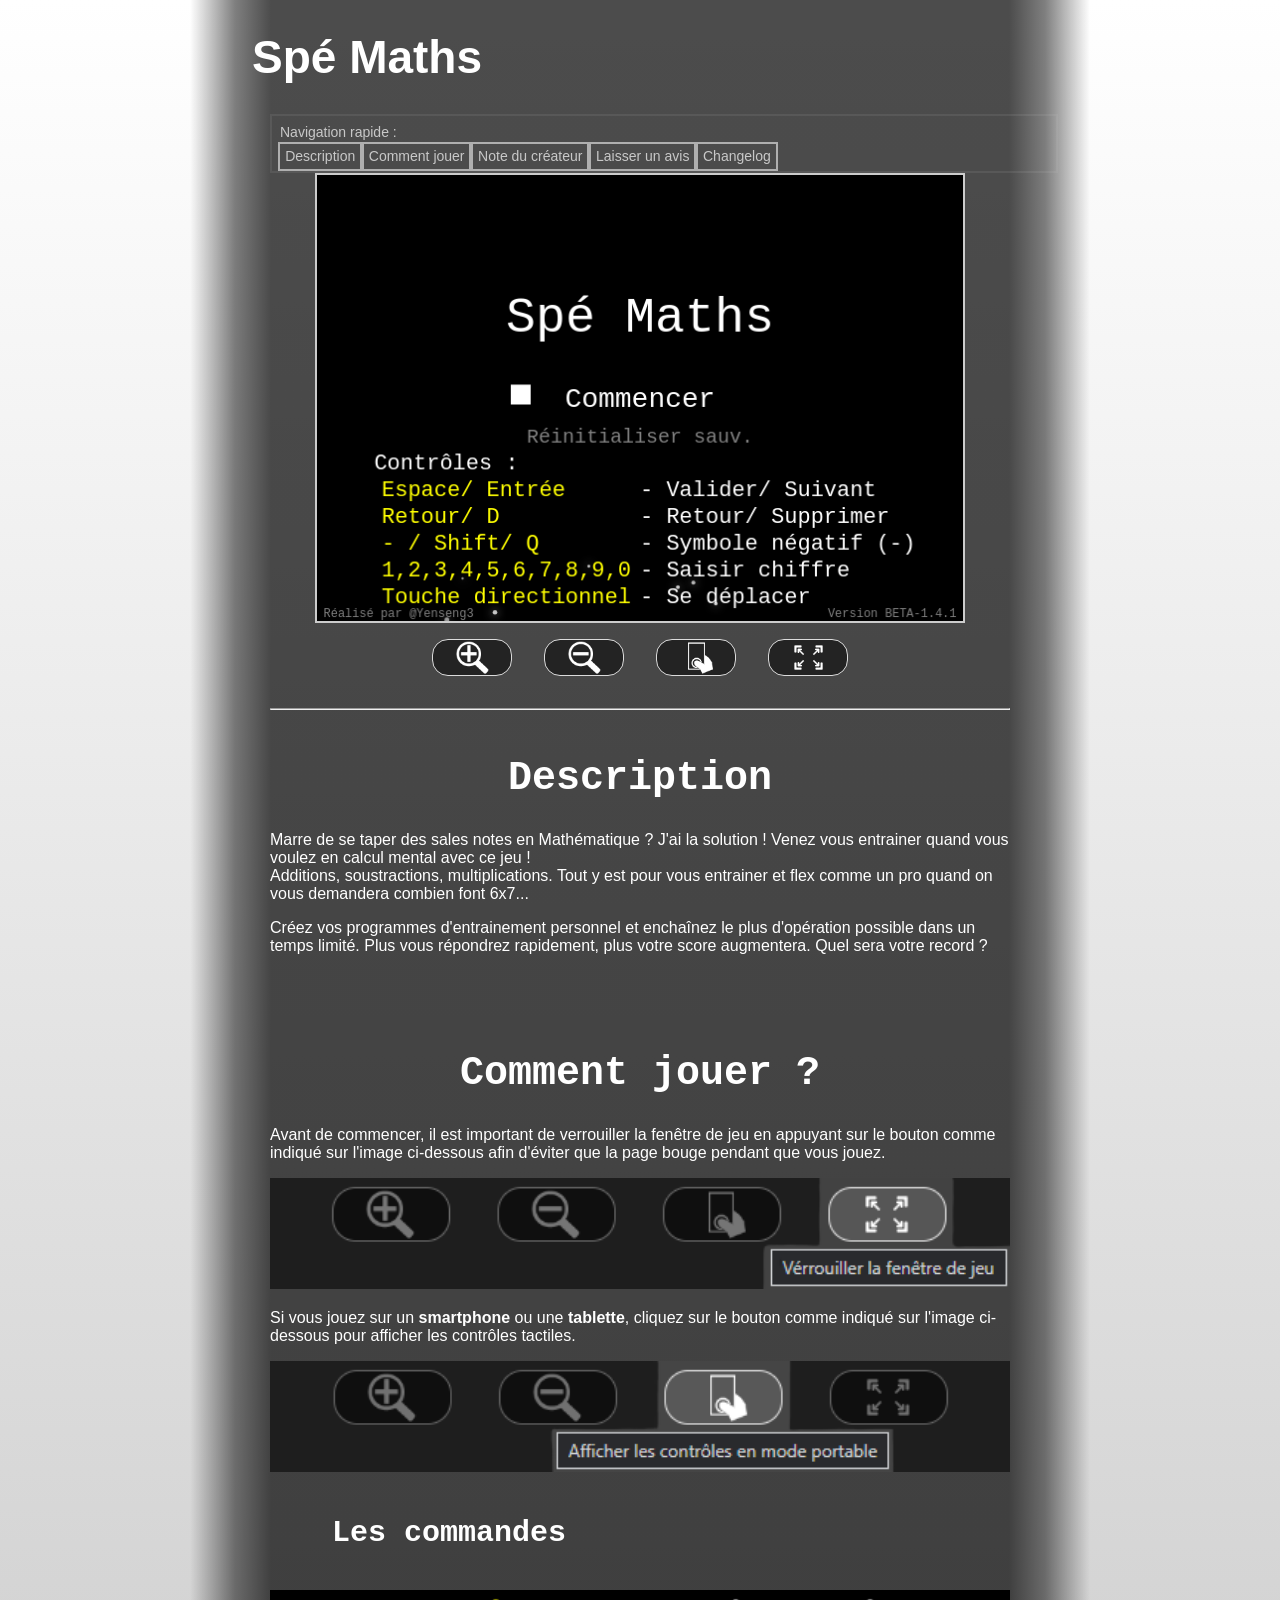
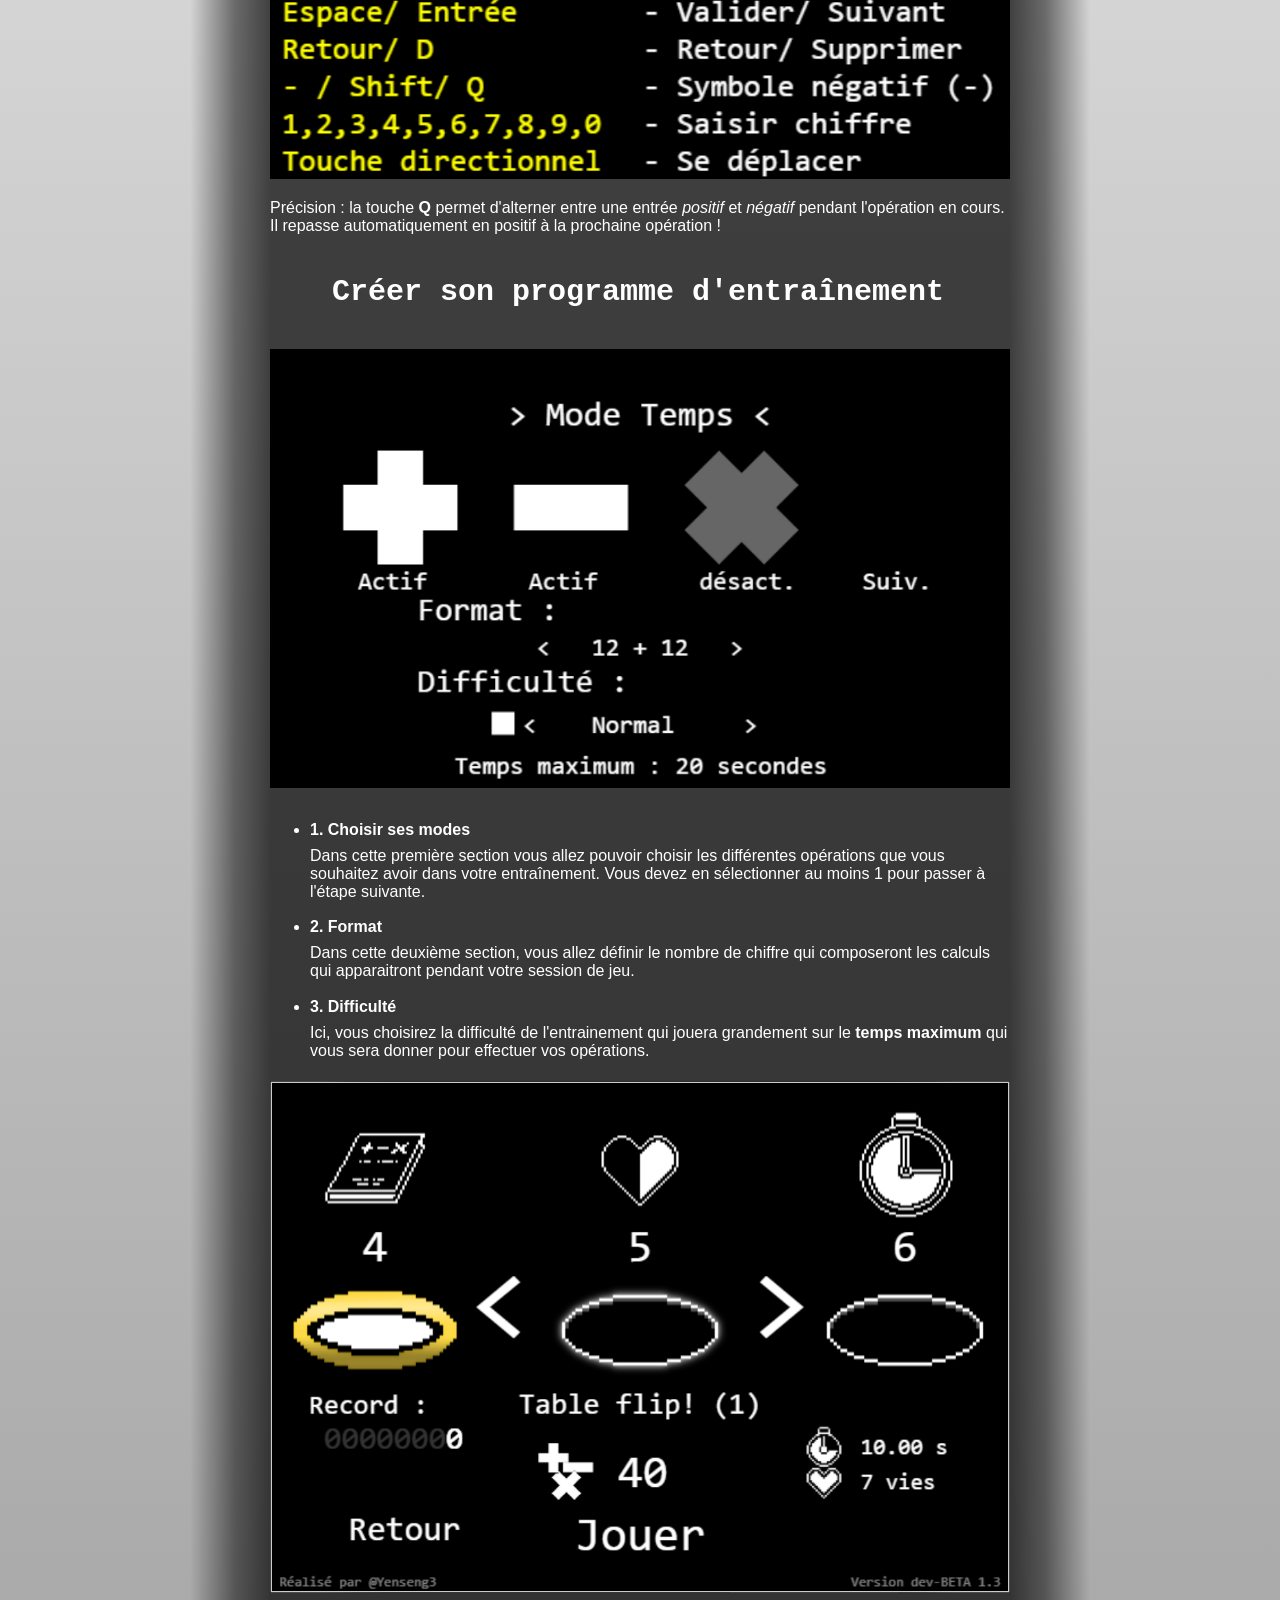
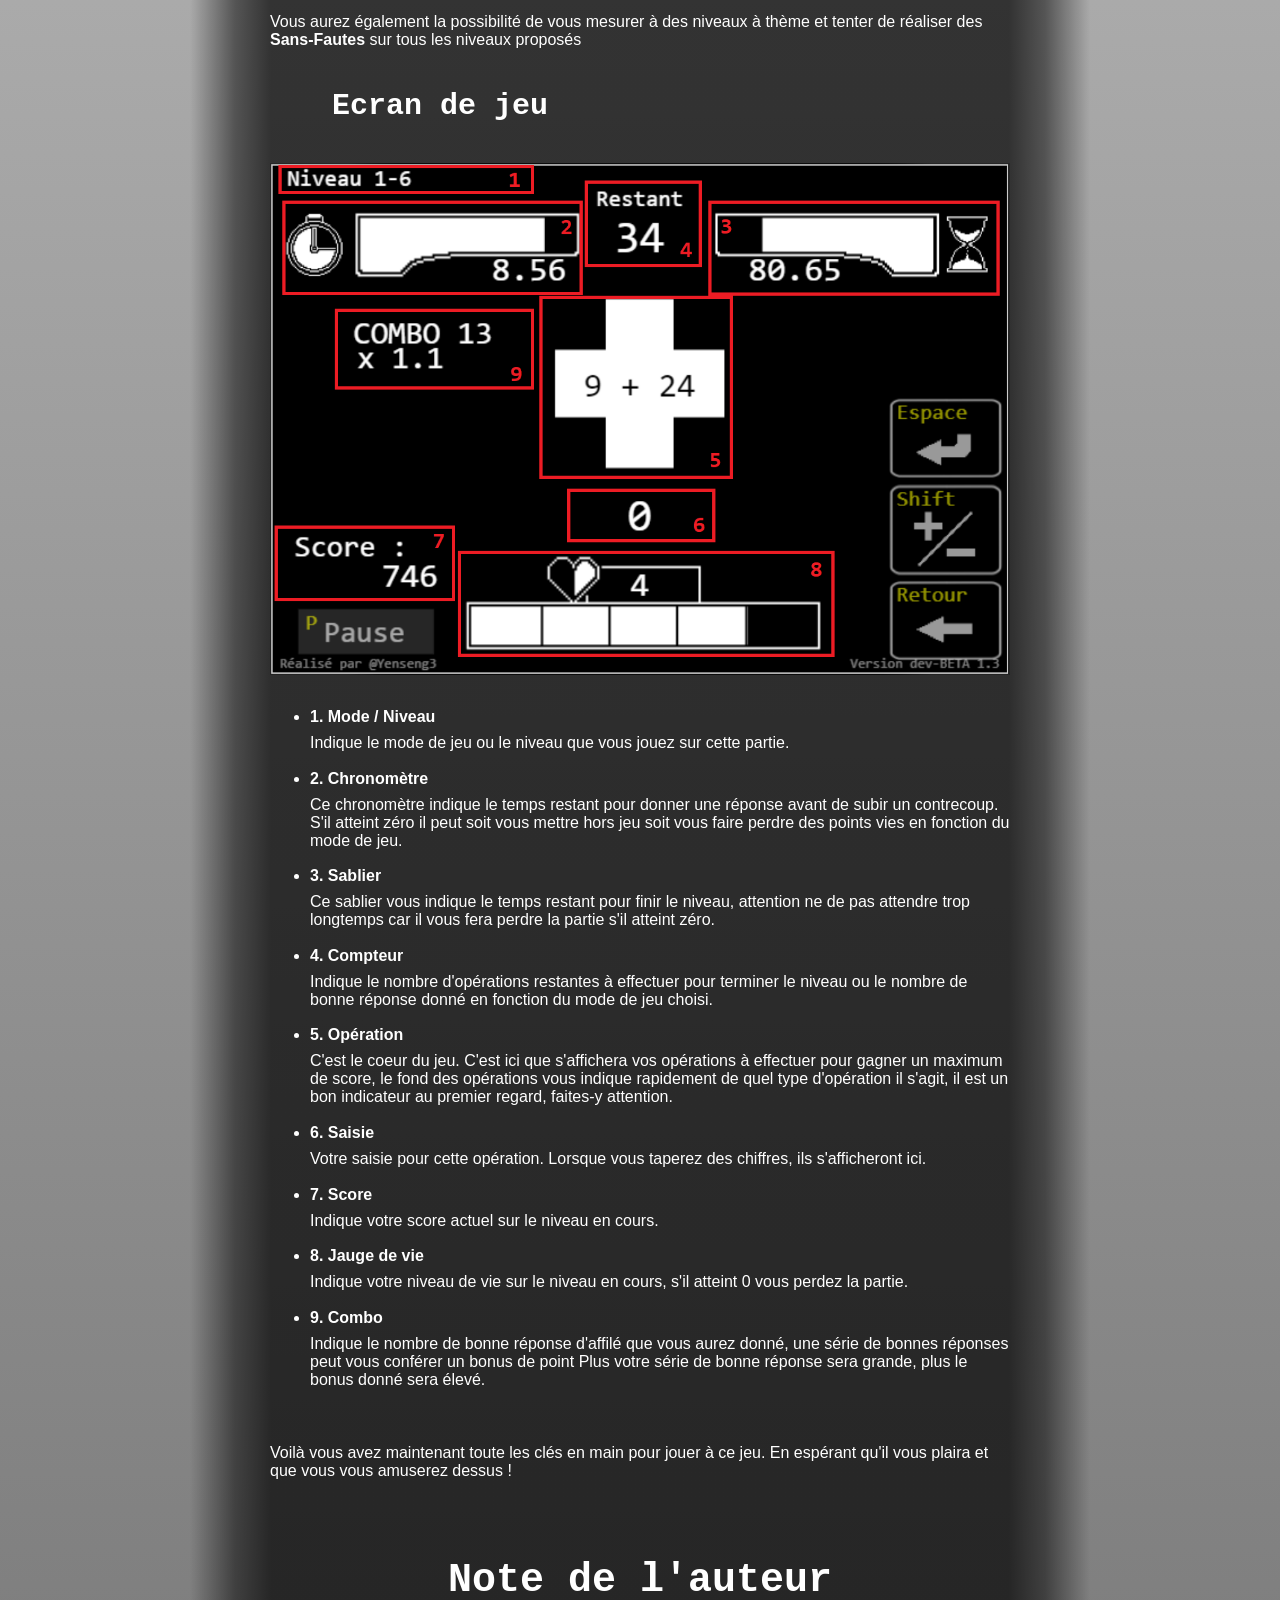
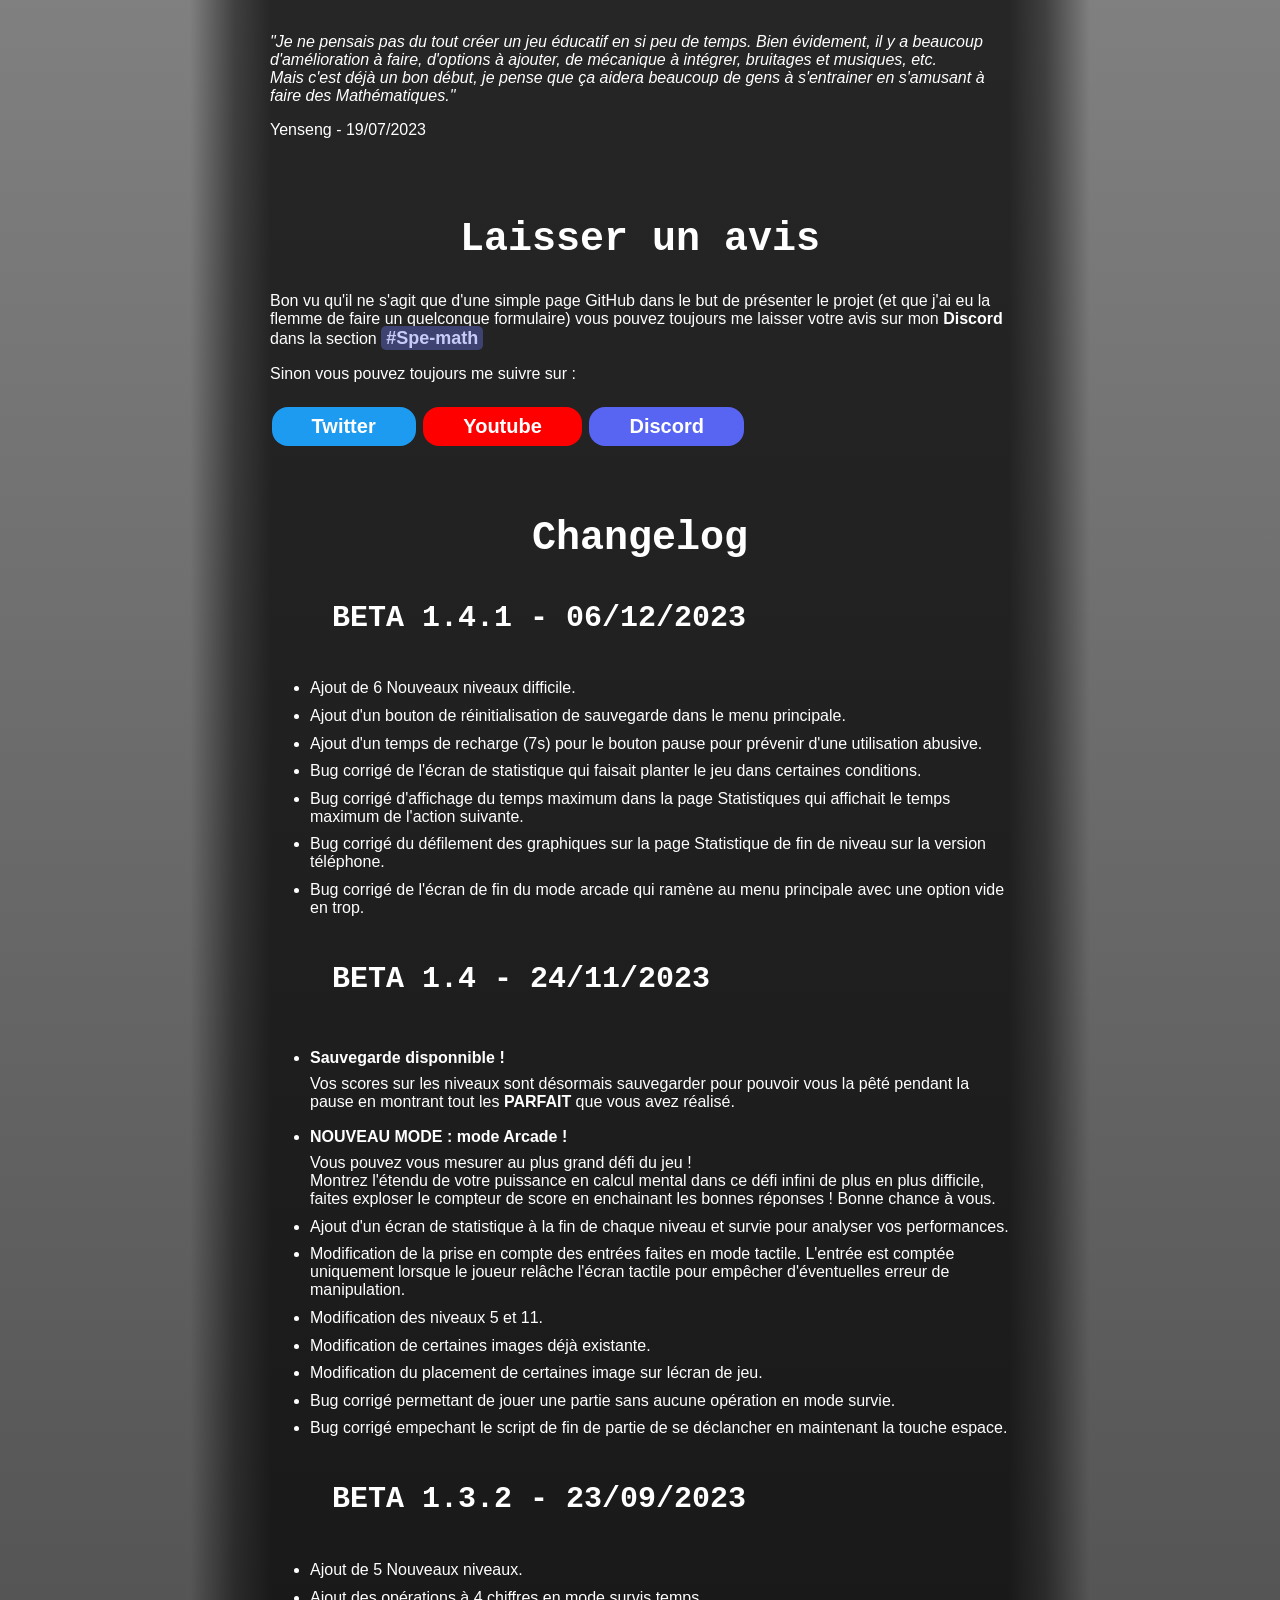
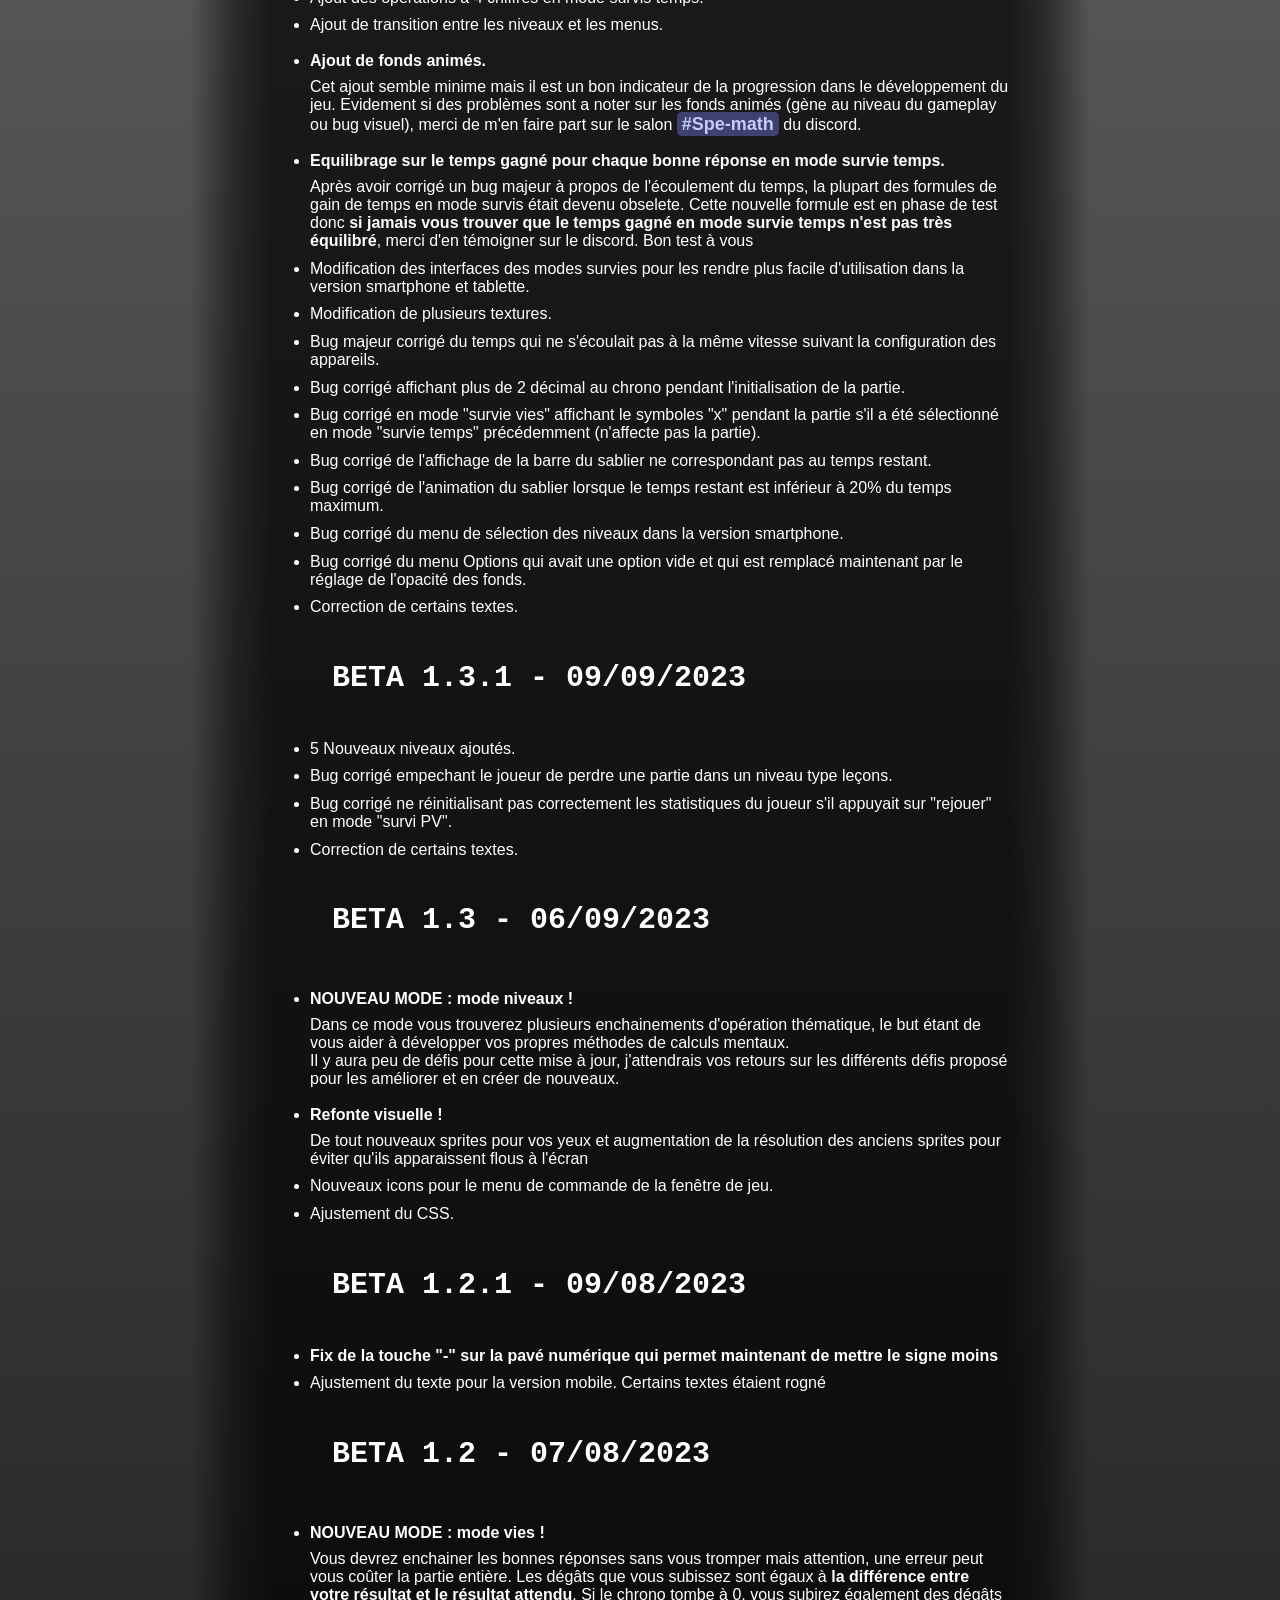
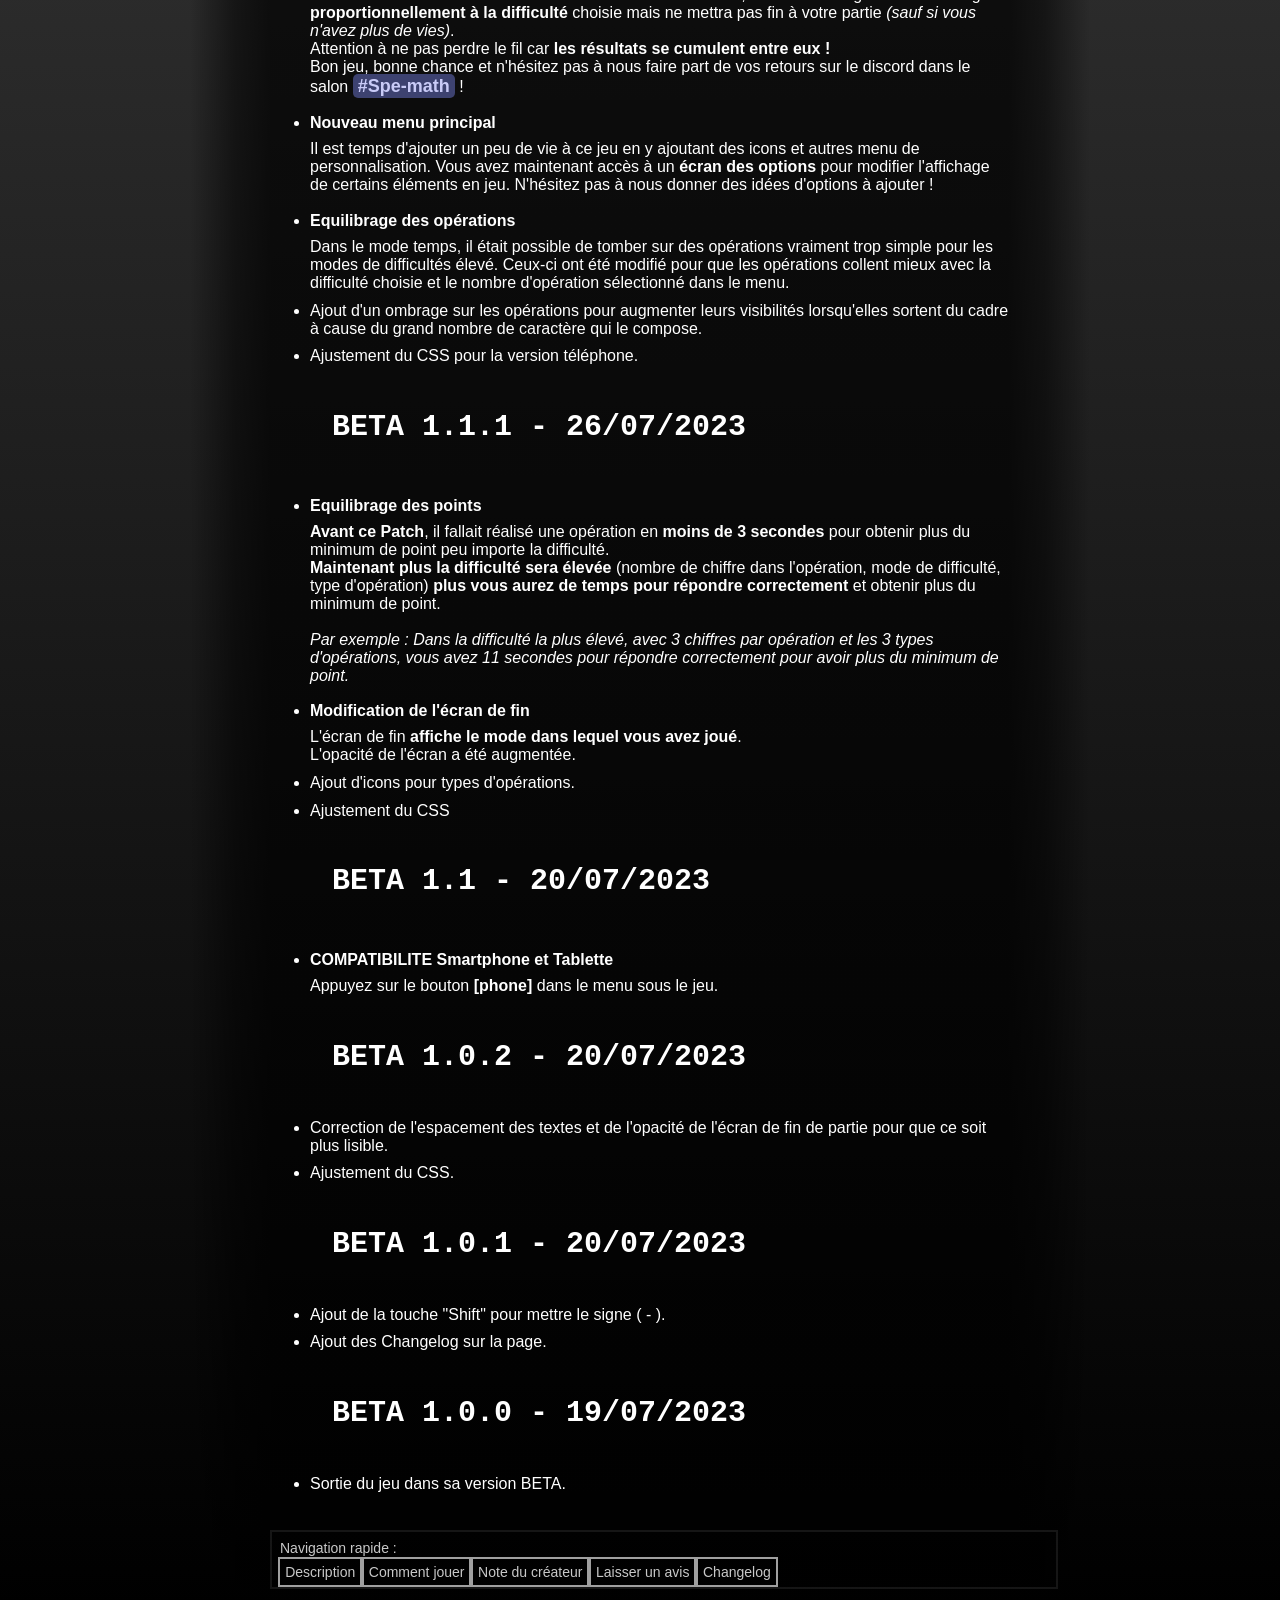
==== index.html @ 5b3243f6 "Version b-1.4.1" ====
<!DOCTYPE html>
<html lang="fr-FR">

<head>
	<meta charset="utf-8">
	<link rel="stylesheet" type="text/css" href="assets/css/style.css">
	<link rel="stylesheet" type="text/css" href="assets/game/pageorder.css">
	<meta name="viewport" content="width=device-width, initial-scale=1.0">
	<title>Spé maths</title>
	<script type="text/javascript">
		let chargement=0;
	</script>
</head>
<!-- Oui tout est en Français, flemme de faire les traductions en Anglais + ratio + golem + koubeh + tg + ça arriveras quand j'aurais décidé que ça arrivera xD -->
<body style="background-color: black;">
	<main>
		<h1>Spé Maths</h1>
		<div class="quicknav">
			<p>Navigation rapide :</p>
			<div>
				<a href="#Description">Description</a>
				<a href="#CommentJouer">Comment jouer</a>
				<a href="#NDLR">Note du créateur</a>
				<a href="#retour">Laisser un avis</a>
				<a href="#changelog">Changelog</a>
			</div>
		</div>
		<div id="game">
			<canvas id="canvas1"></canvas>
			<div class="btn-game-controler-box" id="controler">
				<div class="btn-game-controler-row">
					<button onclick="inputPlayerPhone(7)"> 7 </button>
					<button onclick="inputPlayerPhone(8)"> 8 </button>
					<button onclick="inputPlayerPhone(9)"> 9 </button>
					<button onclick="inputPlayerPhone('p')"> <img src="assets/game/assets/btn_pause.png" width="40px"> </button>
				</div>
				<div class="btn-game-controler-row">
					<button onclick="inputPlayerPhone(4)"> 4 </button>
					<button onclick="inputPlayerPhone(5)"> 5 </button>
					<button onclick="inputPlayerPhone(6)"> 6 </button>
					<button onclick="inputPlayerPhone('Retour')"><img src="assets/game/assets/btn_return.png" width="40px"> </button>
				</div>
				<div class="btn-game-controler-row">
					<button onclick="inputPlayerPhone(1)"> 1 </button>
					<button onclick="inputPlayerPhone(2)"> 2 </button>
					<button onclick="inputPlayerPhone(3)"> 3 </button>
					<button onclick="inputPlayerPhone('Negat')"><img src="assets/game/assets/btn_plusmoins.png" width="40px"></button>
				</div>
				<div class="btn-game-controler-row">
					<button onclick="inputPlayerPhone(0)"> 0 </button>
					<button class="btn-game-controller-ghost" disabled>   </button>
					<button class="btn-game-controller-ghost" disabled>   </button>
					<button onclick="inputPlayerPhone('Enter')"> <img src="assets/game/assets/btn_enter.png" width="40px"> </button>
				</div>
			</div>
			<div class="btn-game-box">
				<button class="btn-game-off" id="zoomin" onclick="zoomin()" title="Agrandir la fenêtre de jeu"><img src="assets/img/zoomup.png" width="35px"></button>
				<button class="btn-game-off" id="zoomout" onclick="zoomout()" title="Retrécir la fenêtre de jeu"><img src="assets/img/zoomdown.png" width="35px"></button>
				<button class="btn-game-off" onclick="phone(this)" title="Afficher les contrôles en mode portable"><img src="assets/img/modephone.png" width="35px"></button>
				<button class="btn-game-off" onclick="lock(this)" title="Vérrouiller la fenêtre de jeu"><img src="assets/img/fullscreen.png" width="35px"></button>
				<div class="btn-game-menu"><img src="assets/img/menu.png" width="32px" id="game-menu-btn"></div>
			</div>
		</div>
		<script type="text/javascript" src="assets/js/scriptpage.js"></script>
		<script src="assets/game/game.js"></script>
		<script src="assets/game/game-levels.js"></script>
		<script src="assets/game/game-function.js"></script>
		<script src="assets/game/game-event.js"></script>
		<script>
			const zoommax=6;
			const zoommin=0.75;
		</script>
		<hr>
		<article class="desc-game" id="Description">
			<h2>Description</h2>
			<p>Marre de se taper des sales notes en Mathématique ? J'ai la solution ! Venez vous entrainer quand vous voulez en calcul mental avec ce jeu !
				<br>Additions, soustractions, multiplications. Tout y est pour vous entrainer et flex comme un pro quand on vous demandera combien font 6x7...</p>
			<p>Créez vos programmes d'entrainement personnel et enchaînez le plus d'opération possible dans un temps limité. Plus vous répondrez rapidement, plus votre score augmentera. Quel sera votre record ?</p>
			<br>
		</article>
		<article class="desc-game" id="CommentJouer">
			<h2>Comment jouer ?</h2>
			<p>Avant de commencer, il est important de verrouiller la fenêtre de jeu en appuyant sur le bouton comme indiqué sur l'image ci-dessous afin d'éviter que la page bouge pendant que vous jouez.</p>
			<img src="assets/img/tuto1.png">
			<p>Si vous jouez sur un <b>smartphone</b> ou une <b>tablette</b>, cliquez sur le bouton comme indiqué sur l'image ci-dessous pour afficher les contrôles tactiles.</p>
			<img src="assets/img/tuto1-2.png">

			<h3>Les commandes</h3>
			<img src="assets/img/controles.png">
			<p>Précision : la touche <b>Q</b> permet d'alterner entre une entrée <i>positif</i> et <i>négatif</i> pendant l'opération en cours. Il repasse automatiquement en positif à la prochaine opération !</p>

			<h3>Créer son programme d'entraînement</h3>
			<img src="assets/img/tuto2.png">
			<ul>
				<li><h4>1. Choisir ses modes</h4><span>Dans cette première section vous allez pouvoir choisir les différentes opérations que vous souhaitez avoir dans votre entraînement. Vous devez en sélectionner au moins 1 pour passer à l'étape suivante.</span></li>
				<li><h4>2. Format</h4><span>Dans cette deuxième section, vous allez définir le nombre de chiffre qui composeront les calculs qui apparaitront pendant votre session de jeu.</span></li>
				<li><h4>3. Difficulté</h4><span>Ici, vous choisirez la difficulté de l'entrainement qui jouera grandement sur le <b>temps maximum</b> qui vous sera donner pour effectuer vos opérations.</span></li>
			</ul>
			<img src="assets/img/tuto2-2.png">
			<p>Vous aurez également la possibilité de vous mesurer à  des niveaux à thème et tenter de réaliser des <b>Sans-Fautes</b> sur tous les niveaux proposés</p>
			<h3>Ecran de jeu</h3>
			<img src="assets/img/tuto3.png">
			<ul>
				<li>
					<h4>1. Mode / Niveau</h4>
					<span>Indique le mode de jeu ou le niveau que vous jouez sur cette partie.</span>
				</li>
				<li>
					<h4>2. Chronomètre</h4>
					<span>Ce chronomètre indique le temps restant pour donner une réponse avant de subir un contrecoup. S'il atteint zéro il peut soit vous mettre hors jeu soit vous faire perdre des points vies en fonction du mode de jeu.</span>
				</li>
				<li>
					<h4>3. Sablier</h4>
					<span>Ce sablier vous indique le temps restant pour finir le niveau, attention ne de pas attendre trop longtemps car il vous fera perdre la partie s'il atteint zéro.</span>
				</li>
				<li>
					<h4>4. Compteur</h4>
					<span>Indique le nombre d'opérations restantes à effectuer pour terminer le niveau ou le nombre de bonne réponse donné en fonction du mode de jeu choisi.</span>
				</li>
				<li>
					<h4>5. Opération</h4>
					<span>C'est le coeur du jeu. C'est ici que s'affichera vos opérations à effectuer pour gagner un maximum de score, le fond des opérations vous indique rapidement de quel type d'opération il s'agit, il est un bon indicateur au premier regard, faites-y attention.</span>
				</li>
				<li>
					<h4>6. Saisie</h4>
					<span>Votre saisie pour cette opération. Lorsque vous taperez des chiffres, ils s'afficheront ici.</span>
				</li>
				<li>
					<h4>7. Score</h4>
					<span>Indique votre score actuel sur le niveau en cours.</span>
				</li>
				<li>
					<h4>8. Jauge de vie</h4>
					<span>Indique votre niveau de vie sur le niveau en cours, s'il atteint 0 vous perdez la partie.</span>
				</li>
				<li>
					<h4>9. Combo</h4>
					<span>Indique le nombre de bonne réponse d'affilé que vous aurez donné, une série de bonnes réponses peut vous conférer un bonus de point Plus votre série de bonne réponse sera grande, plus le bonus donné sera élevé.</span>
				</li>
			</ul>
			<br>
			<p>Voilà vous avez maintenant toute les clés en main pour jouer à ce jeu. En espérant qu'il vous plaira et que vous vous amuserez dessus !</p>
		</article>
		<article class="desc-game" id="NDLR">
			<h2>Note de l'auteur</h2>
			<cite>"Je ne pensais pas du tout créer un jeu éducatif en si peu de temps. Bien évidement, il y a beaucoup d'amélioration à faire, d'options à ajouter, de mécanique à intégrer, bruitages et musiques, etc.
				<br>Mais c'est déjà un bon début, je pense que ça aidera beaucoup de gens à s'entrainer en s'amusant à faire des Mathématiques."
			</cite>
			<p>Yenseng - 19/07/2023</p>
		</article>
		<article class="desc-game" id="retour">
			<h2>Laisser un avis</h2>
			<p>Bon vu qu'il ne s'agit que d'une simple page GitHub dans le but de présenter le projet (et que j'ai eu la flemme de faire un quelconque formulaire) vous pouvez toujours me laisser votre avis sur mon <b>Discord</b> dans la section <a class="discord-room" href="https://discord.gg/js3aJtBxdn" target="_blank"> #Spe-math </a> </p>
			<p>Sinon vous pouvez toujours me suivre sur :</p>
			<a href="https://twitter.com/Yenseng3" target="_blank" class="twitter">Twitter</a>
			<a href="https://www.youtube.com/channel/UCZDcdxTOk54EYf5yQXkz46w" target="_blank" class="youtube">Youtube</a>
			<a href="https://discord.gg/js3aJtBxdn" target="_blank" class="discord">Discord </a>
		</article>

		<article class="desc-game" id="changelog">
			<h2>Changelog</h2>
			<h3>BETA 1.4.1 - 06/12/2023</h3>
			<ul>
				<li>Ajout de 6 Nouveaux niveaux difficile.</li>
				<li>Ajout d'un bouton de réinitialisation de sauvegarde dans le menu principale.</li>
				<li>Ajout d'un temps de recharge (7s) pour le bouton pause pour prévenir d'une utilisation abusive.</li>
				<li>Bug corrigé de l'écran de statistique qui faisait planter le jeu dans certaines conditions.</li>
				<li>Bug corrigé d'affichage du temps maximum dans la page Statistiques qui affichait le temps maximum de l'action suivante.</li> 
				<li>Bug corrigé du défilement des graphiques sur la page Statistique de fin de niveau sur la version téléphone.</li> 
				<li>Bug corrigé de l'écran de fin du mode arcade qui ramène au menu principale avec une option vide en trop.</li>
			</ul>
			<h3>BETA 1.4 - 24/11/2023</h3>
			<ul>
				<li><h4>Sauvegarde disponnible !</h4> Vos scores sur les niveaux sont désormais sauvegarder pour pouvoir vous la pêté pendant la pause en montrant tout les <b>PARFAIT</b> que vous avez réalisé.</li>
				<li><h4>NOUVEAU MODE : mode Arcade !</h4> Vous pouvez vous mesurer au plus grand défi du jeu !<br>Montrez l'étendu de votre puissance en calcul mental dans ce défi infini de plus en plus difficile, faites exploser le compteur de score en enchainant les bonnes réponses ! Bonne chance à vous.</li>
				<li>Ajout d'un écran de statistique à la fin de chaque niveau et survie pour analyser vos performances.</li>
				<li>Modification de la prise en compte des entrées faites en mode tactile. L'entrée est comptée uniquement lorsque le joueur relâche l'écran tactile pour empêcher d'éventuelles erreur de manipulation.</li>
				<li>Modification des niveaux 5 et 11.</li>
				<li>Modification de certaines images déjà existante.</li>
				<li>Modification du placement de certaines image sur lécran de jeu.</li>
				<li>Bug corrigé permettant de jouer une partie sans aucune opération en mode survie.</li>
				<li>Bug corrigé empechant le script de fin de partie de se déclancher en maintenant la touche espace.</li>
			</ul>
			<h3>BETA 1.3.2 - 23/09/2023</h3>
			<ul>
				<li>Ajout de 5 Nouveaux niveaux.</li>
				<li>Ajout des opérations à 4 chiffres en mode survis temps.</li>
				<li>Ajout de transition entre les niveaux et les menus.</li>
				<li><h4>Ajout de fonds animés.</h4><span>Cet ajout semble minime mais il est un bon indicateur de la progression dans le développement du jeu. Evidement si des problèmes sont a noter sur les fonds animés (gène au niveau du gameplay ou bug visuel), merci de m'en faire part sur le salon <a class="discord-room" href="https://discord.gg/js3aJtBxdn" target="_blank"> #Spe-math</a> du discord.</span></li>
				<li><h4>Equilibrage sur le temps gagné pour chaque bonne réponse en mode survie temps.</h4><span>Après avoir corrigé un bug majeur à propos de l'écoulement du temps, la plupart des formules de gain de temps en mode survis était devenu obselete. Cette nouvelle formule est en phase de test donc <b>si jamais vous trouver que le temps gagné en mode survie temps n'est pas très équilibré</b>, merci d'en témoigner sur le discord. Bon test à vous</span></li>
				<li>Modification des interfaces des modes survies pour les rendre plus facile d'utilisation dans la version smartphone et tablette.</li>
				<li>Modification de plusieurs textures.</li>
				<li>Bug majeur corrigé du temps qui ne s'écoulait pas à la même vitesse suivant la configuration des appareils.</li>
				<li>Bug corrigé affichant plus de 2 décimal au chrono pendant l'initialisation de la partie.</li>
				<li>Bug corrigé en mode "survie vies" affichant le symboles "x" pendant la partie s'il a été sélectionné en mode "survie temps" précédemment (n'affecte pas la partie).</li>
				<li>Bug corrigé de l'affichage de la barre du sablier ne correspondant pas au temps restant.</li>
				<li>Bug corrigé de l'animation du sablier lorsque le temps restant est inférieur à 20% du temps maximum.</li>
				<li>Bug corrigé du menu de sélection des niveaux dans la version smartphone.</li>
				<li>Bug corrigé du menu Options qui avait une option vide et qui est remplacé maintenant par le réglage de l'opacité des fonds.</li>
				<li>Correction de certains textes.</li>
			</ul>
			<h3>BETA 1.3.1 - 09/09/2023</h3>
			<ul>
				<li>5 Nouveaux niveaux ajoutés.</li>
				<li>Bug corrigé empechant le joueur de perdre une partie dans un niveau type leçons.</li>
				<li>Bug corrigé ne réinitialisant pas correctement les statistiques du joueur s'il appuyait sur "rejouer" en mode "survi PV".</li>
				<li>Correction de certains textes.</li>
			</ul>
			<h3>BETA 1.3 - 06/09/2023</h3>
			<ul>
				<li><h4>NOUVEAU MODE : mode niveaux ! </h4><span> Dans ce mode vous trouverez plusieurs enchainements d'opération thématique, le but étant de vous aider à développer vos propres méthodes de calculs mentaux.<br> Il y aura peu de défis pour cette mise à jour, j'attendrais vos retours sur les différents défis proposé pour les améliorer et en créer de nouveaux.</span></li>
				<li><h4>Refonte visuelle !</h4><span> De tout nouveaux sprites pour vos yeux et augmentation de la résolution des anciens sprites pour éviter qu'ils apparaissent flous à l'écran</span></li>
				<li>Nouveaux icons pour le menu de commande de la fenêtre de jeu.</li>
				<li>Ajustement du CSS.</li>
			</ul>
			<h3>BETA 1.2.1 - 09/08/2023</h3>
			<ul>
				<li><b>Fix de la touche "-" sur la pavé numérique qui permet maintenant de mettre le signe moins</b></li>
				<li>Ajustement du texte pour la version mobile. Certains textes étaient rogné</li>
			</ul>
			<h3>BETA 1.2 - 07/08/2023</h3>
			<ul>
				<li><h4>NOUVEAU MODE : mode vies !</h4> Vous devrez enchainer les bonnes réponses sans vous tromper mais attention, une erreur peut vous coûter la partie entière. Les dégâts que vous subissez sont égaux à <b>la différence entre votre résultat et le résultat attendu</b>. Si le chrono tombe à 0, vous subirez également des dégâts <b>proportionnellement à la difficulté</b> choisie mais ne mettra pas fin à votre partie <i>(sauf si vous n'avez plus de vies)</i>.
				<br>Attention à ne pas perdre le fil car <b>les résultats se cumulent entre eux !</b><br>Bon jeu, bonne chance et n'hésitez pas à nous faire part de vos retours sur le discord dans le salon <a class="discord-room" href="https://discord.gg/js3aJtBxdn" target="_blank"> #Spe-math</a> !</li>
				<li><h4>Nouveau menu principal</h4> Il est temps d'ajouter un peu de vie à ce jeu en y ajoutant des icons et autres menu de personnalisation. Vous avez maintenant accès à un <b>écran des options</b> pour modifier l'affichage de certains éléments en jeu. N'hésitez pas à nous donner des idées d'options à ajouter !</li>
				<li><h4>Equilibrage des opérations</h4> Dans le mode temps, il était possible de tomber sur des opérations vraiment trop simple pour les modes de difficultés élevé. Ceux-ci ont été modifié pour que les opérations collent mieux avec la difficulté choisie et le nombre d'opération sélectionné dans le menu.</li>
				<li>Ajout d'un ombrage sur les opérations pour augmenter leurs visibilités lorsqu'elles sortent du cadre à cause du grand nombre de caractère qui le compose.</li>
				<li>Ajustement du CSS pour la version téléphone.</li>
			</ul>
			<h3>BETA 1.1.1 - 26/07/2023</h3>
			<ul>
				<li><h4>Equilibrage des points</h4> <b>Avant ce Patch</b>, il fallait réalisé une opération en <b>moins de 3 secondes</b> pour obtenir plus du minimum de point peu importe la difficulté.<br> <b>Maintenant plus la difficulté sera élevée</b> (nombre de chiffre dans l'opération, mode de difficulté, type d'opération) <b>plus vous aurez de temps pour répondre correctement</b> et obtenir plus du minimum de point.<br><br><i>Par exemple : Dans la difficulté la plus élevé, avec 3 chiffres par opération et les 3 types d'opérations, vous avez 11 secondes pour répondre correctement pour avoir plus du minimum de point.</i></li>
				<li><h4>Modification de l'écran de fin</h4> L'écran de fin <b>affiche le mode dans lequel vous avez joué</b>.<br>L'opacité de l'écran a été augmentée.</li>
				<li>Ajout d'icons pour types d'opérations.</li>
				<li>Ajustement du CSS</li>
			</ul>
			<h3>BETA 1.1 - 20/07/2023</h3>
			<ul>
				<li><h4>COMPATIBILITE Smartphone et Tablette</h4> Appuyez sur le bouton <b>[phone]</b> dans le menu sous le jeu.</li>
			</ul>
			<h3>BETA 1.0.2 - 20/07/2023</h3>
			<ul>
				<li>Correction de l'espacement des textes et de l'opacité de l'écran de fin de partie pour que ce soit plus lisible.</li>
				<li>Ajustement du CSS.</li>
			</ul>
			<h3>BETA 1.0.1 - 20/07/2023</h3>
			<ul>
				<li>Ajout de la touche "Shift" pour mettre le signe ( - ).</li>
				<li>Ajout des Changelog sur la page.</li>
			</ul>
			<h3>BETA 1.0.0 - 19/07/2023</h3>
			<ul>
				<li>Sortie du jeu dans sa version BETA.</li>
			</ul>
		</article>

		<div class="quicknav">
			<p>Navigation rapide :</p>
			<div>
				<a href="#Description">Description</a>
				<a href="#CommentJouer">Comment jouer</a>
				<a href="#NDLR">Note du créateur</a>
				<a href="#retour">Laisser un avis</a>
				<a href="#changelog">Changelog</a>
			</div>
		</div>
		<hr>
	</main>
	
</body>
</html>
---- assets/css/style.css ----
@charset "utf-8";
*{
	font-family: arial;
	box-sizing: border-box
}
html {
	scroll-behavior: smooth
}
body {
	margin:0;
	background: rgb(255,255,255);
	background: -moz-linear-gradient(top,  rgb(255,255,255) 0%, rgb(0,0,0) 100%);
	background: -webkit-linear-gradient(top,  rgb(255,255,255) 0%,rgb(0,0,0) 100%);
	background: linear-gradient(to bottom,  rgb(255,255,255) 0%,rgb(0,0,0) 100%);
	/*filter: progid:DXImageTransform.Microsoft.gradient( startColorstr='#ffffff', endColorstr='#000000',GradientType=0 )*/
}
.overflowhide {
	overflow: hidden !important;
}
a {
	text-decoration: none
}

header {
	background-color: rgb(20,50,50);
	width: 100%;
	z-index: 19;
}
nav {
	z-index: 20;
	position: fixed;
	left: 0;
	top:0;
	padding-top : 5vh;
	width: 100%;
	height: 100vh;
	flex-flow: column nowrap;
	align-items: center;
	transform: translateX(-100%);
	background-color: rgba(16,42,42,0.8);
}
nav>div>p{
	margin: 15px;
	color: white;
	font-size: 30px;
	font-weight: bold;
	padding-left: 85px;
}
nav>ul {
	margin: 0;
	list-style: square;
	display:flex;
	flex-flow: column;
}
nav>ul>li {
	padding: 0.5rem 1.5rem;
}
nav>ul>li::marker {
	color: white;
}
nav>ul>li>a {
	color: white;
	font-size: 20px;
}
nav>ul>li:hover {
	background-color: rgba(255,255,255,0.2);
}
.nav-active {
	transform: translateX(0);
	transition: transform 0.3s ease-in-out;
}
.menu{
	position: absolute;
	top: 15px;
	right : -98%;
	background-color: rgba(16,42,42,0.8);
	width: 75px;
	height: 75px;
	border: white solid 2px;
	border-radius: 50%;
	display: block;
}
.menu-active{
	right: 2%;
	transition: right 0.3s ease-in-out;
}
.nav-isactive{
	overflow: hidden;
}
.quicknav {
	display: flex;
	flex-flow: column nowrap;
	margin: 0 0 0 3rem;
	border: solid 2px rgba(200,200,200,0.1);
	text-align: left;
	font-size: 14px;
	color: rgb(200,200,200);
	padding: 0.4rem 0.4rem 0 0.4rem;
}
.quicknav div {
	display: flex;
	flex-flow: row wrap;
	justify-content: flex-start;
}
.quicknav a {
	border: solid 2px rgba(200,200,200,0.8);
	padding: 0.3rem;
	color: rgb(200,200,200);
}
.quicknav a:hover {
	border: solid 2px rgba(250,250,250,0.9);
	padding: 0.3rem;
}
.quicknav p {
	margin: 0.1rem;
}
h1 {
	margin: 0;
	padding: 30px;
	font-size: 35px;
	font-family: Arial
}
h2 {
	margin: 30px;
	font-size: 28px;
	font-family: monospace
}
h3 {
	margin: 0;
	padding: 10px;
	text-align: start;
	font-size: 24px;
	font-family: monospace
}
hr {
	margin: 1rem 3rem 0rem 3rem
}
.fmaj{
	text-transform: uppercase;
}

.maintitle{
	font-weight: bold;
	font-size: 40px;
	padding: 30px;
	margin: 0;
	color:white;
}

main {
	color: white;
	width: 100%;
	min-height: 100vh;
	padding: 0rem 0.8rem 0rem 0.8rem;
	background: linear-gradient(to right, rgba(0,0,0,0) 0%,rgba(0,0,0,0.5) 5%,rgba(0,0,0,0.7) 9%,rgba(0,0,0,0.7) 20%,rgba(0,0,0,0.7) 50%,rgba(0,0,0,0.7) 80%,rgba(0,0,0,0.7) 91%,rgba(0,0,0,0.5) 95%,rgba(0,0,0,0) 100%);
	display: block;
}

.btn-article {
	margin: 0.5rem 0; 
	padding: 0.5rem 2rem;
	background-color: rgba(0,0,0,0.3);
	color: white;
	font-size: 18px;
	border: solid white 1px;
	border-radius: 5px;
	transition-duration: 0.3s;
}
.btn-article:hover {
	background-color: rgba(0,0,0,0.7);
}
.btn-show {
	display: inline-block;
	margin: 0.5rem 0; 
	padding: 0.5rem 0.5rem;
	width: 2.4rem;
	height: 2.4rem;
	text-align: center;
	background-color: rgba(0,0,0,0.4);
	color: white;
	font-size: 18px;
	border: solid white 1px;
	border-radius: 50%;
	transition-duration: 0.3s;
	font-family: monospace
}
.btn-show:hover {
	background-color: rgba(0,0,0,0.7);
}
.md-hide{
	display: none;
}
.md-show{
	display: block;
} 
.sm-hide{
	display: none;
}
.sm-show{
	display: block;
}
.game-lib{
	display: flex;
	justify-content: center;
	flex-flow: row wrap;

}
.ltl-box{
	width: 410px;
	margin: 0 2px; 
}

footer {
	display: flex;
	padding: 10px;
	justify-content: space-around;
	align-items: flex-start;
	width: 100%;
	background-color: rgb(50, 50, 50);
	min-height: 5vh;
}
footer ul{
	margin: 20px 30px;
	padding: 0;
	list-style: none;
	text-align: center;
	color: white;
}
footer ul li {
	padding: 3px 0;
}
footer ul li a {
	color: white;
}
.footer-title{
	text-transform: uppercase;
	font-weight: bold;
	padding: 10px;
}

/* ----------- ARTICLE JEUX ---------- */

.article-game {
	display: block;
	margin: 0.5rem auto;
	width: 850px;
	height: 400px;
}

.background-article-game {
	display: grid;
	grid-template-rows: 400px;
	grid-template-columns: repeat(3, 1fr); 
}

.grid-article-game-1 {
	display: flex;
	flex-flow: column nowrap;
	justify-content: space-around;
	align-items: flex-start;
	padding-top: 2rem;
	padding-left: 1rem;
	padding-right: 3rem;
	opacity: 0%;

	color: white;
	
	background: -moz-linear-gradient(left,  rgba(0,0,0,1) 0%, rgba(0,0,0,0) 100%);
	background: -webkit-linear-gradient(left,  rgba(0,0,0,1) 0%,rgba(0,0,0,0) 100%);
	background: linear-gradient(to right,  rgba(0,0,0,1) 0%,rgba(0,0,0,0) 100%);
	/*filter: progid:DXImageTransform.Microsoft.gradient( startColorstr='#a6000000', endColorstr='#00000000',GradientType=1 );*/

	grid-row-start: 1;
	grid-row-end: 2;
	grid-column-start: 1;
	grid-column-end: 3;

	transition-duration: 0.3s;
}
.grid-article-game-1:hover {
	padding-left: 2rem;
	padding-right: 2rem;
	opacity: 100%;
}
.grid-article-game-1 p {
	text-shadow: 0px 0px 5px #000000f0;
}
.grid-article-game-1 div {
	display: flex;
	flex-flow: row wrap;
}
.grid-article-game-1 div span {
	margin: 0.5rem 0.1rem; 
	padding: 0.2rem 1rem;
	font-size: 15px;
	background-color: rgba(0,0,0,0.4);
	color: white;
	border: solid white 1px;
	border-radius: 5px;
}
.grid-article-game-2 {
	display: flex;
	flex-flow: column wrap;
	justify-content: center;
	align-items: center;

	grid-row-start: 1;
	grid-row-end: 2;
	grid-column-start: 3;
	grid-column-end: 4;
}
.grid-article-game-2 h2 {
	font-size: 30px;
	color: white;
}

/* ----------- ARTICLE JEUX mobile ---------- */

.sm-article-game {
	display: flex;
	position: relative;
	flex-flow: column nowrap;
	justify-content: space-between;
	margin: 0.5rem auto;
	height: 270px;
	padding: 0 0;
	overflow: hidden;
	max-width: 550px;
}

.sm-article-game-1 div {
	display: flex;
	flex-flow: row wrap; 
	padding: 0 10px;
}
.sm-article-game-1 h3 {
	margin: 0;
	text-align: start;
	text-shadow: 0px 0px 5px #000000f0;
	background-color: rgba(0,0,0,0.4);
}
.sm-article-game-1 div span {
	margin: 0.5rem 0.1rem; 
	padding: 0.2rem 1rem;
	font-size: 15px;
	background-color: rgba(0,0,0,0.4);
	color: white;
	border: solid white 1px;
	border-radius: 5px;
}
.sm-article-game-2 {
	display: flex;
	justify-content: space-between;
	width: 100%;
	padding: 0 20px;
}
.sm-article-game-3 {
	display: flex;
	position: absolute;
	top: 350px;
	left: 0;
	width: 100%;
	height: 100%;
	flex-flow: column nowrap;
	justify-content: space-around;
	align-items: flex-start;
	padding-left: 1rem;
	padding-right: 1rem;
	color: white;
	background: -moz-linear-gradient(bottom,  rgba(0,0,0,1) 0%, rgba(0,0,0,0.6) 100%);
	background: -webkit-linear-gradient(bottom,  rgba(0,0,0,1) 0%,rgba(0,0,0,0.6) 100%);
	background: linear-gradient(to top,  rgba(0,0,0,1) 0%,rgba(0,0,0,0.6) 100%);
	/*filter: progid:DXImageTransform.Microsoft.gradient( startColorstr='#a6000000', endColorstr='#00000000',GradientType=1 );*/

	transition-duration: 0.3s;
}
.sm-article-game-3 p{
	font-size: 15px;
	text-shadow: 0px 0px 5px #000000f0;
}
.sm-article-game-3.active {
	top:0;
}
.betatest {
	border: 1.5px gold solid !important;
	background-color: rgba(0, 0, 200, 0.4) !important;
}

/* ----------- BUTTON GAME OPTIONS ---------- */
.btn-game-box {
	display: flex;
	flex-flow: row wrap;
	justify-content: center;
	margin: auto;
}
.btn-game-box-fs {
	position: absolute;
	justify-content: center;
	border : white solid 1px;
	margin: auto;
	bottom: -156px;
	transition: bottom 0.3s;
}
.btn-game-box div{
	display: none;
}
.btn-game-box button{
	font-size: 30px;
	border: 1px solid rgb(220,220,220);
	border-radius: 1.15rem; 
	width: 6rem;
	height: 2.8rem;
	margin: 1rem;
}
.btn-game-box button img{
	width: 40px;
}
.btn-game-box-fs div{
	display: block;
	background-color: rgba(0, 0, 0, 0.9);
}
.btn-game-box-fs-active {
	bottom: 0px;
}
.btn-game-menu {
	position: absolute;
	padding:12px 0 0 8px;
	font-size: 24px;
	font-weight: bolder;
	bottom: 156px;
	width: 50px;
	height: 50px;
	border: white solid 1px;
	border-radius: 50% 50% 0 0;
	background-color: rgba(0, 0, 0, 0.5);
}
.btn-game-menu-active {
	bottom:156px;
	background-color: rgba(255, 255, 255, 0.3);
}
.btn-game-off {
	background-color: rgba(0,0,0,0.5);
	transition-duration: 0.2s;
	color: rgb(230,230,230);
}
.btn-game-on {
	background-color: rgba(0,150,0,0.7);
	transition-duration: 0.2s;
	color: rgb(255,255,255);
}
.btn-game-disable {
	background-color: rgba(0,0,0,0.1);
	color: rgb(150,150,150);
}
.btn-game-off:hover {
	background-color: rgba(100,100,100,0.6);
	color: rgb(255,255,255);
}
.btn-game-on:hover {
	background-color: rgba(150,0,0,0.7);
	transition-duration: 0.2s;
	color: rgb(255,255,255);
}
.game-lock {
	z-index: 100;
	position: fixed;
	top: 0;
	left: 0;
	padding-top: 0.2%;
	height: 100%;
	margin: auto;
	width: 100%;
	background-color: rgba(0,0,0,0.85);
	overflow: hidden;
}
.btn-game-controler-box {
	display: none;
	margin-top: 1rem;
	flex-flow: column nowrap;
	justify-content: center;
}
.btn-game-controler-row {
	display: flex;
	flex-flow: row nowrap;
	justify-content: center;
}
.btn-game-controler-box button {
	font-size: 26px;
	border: 1px solid rgb(220,220,220);
	background-color: rgba(0,0,0,0.85);
	border-radius: 0.3rem; 
	width: 20%;
	height: 5rem;
	margin: 0.3rem;
	color: white;
}
.btn-game-controler-box button:active {
	background-color: rgba(255,255,255,0.1);
}
.btn-game-controller-ghost {
	opacity: 0;
}
/* ----------- ARRANGEMENT ARTICLES ---------- */
.armoire{
	display: flex;
	flex-flow: column;
	justify-content: center;
}
.armoire a{
	width: 100%;
} 
.tirroir{
	margin: 2px 0;
	padding: 10px;
	background-color: rgba(255,255,255,0.3);
	display: flex;
	flex-flow: column nowrap;
	align-items: center;
}
.tirroir p{
	padding: 3px;
	margin: 5px 0;
	color : white;
	text-align: center;
}
.cadre img{
	border-radius: 10px;
	border: 3px solid gold;
	width: 150px;
}

.desc-game {
	display: block;
	padding: 1rem 1rem;
}
.desc-game h2 {
	text-align: center;
}
.desc-game h3 {
	text-align: left;
	padding-left: 2rem;
}
.desc-game h4 {
	margin: 0.5rem 0;
}
.desc-game img{
	width: 100%;
}
.desc-game li {
	padding: 0.3rem 0;
}
/* ----------- AUTRES ---------- */
.discord-room {
	background-color: rgb(61, 66, 112);
	color: rgb(201,203,247);
	font-weight: bold;
	padding: 2px 5px;
	border-radius: 5px;
	font-size: 18px;
}
.discord-room:hover {
	background-color: rgb(88, 101, 242);
	color: white;
}
.twitter {
	display: inline-block;
	background-color: rgb(29, 155, 240);
	font-weight: bold;
	margin: 0.5rem 0.1rem;
	padding: 0.5rem 2.5rem;
	border-radius: 1rem;
	font-size: 20px;
	color: white;
}
.youtube {
	display: inline-block;
	background-color: rgb(255, 0, 0);
	font-weight: bold;
	margin: 0.5rem 0.1rem;
	padding: 0.5rem 2.5rem;
	border-radius: 1rem;
	font-size: 20px;
	color: white;
}
.discord {
	display: inline-block;
	background-color: rgb(88, 101, 242);
	font-weight: bold;
	margin: 0.5rem 0.1rem;
	padding: 0.5rem 2.5rem;
	border-radius: 1rem;
	font-size: 20px;
	color: white;
}
@media (min-width: 386px){
	.btn-game-box-fs {
		position: absolute;
		justify-content: center;
		border : white solid 1px;
		margin: auto;
		bottom: -149px;
		transition: bottom 0.3s;
	}
	.btn-game-menu {
		position: absolute;
		padding:12px 0 0 8px;
		font-size: 24px;
		font-weight: bolder;
		bottom: 149px;
		width: 50px;
		height: 50px;
		border: white solid 1px;
		border-radius: 50% 50% 0 0;
		background-color: rgba(0, 0, 0, 0.5);
	}
	.btn-game-box-fs-active {
		bottom: 0px;
	}
	.btn-game-menu-active {
		background-color: rgba(255, 255, 255, 0.3);
	}
	.btn-game-box button{
		font-size: 22px;
		border: 1px solid rgb(220,220,220);
		border-radius: 1rem; 
		width: 5rem;
		height: 2.6rem;
		margin: 1rem;
	}
}

@media (min-width: 450px){
	.btn-game-box-fs {
		position: absolute;
		justify-content: center;
		border : white solid 1px;
		margin: auto;
		bottom: -71px;
		transition: bottom 0.3s;
	}
	.btn-game-menu {
		position: absolute;
		padding:12px 0 0 8px;
		font-size: 24px;
		font-weight: bolder;
		bottom: 71px;
		width: 50px;
		height: 50px;
		border: white solid 1px;
		border-radius: 50% 50% 0 0;
		background-color: rgba(0, 0, 0, 0.5);
	}
	.btn-game-box-fs-active {
		bottom: 0px;
	}
	.btn-game-menu-active {
		background-color: rgba(255, 255, 255, 0.3);
	}
	.btn-game-box button{
		font-size: 22px;
		border: 1px solid rgb(220,220,220);
		border-radius: 1rem; 
		width: 5rem;
		height: 2.3rem;
		margin: 1rem;
	}
	.btn-game-box button img{
		width: 33px;
	}
}
@media (min-width: 576px){
	h1 {
		font-size: 40px;
		font-family: Arial
	}
	h2 {
		font-size: 30px;
		font-family: monospace
	}
	h3 {
		margin: 0;
		padding: 10px;
		text-align: start;
		font-size: 28px;
		font-family: monospace
	}
	main {
		width: 100%;
	}
	.md-hide{
		display: none;
	}
	.md-show{
		display: block;
	} 
	.sm-hide{
		display: none;
	}
	.sm-show{
		display: block;
	}
	.tirroir{
		flex-flow: row nowrap;
		align-items: center;
	}
	.tirroir p{
		padding-left: 20px;
		color : white;
	}
}
@media (min-width: 768px){
	body {
		overflow-y: scroll !important;
	}
	h1 {
		font-size: 42px;
		font-family: Arial
	}
	h2 {
		font-size: 34px;
		font-family: monospace
	}
	h3 {
		text-align: center;
		font-size: 30px;
		font-family: monospace
	}
	main {
		width: 100%;
		padding: 0rem 2rem 0rem 2rem;
	}
	nav {
		position: sticky;
		padding-top: 0;
		height: 40px;
		background-color: rgb(16,42,42);
		transform: translateX(0);
	}
	nav>div {
		display: none;
	}
	nav>ul {
		list-style: none;
		flex-flow: row;
	}
	.menu {
		/*position: fixed;
		z-index: 18;
		top: 10px;
		right: 2%;*/
		display: none;
	}
	.md-hide{
		display: block;
	}
	.md-show{
		display: none;
	} 
	.sm-hide{
		display: block;
	}
	.sm-show{
		display: none;
	}
	.background-article-game {
		width: 715px;
		margin: auto;
	}
}
@media (min-width: 992px) {
	main {
		width: 900px;
		margin: auto;
	}
	h1 {
		margin: 0;
		padding: 30px;
		font-size: 46px;
		font-family: Arial
	}
	h2 {
		margin: 30px;
		font-size: 40px;
		font-family: monospace
	}
	h3 {
		margin: 30px;
		text-align: center;
		font-size: 30px;
		font-family: monospace
	}
	.md-hide{
		display: block;
	}
	.md-show{
		display: none;
	} 
	.sm-hide{
		display: block;
	}
	.sm-show{
		display: none;
	}
	.background-article-game {
		width: 836px;
	}
	.desc-game {
		display: block;
		padding: 1rem 3rem;
	}
}
---- assets/game/pageorder.css ----
#canvas1 {
	display: block;
	margin: auto;
	border: 2px solid #cccccc;
	width: 650px ;
	height: 450px;
	background-color: black;
}
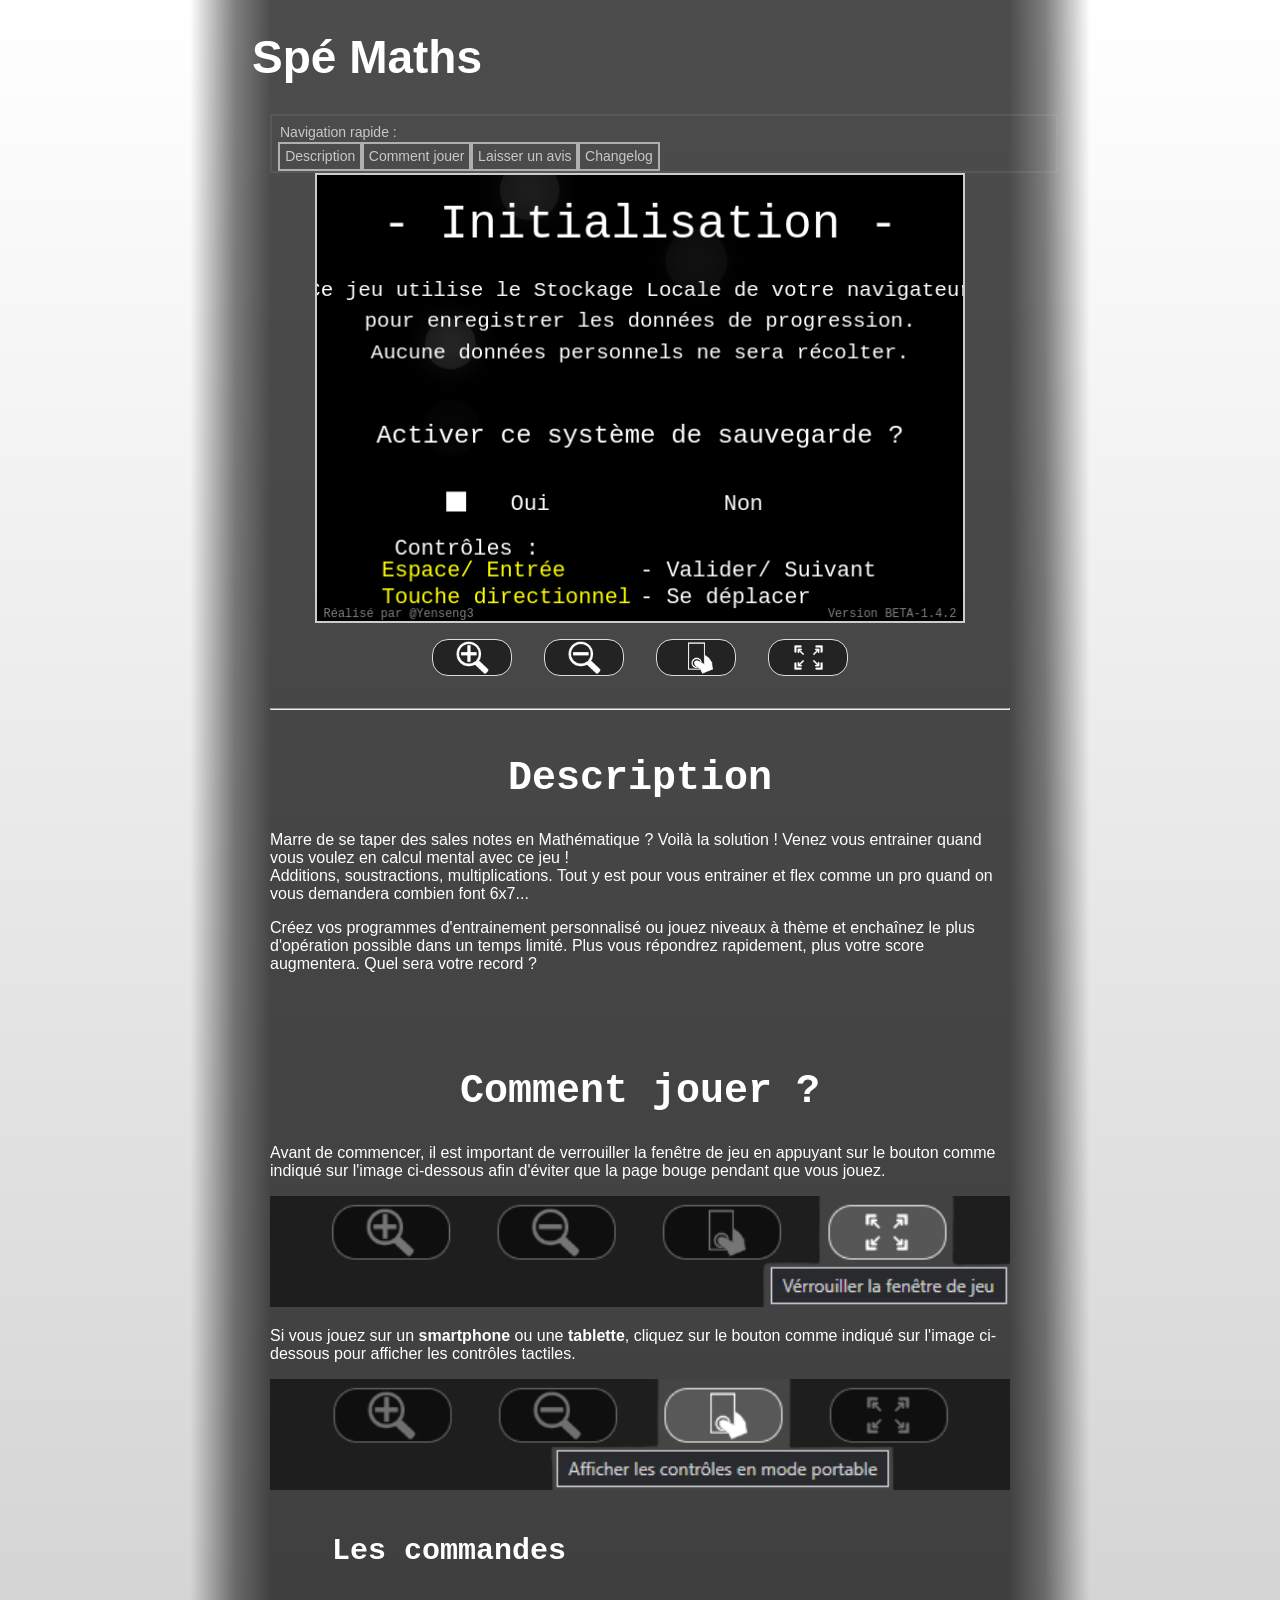
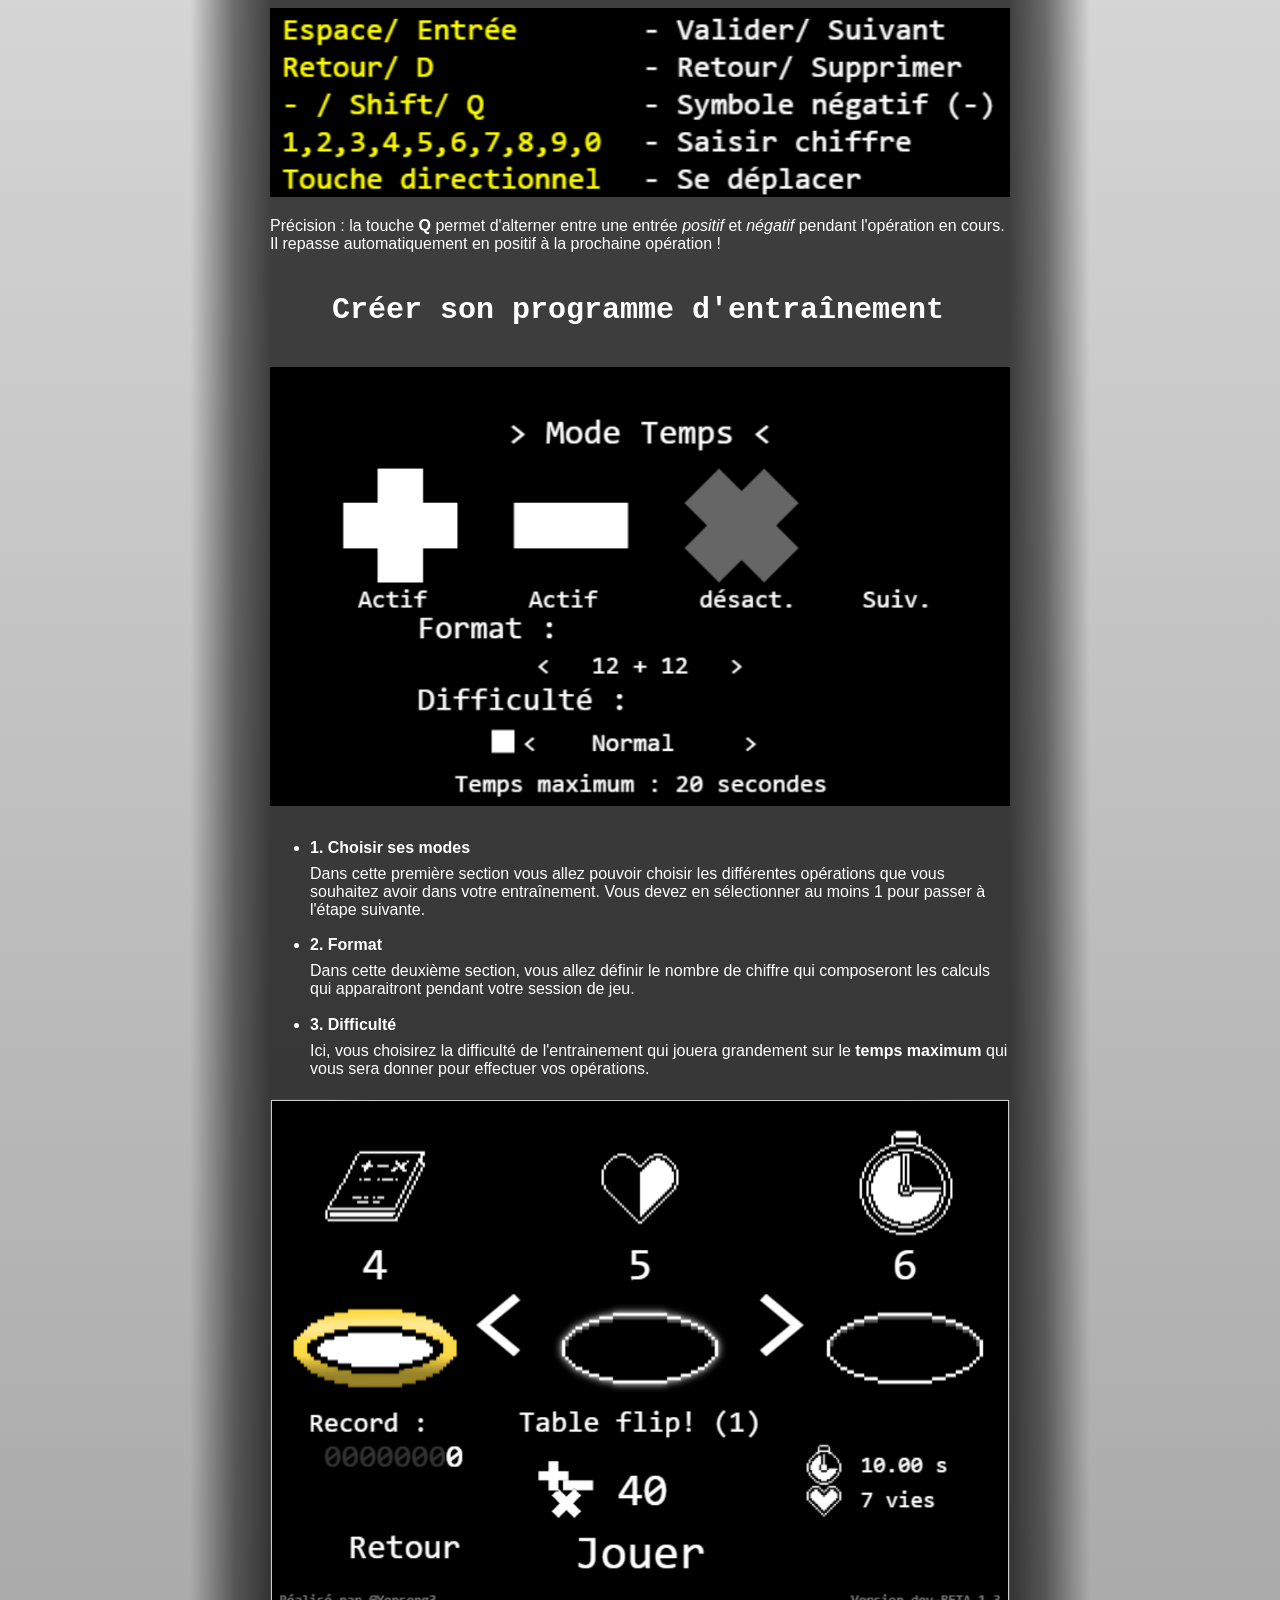
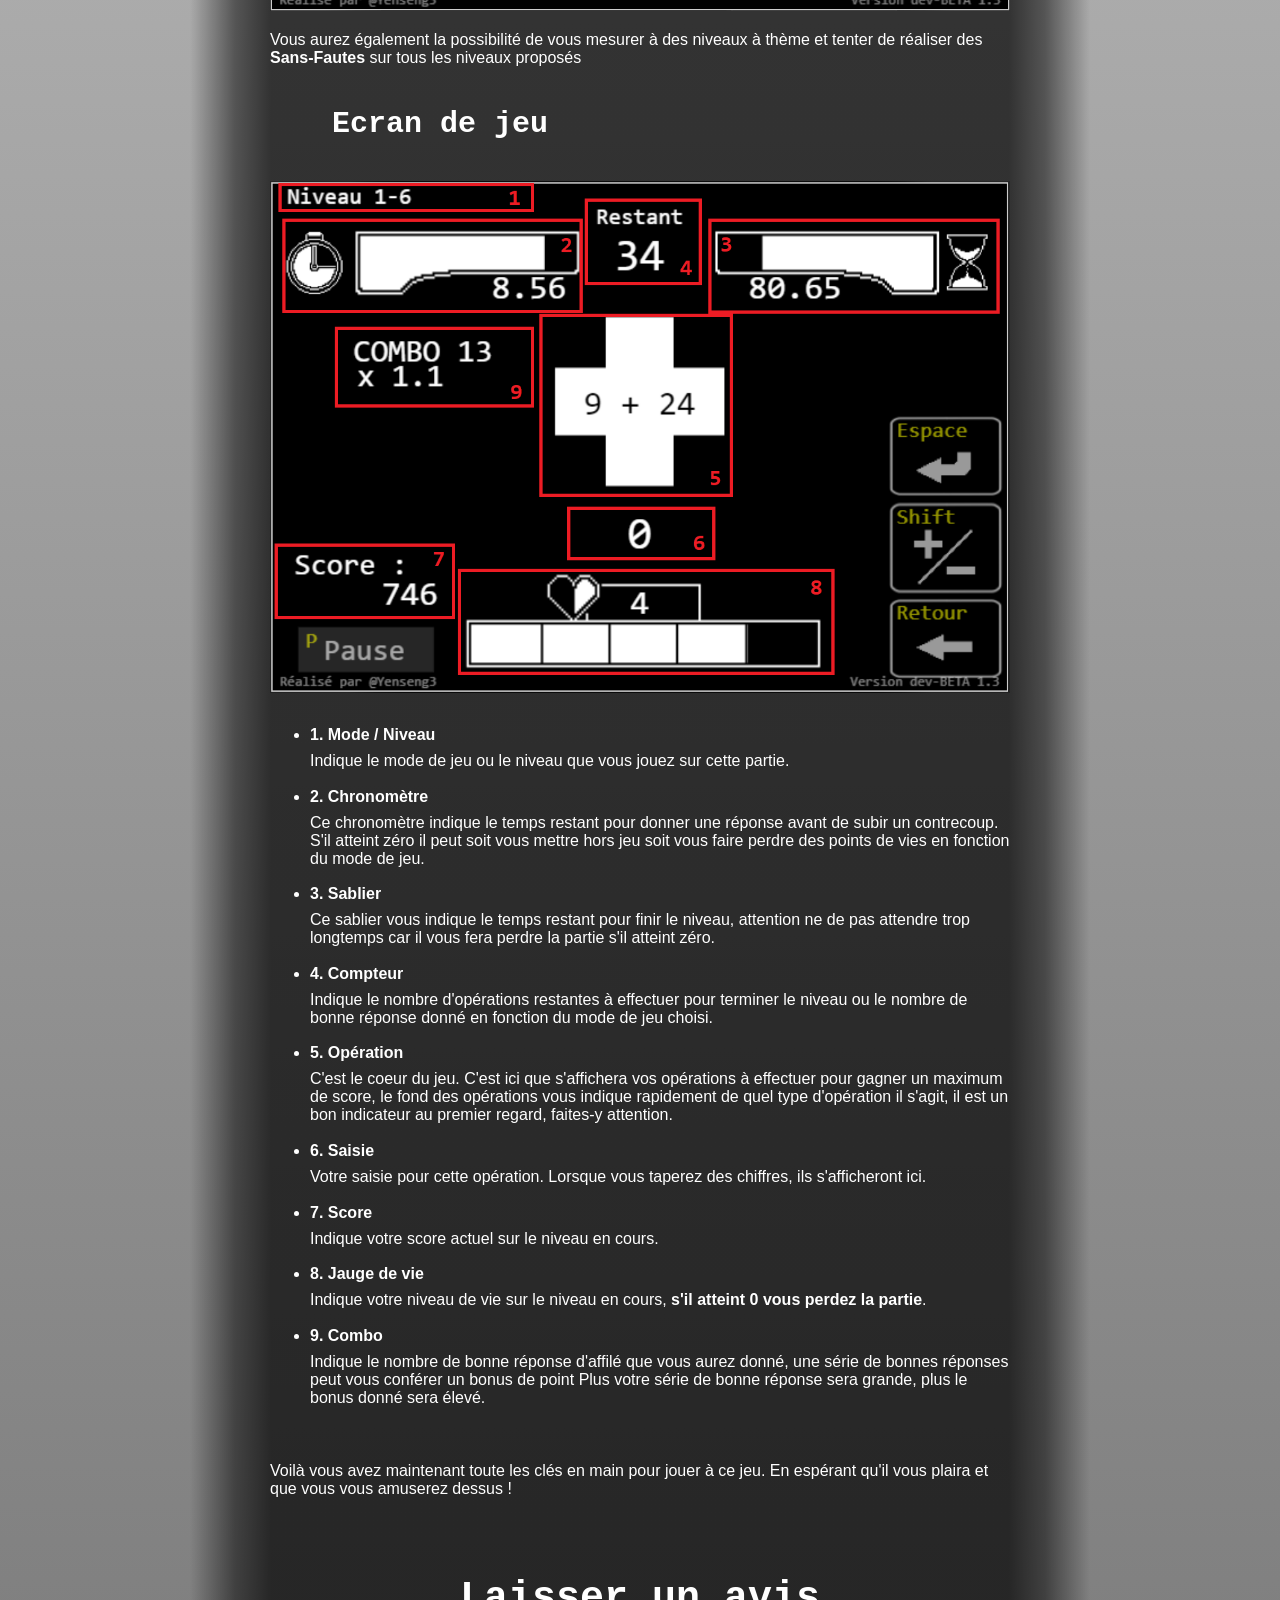
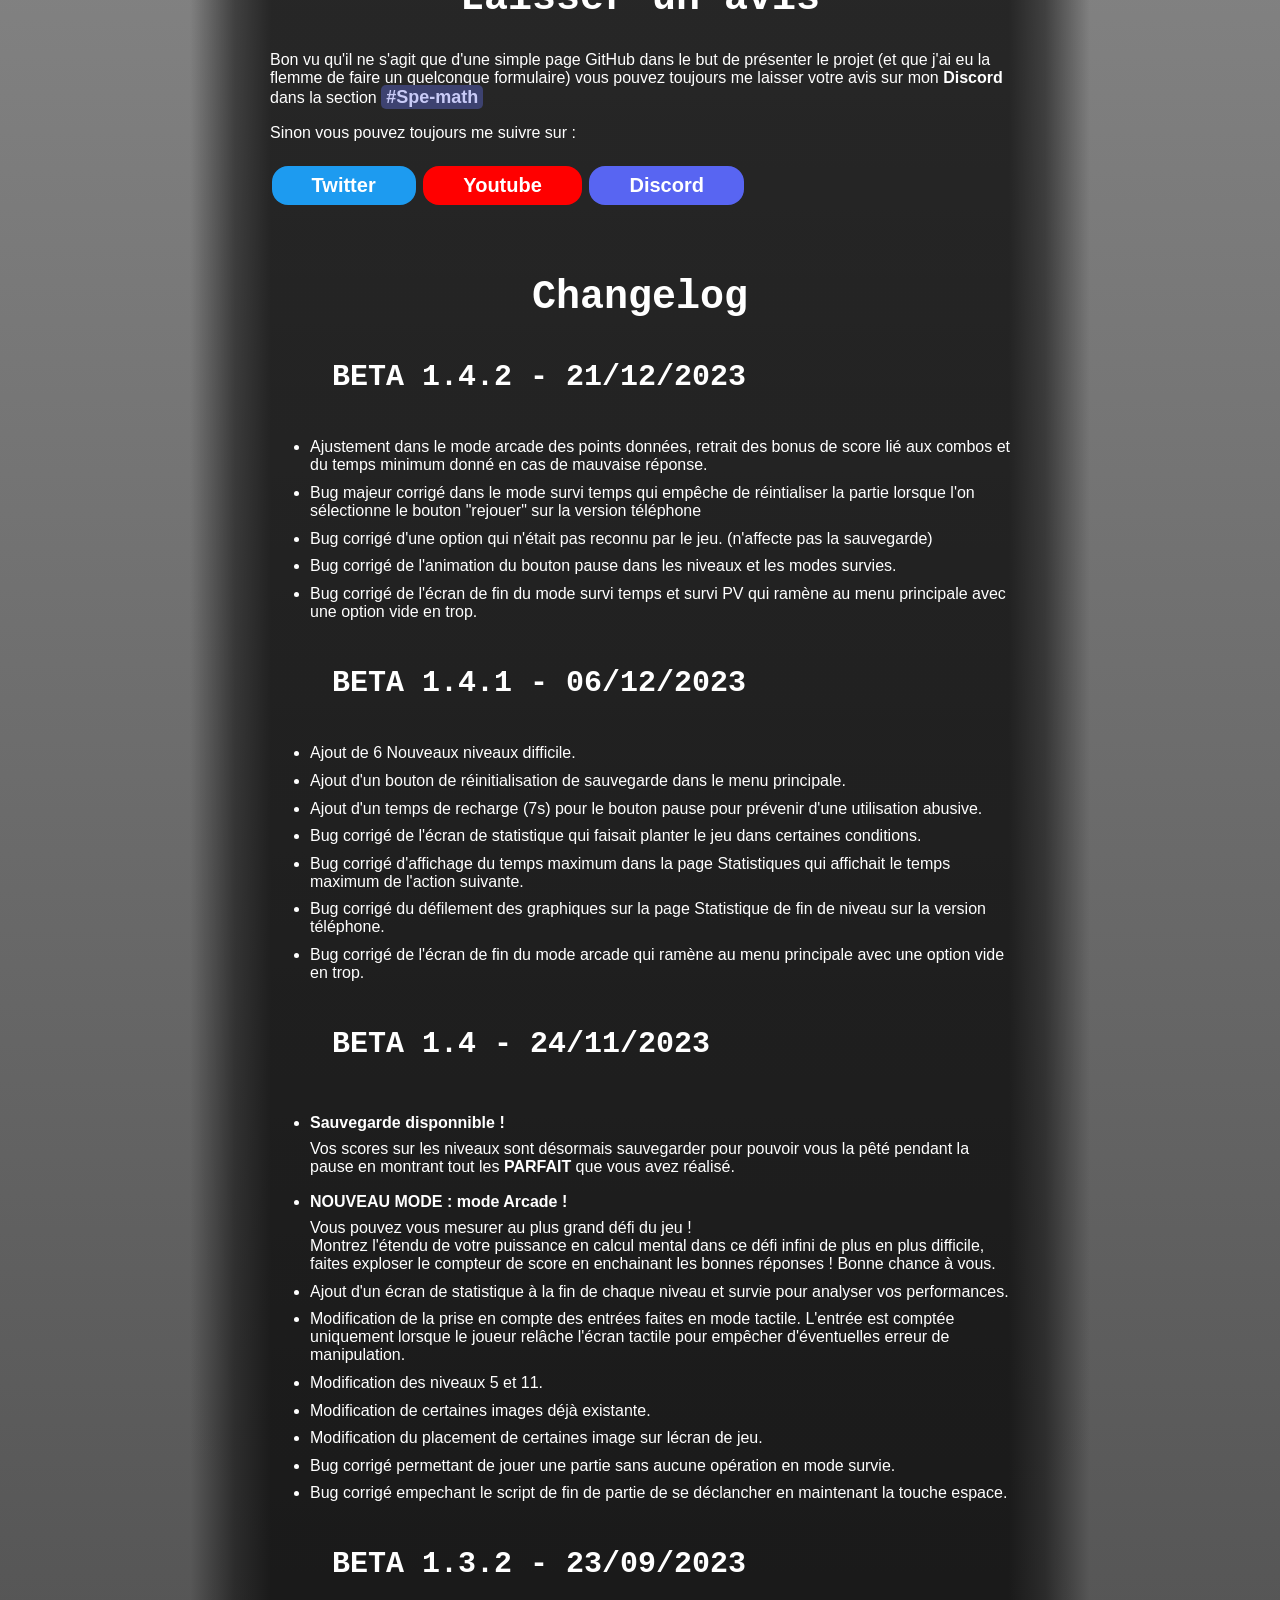
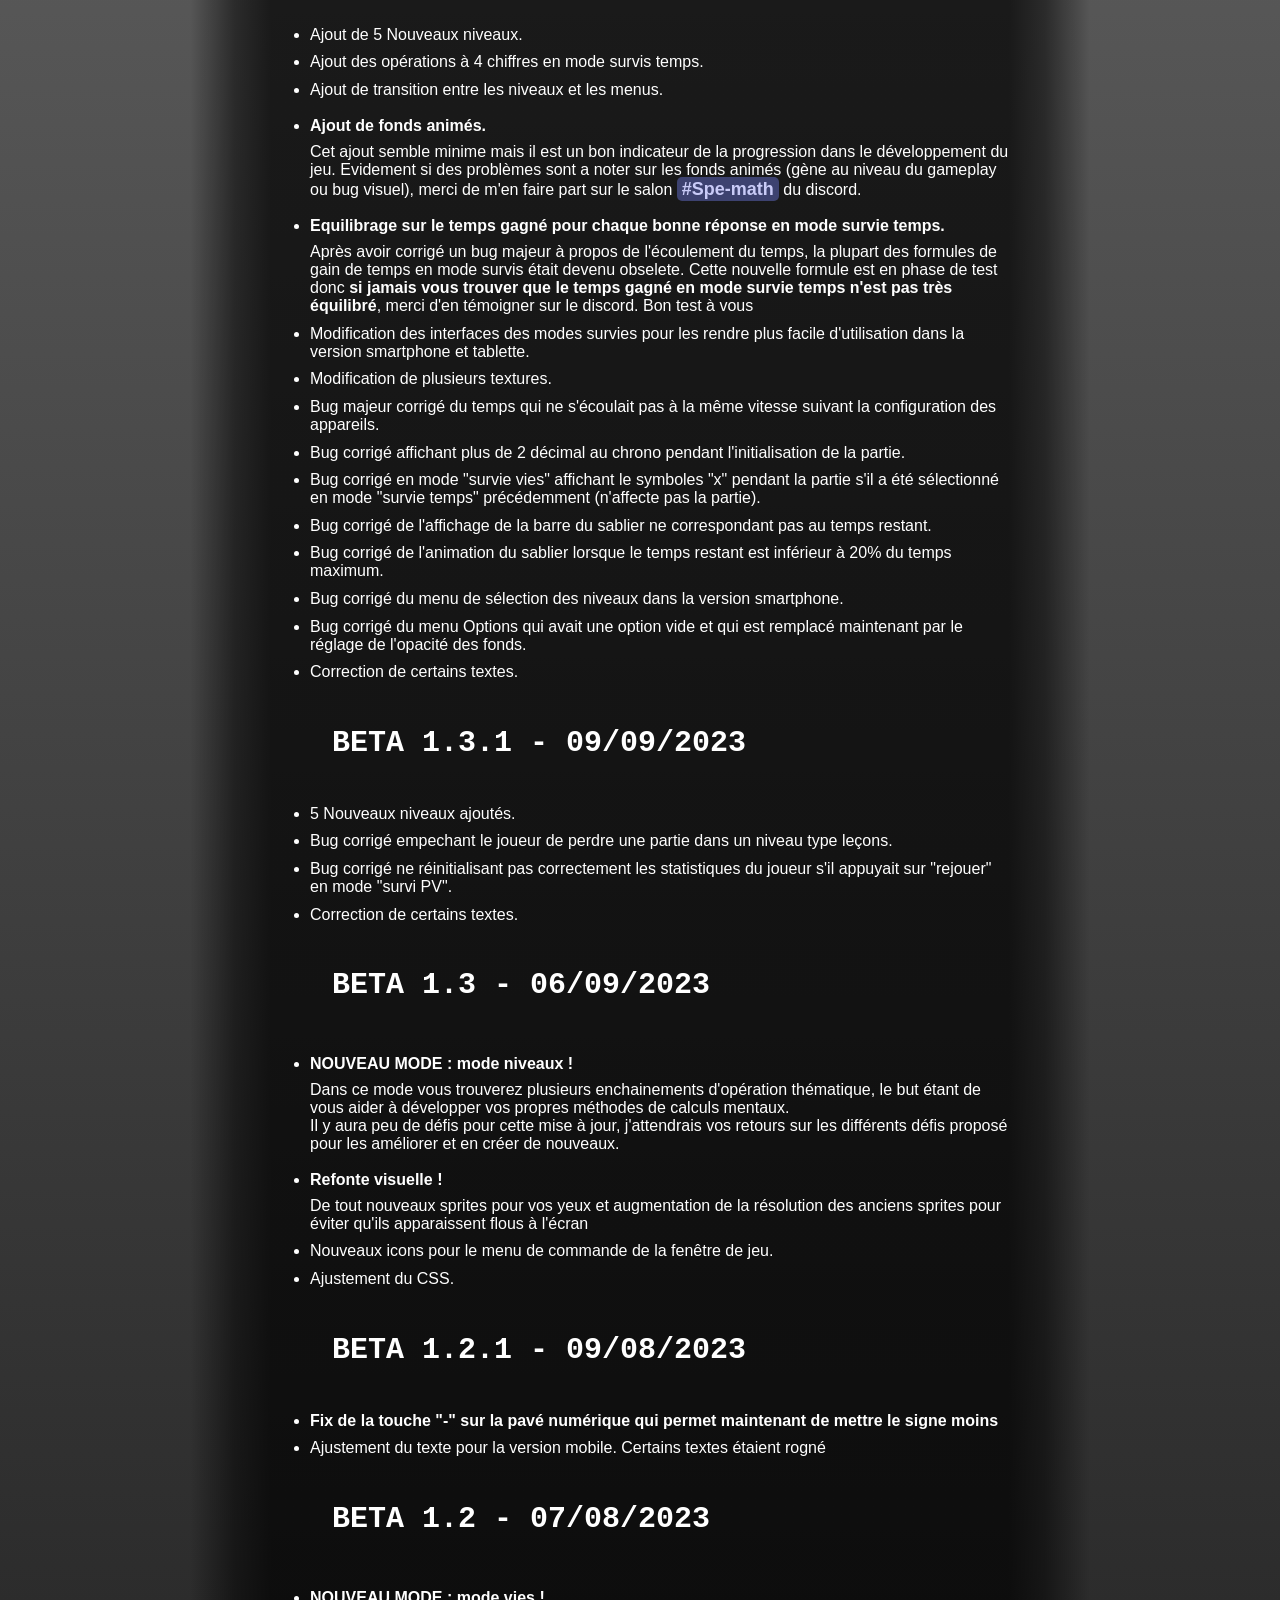
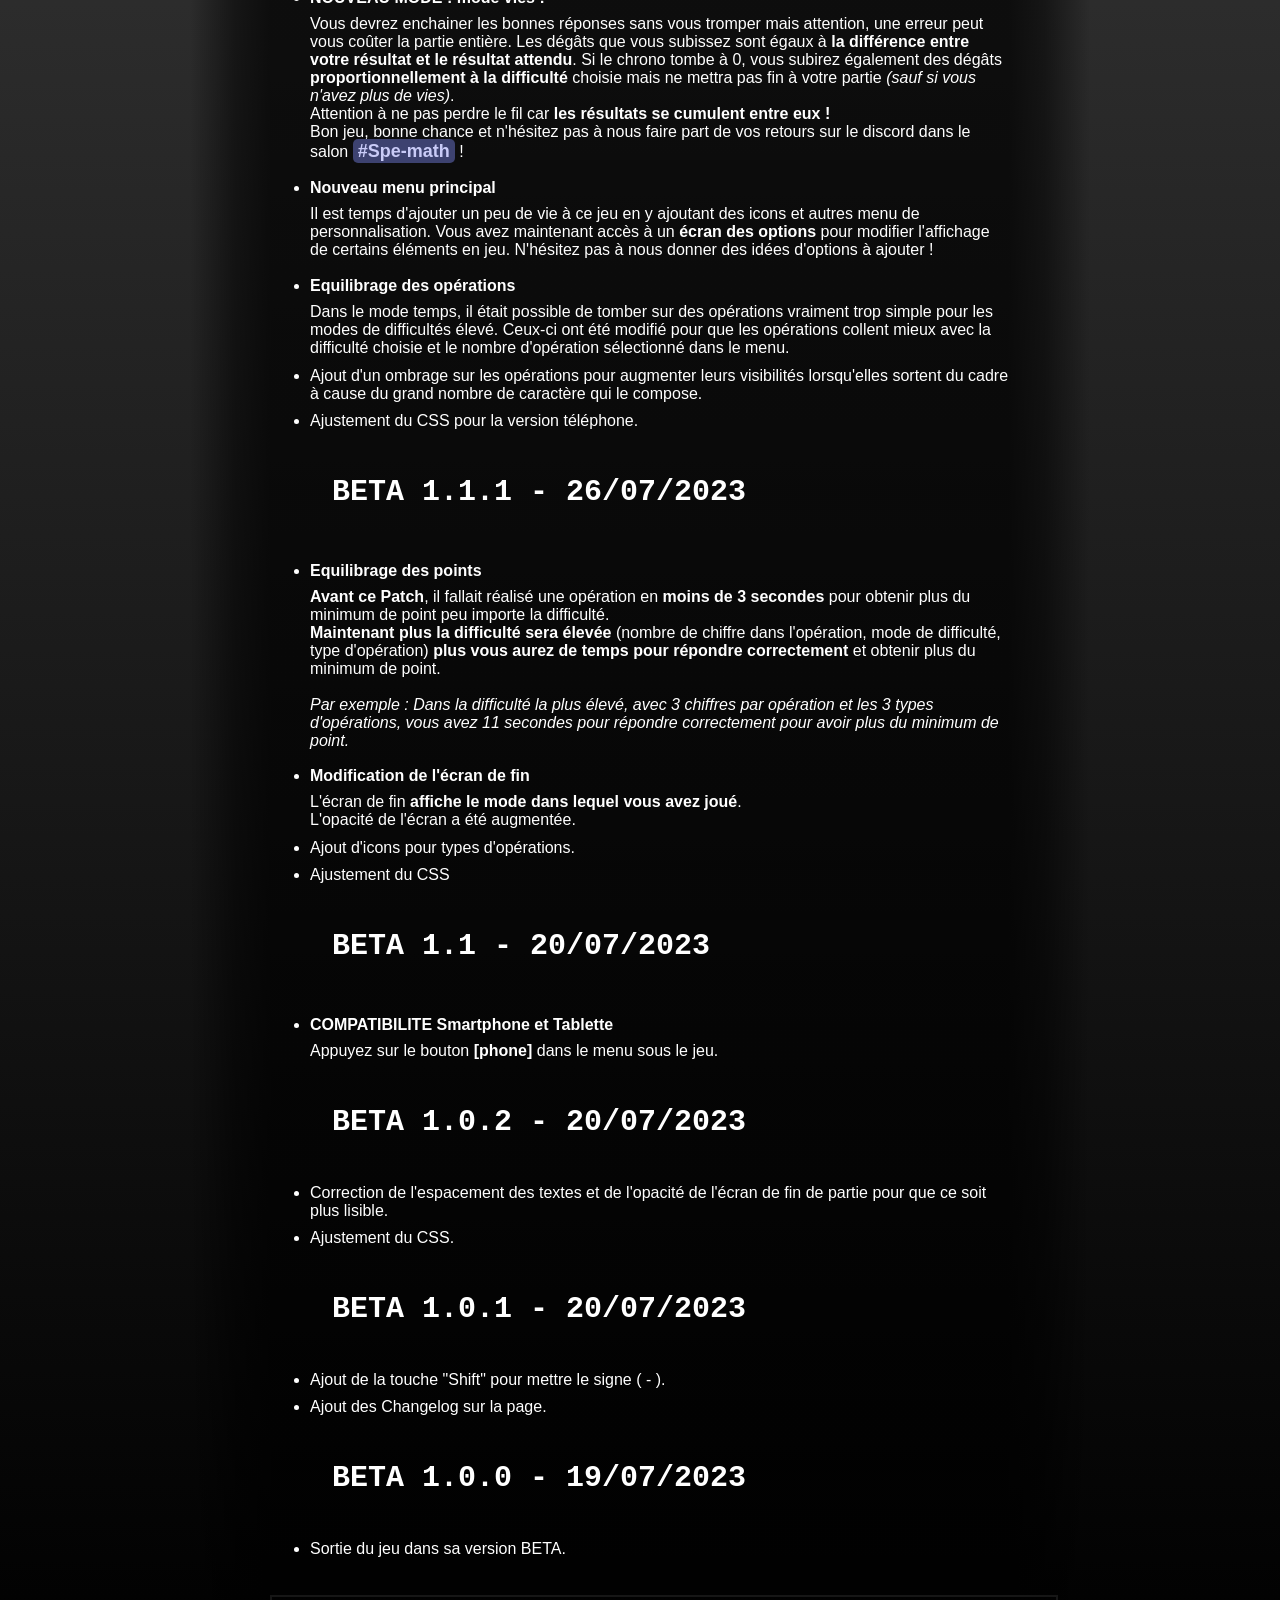
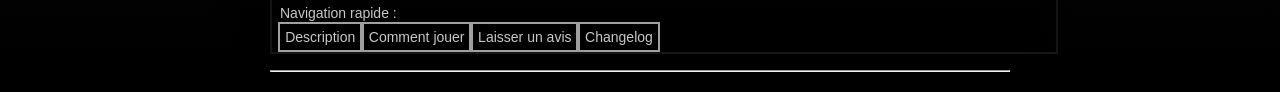
==== commit fcb00ec9: "b-1.4.2" ====
--- a/index.html
+++ b/index.html
@@ -11,7 +11,6 @@
 		let chargement=0;
 	</script>
 </head>
-<!-- Oui tout est en Français, flemme de faire les traductions en Anglais + ratio + golem + koubeh + tg + ça arriveras quand j'aurais décidé que ça arrivera xD -->
 <body style="background-color: black;">
 	<main>
 		<h1>Spé Maths</h1>
@@ -20,13 +19,13 @@
 			<div>
 				<a href="#Description">Description</a>
 				<a href="#CommentJouer">Comment jouer</a>
-				<a href="#NDLR">Note du créateur</a>
 				<a href="#retour">Laisser un avis</a>
 				<a href="#changelog">Changelog</a>
 			</div>
 		</div>
 		<div id="game">
 			<canvas id="canvas1"></canvas>
+			<p class="error" id="game-error">EEREUR 0 : Une option de votre navigateur semble bloquer l'execution de fichier Javascript.</p>
 			<div class="btn-game-controler-box" id="controler">
 				<div class="btn-game-controler-row">
 					<button onclick="inputPlayerPhone(7)"> 7 </button>
@@ -73,33 +72,33 @@
 		<hr>
 		<article class="desc-game" id="Description">
 			<h2>Description</h2>
-			<p>Marre de se taper des sales notes en Mathématique ? J'ai la solution ! Venez vous entrainer quand vous voulez en calcul mental avec ce jeu !
+			<p>Marre de se taper des sales notes en Mathématique ? Voilà la solution ! Venez vous entrainer quand vous voulez en calcul mental avec ce jeu !
 				<br>Additions, soustractions, multiplications. Tout y est pour vous entrainer et flex comme un pro quand on vous demandera combien font 6x7...</p>
-			<p>Créez vos programmes d'entrainement personnel et enchaînez le plus d'opération possible dans un temps limité. Plus vous répondrez rapidement, plus votre score augmentera. Quel sera votre record ?</p>
+			<p>Créez vos programmes d'entrainement personnalisé ou jouez niveaux à thème et enchaînez le plus d'opération possible dans un temps limité. Plus vous répondrez rapidement, plus votre score augmentera. Quel sera votre record ?</p>
 			<br>
 		</article>
 		<article class="desc-game" id="CommentJouer">
 			<h2>Comment jouer ?</h2>
 			<p>Avant de commencer, il est important de verrouiller la fenêtre de jeu en appuyant sur le bouton comme indiqué sur l'image ci-dessous afin d'éviter que la page bouge pendant que vous jouez.</p>
-			<img src="assets/img/tuto1.png">
+			<img src="assets/img/tuto1.png" loading="lazy">
 			<p>Si vous jouez sur un <b>smartphone</b> ou une <b>tablette</b>, cliquez sur le bouton comme indiqué sur l'image ci-dessous pour afficher les contrôles tactiles.</p>
-			<img src="assets/img/tuto1-2.png">
+			<img src="assets/img/tuto1-2.png" loading="lazy">
 
 			<h3>Les commandes</h3>
-			<img src="assets/img/controles.png">
+			<img src="assets/img/controles.png" loading="lazy">
 			<p>Précision : la touche <b>Q</b> permet d'alterner entre une entrée <i>positif</i> et <i>négatif</i> pendant l'opération en cours. Il repasse automatiquement en positif à la prochaine opération !</p>
 
 			<h3>Créer son programme d'entraînement</h3>
-			<img src="assets/img/tuto2.png">
+			<img src="assets/img/tuto2.png" loading="lazy">
 			<ul>
 				<li><h4>1. Choisir ses modes</h4><span>Dans cette première section vous allez pouvoir choisir les différentes opérations que vous souhaitez avoir dans votre entraînement. Vous devez en sélectionner au moins 1 pour passer à l'étape suivante.</span></li>
 				<li><h4>2. Format</h4><span>Dans cette deuxième section, vous allez définir le nombre de chiffre qui composeront les calculs qui apparaitront pendant votre session de jeu.</span></li>
 				<li><h4>3. Difficulté</h4><span>Ici, vous choisirez la difficulté de l'entrainement qui jouera grandement sur le <b>temps maximum</b> qui vous sera donner pour effectuer vos opérations.</span></li>
 			</ul>
-			<img src="assets/img/tuto2-2.png">
+			<img src="assets/img/tuto2-2.png" loading="lazy">
 			<p>Vous aurez également la possibilité de vous mesurer à  des niveaux à thème et tenter de réaliser des <b>Sans-Fautes</b> sur tous les niveaux proposés</p>
 			<h3>Ecran de jeu</h3>
-			<img src="assets/img/tuto3.png">
+			<img src="assets/img/tuto3.png" loading="lazy">
 			<ul>
 				<li>
 					<h4>1. Mode / Niveau</h4>
@@ -107,7 +106,7 @@
 				</li>
 				<li>
 					<h4>2. Chronomètre</h4>
-					<span>Ce chronomètre indique le temps restant pour donner une réponse avant de subir un contrecoup. S'il atteint zéro il peut soit vous mettre hors jeu soit vous faire perdre des points vies en fonction du mode de jeu.</span>
+					<span>Ce chronomètre indique le temps restant pour donner une réponse avant de subir un contrecoup. S'il atteint zéro il peut soit vous mettre hors jeu soit vous faire perdre des points de vies en fonction du mode de jeu.</span>
 				</li>
 				<li>
 					<h4>3. Sablier</h4>
@@ -131,7 +130,7 @@
 				</li>
 				<li>
 					<h4>8. Jauge de vie</h4>
-					<span>Indique votre niveau de vie sur le niveau en cours, s'il atteint 0 vous perdez la partie.</span>
+					<span>Indique votre niveau de vie sur le niveau en cours, <b>s'il atteint 0 vous perdez la partie</b>.</span>
 				</li>
 				<li>
 					<h4>9. Combo</h4>
@@ -140,13 +139,6 @@
 			</ul>
 			<br>
 			<p>Voilà vous avez maintenant toute les clés en main pour jouer à ce jeu. En espérant qu'il vous plaira et que vous vous amuserez dessus !</p>
-		</article>
-		<article class="desc-game" id="NDLR">
-			<h2>Note de l'auteur</h2>
-			<cite>"Je ne pensais pas du tout créer un jeu éducatif en si peu de temps. Bien évidement, il y a beaucoup d'amélioration à faire, d'options à ajouter, de mécanique à intégrer, bruitages et musiques, etc.
-				<br>Mais c'est déjà un bon début, je pense que ça aidera beaucoup de gens à s'entrainer en s'amusant à faire des Mathématiques."
-			</cite>
-			<p>Yenseng - 19/07/2023</p>
 		</article>
 		<article class="desc-game" id="retour">
 			<h2>Laisser un avis</h2>
@@ -159,6 +151,14 @@
 
 		<article class="desc-game" id="changelog">
 			<h2>Changelog</h2>
+			<h3>BETA 1.4.2 - 21/12/2023</h3>
+			<ul>
+				<li>Ajustement dans le mode arcade des points données, retrait des bonus de score lié aux combos et du temps minimum donné en cas de mauvaise réponse.</li>
+				<li>Bug majeur corrigé dans le mode survi temps qui empêche de réintialiser la partie lorsque l'on sélectionne le bouton "rejouer" sur la version téléphone</li>
+				<li>Bug corrigé d'une option qui n'était pas reconnu par le jeu. (n'affecte pas la sauvegarde)</li>
+				<li>Bug corrigé de l'animation du bouton pause dans les niveaux et les modes survies.</li>
+				<li>Bug corrigé de l'écran de fin du mode survi temps et survi PV qui ramène au menu principale avec une option vide en trop.</li>
+			</ul>
 			<h3>BETA 1.4.1 - 06/12/2023</h3>
 			<ul>
 				<li>Ajout de 6 Nouveaux niveaux difficile.</li>
@@ -259,7 +259,6 @@
 			<div>
 				<a href="#Description">Description</a>
 				<a href="#CommentJouer">Comment jouer</a>
-				<a href="#NDLR">Note du créateur</a>
 				<a href="#retour">Laisser un avis</a>
 				<a href="#changelog">Changelog</a>
 			</div>
--- a/assets/css/style.css
+++ b/assets/css/style.css
@@ -209,6 +209,15 @@
 	width: 410px;
 	margin: 0 2px; 
 }
+.error{
+	width: 100%;
+	background-color: rgb(220, 200, 200);
+	padding: 3px 5px 3px 12px;
+	color: rgb(180,0,0);
+	border: solid rgb(220,0,0) 2px;
+	border-radius: 5px;
+	font-size: 18px;
+}
 
 footer {
 	display: flex;
@@ -424,18 +433,23 @@
 }
 .btn-game-menu {
 	position: absolute;
-	padding:12px 0 0 8px;
+	padding:11px 0 0 7px;
 	font-size: 24px;
 	font-weight: bolder;
 	bottom: 156px;
 	width: 50px;
+	opacity: 60%;
 	height: 50px;
-	border: white solid 1px;
+	border: white solid 2px;
 	border-radius: 50% 50% 0 0;
 	background-color: rgba(0, 0, 0, 0.5);
 }
+.btn-game-menu:hover {
+	opacity: 100%;
+}
 .btn-game-menu-active {
 	bottom:156px;
+	opacity: 100%;
 	background-color: rgba(255, 255, 255, 0.3);
 }
 .btn-game-off {
@@ -603,13 +617,13 @@
 	}
 	.btn-game-menu {
 		position: absolute;
-		padding:12px 0 0 8px;
+		padding:11px 0 0 7px;
 		font-size: 24px;
 		font-weight: bolder;
 		bottom: 149px;
 		width: 50px;
 		height: 50px;
-		border: white solid 1px;
+		border: white solid 2px;
 		border-radius: 50% 50% 0 0;
 		background-color: rgba(0, 0, 0, 0.5);
 	}
@@ -640,13 +654,13 @@
 	}
 	.btn-game-menu {
 		position: absolute;
-		padding:12px 0 0 8px;
+		padding:11px 0 0 7px;
 		font-size: 24px;
 		font-weight: bolder;
 		bottom: 71px;
 		width: 50px;
 		height: 50px;
-		border: white solid 1px;
+		border: white solid 2px;
 		border-radius: 50% 50% 0 0;
 		background-color: rgba(0, 0, 0, 0.5);
 	}
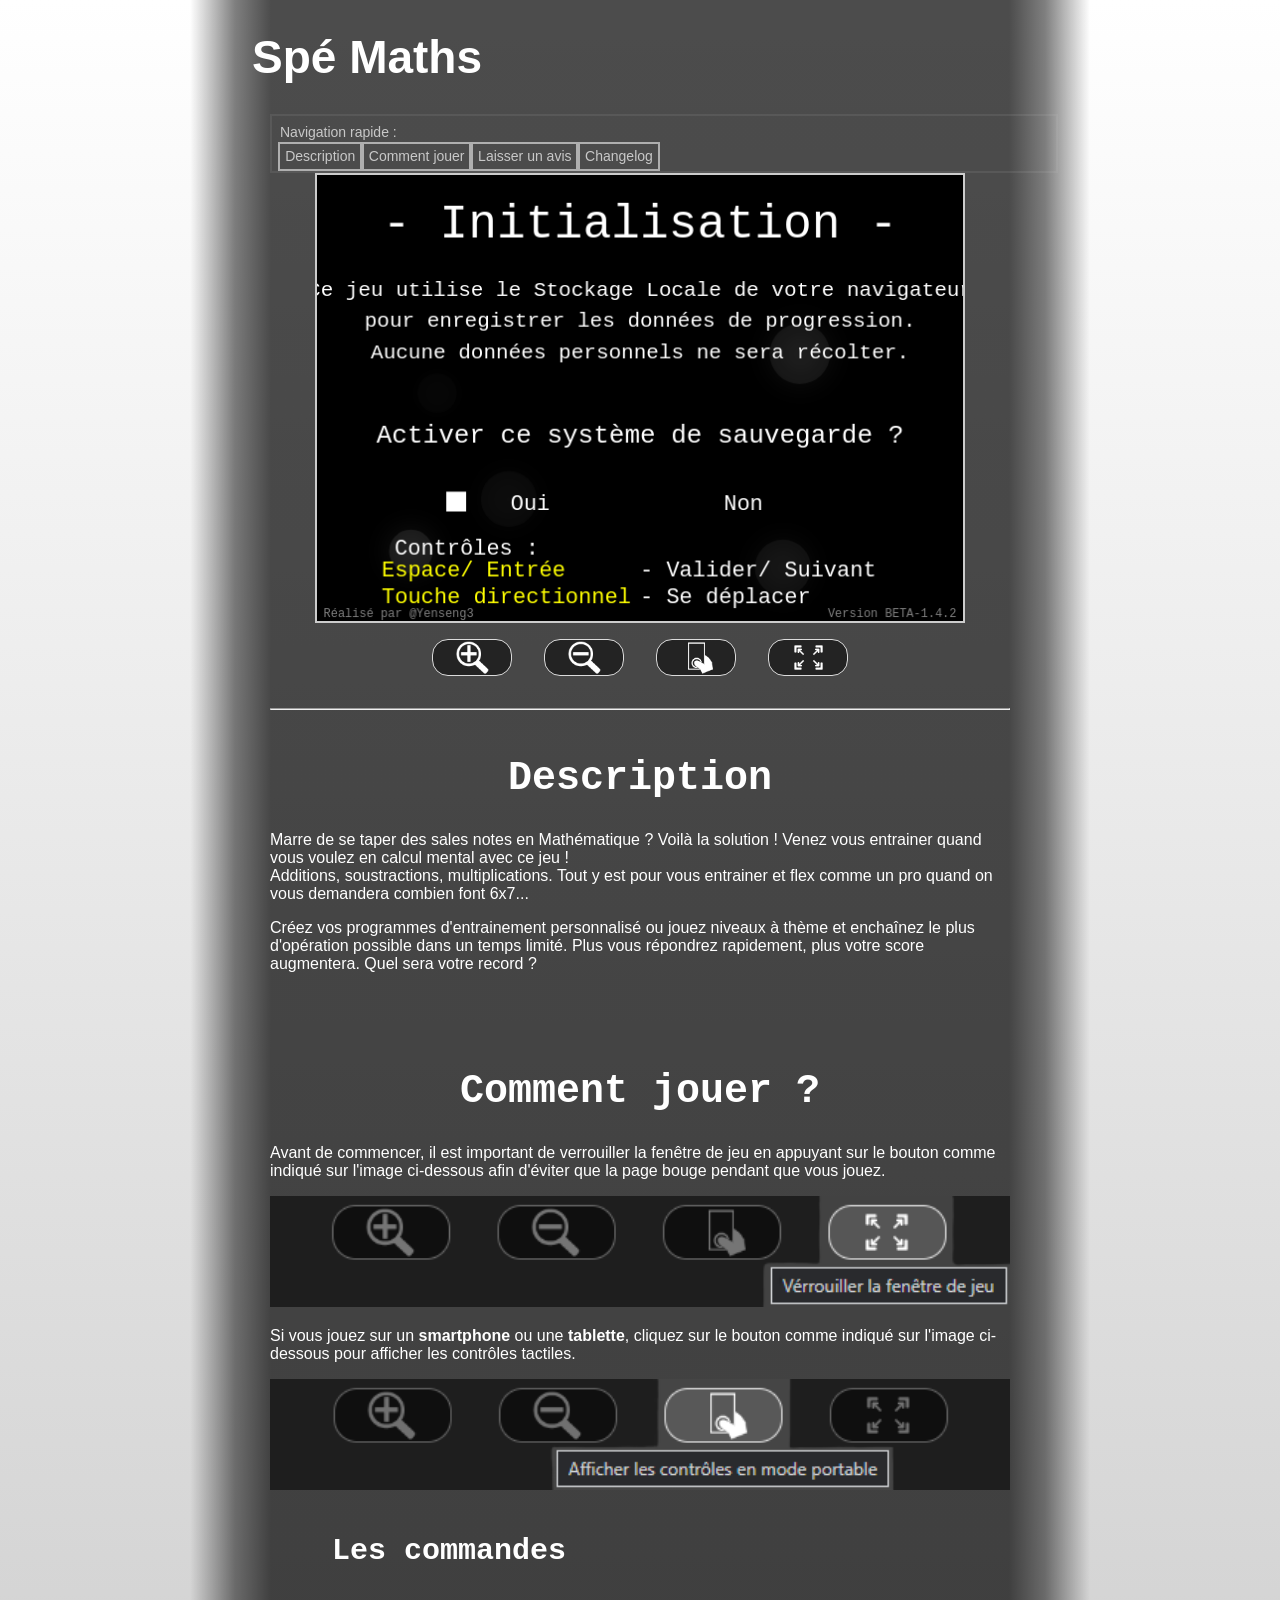
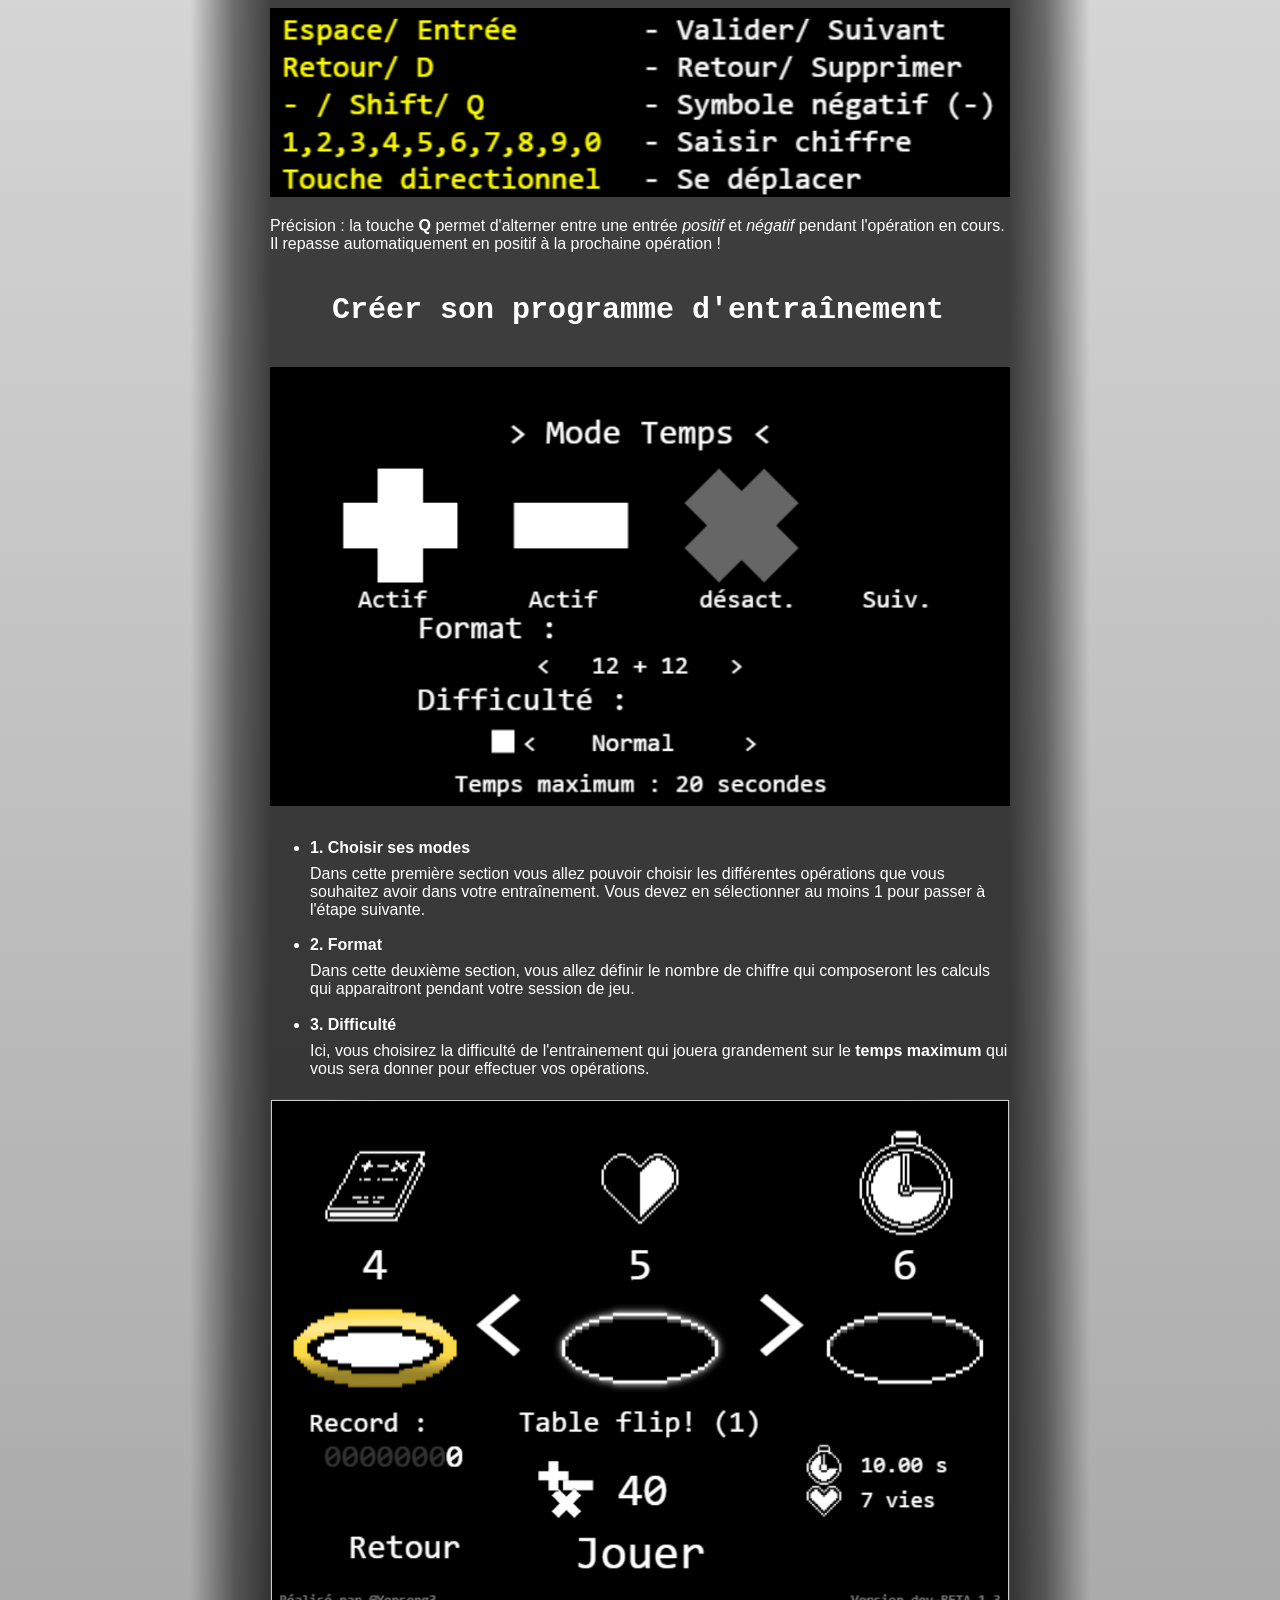
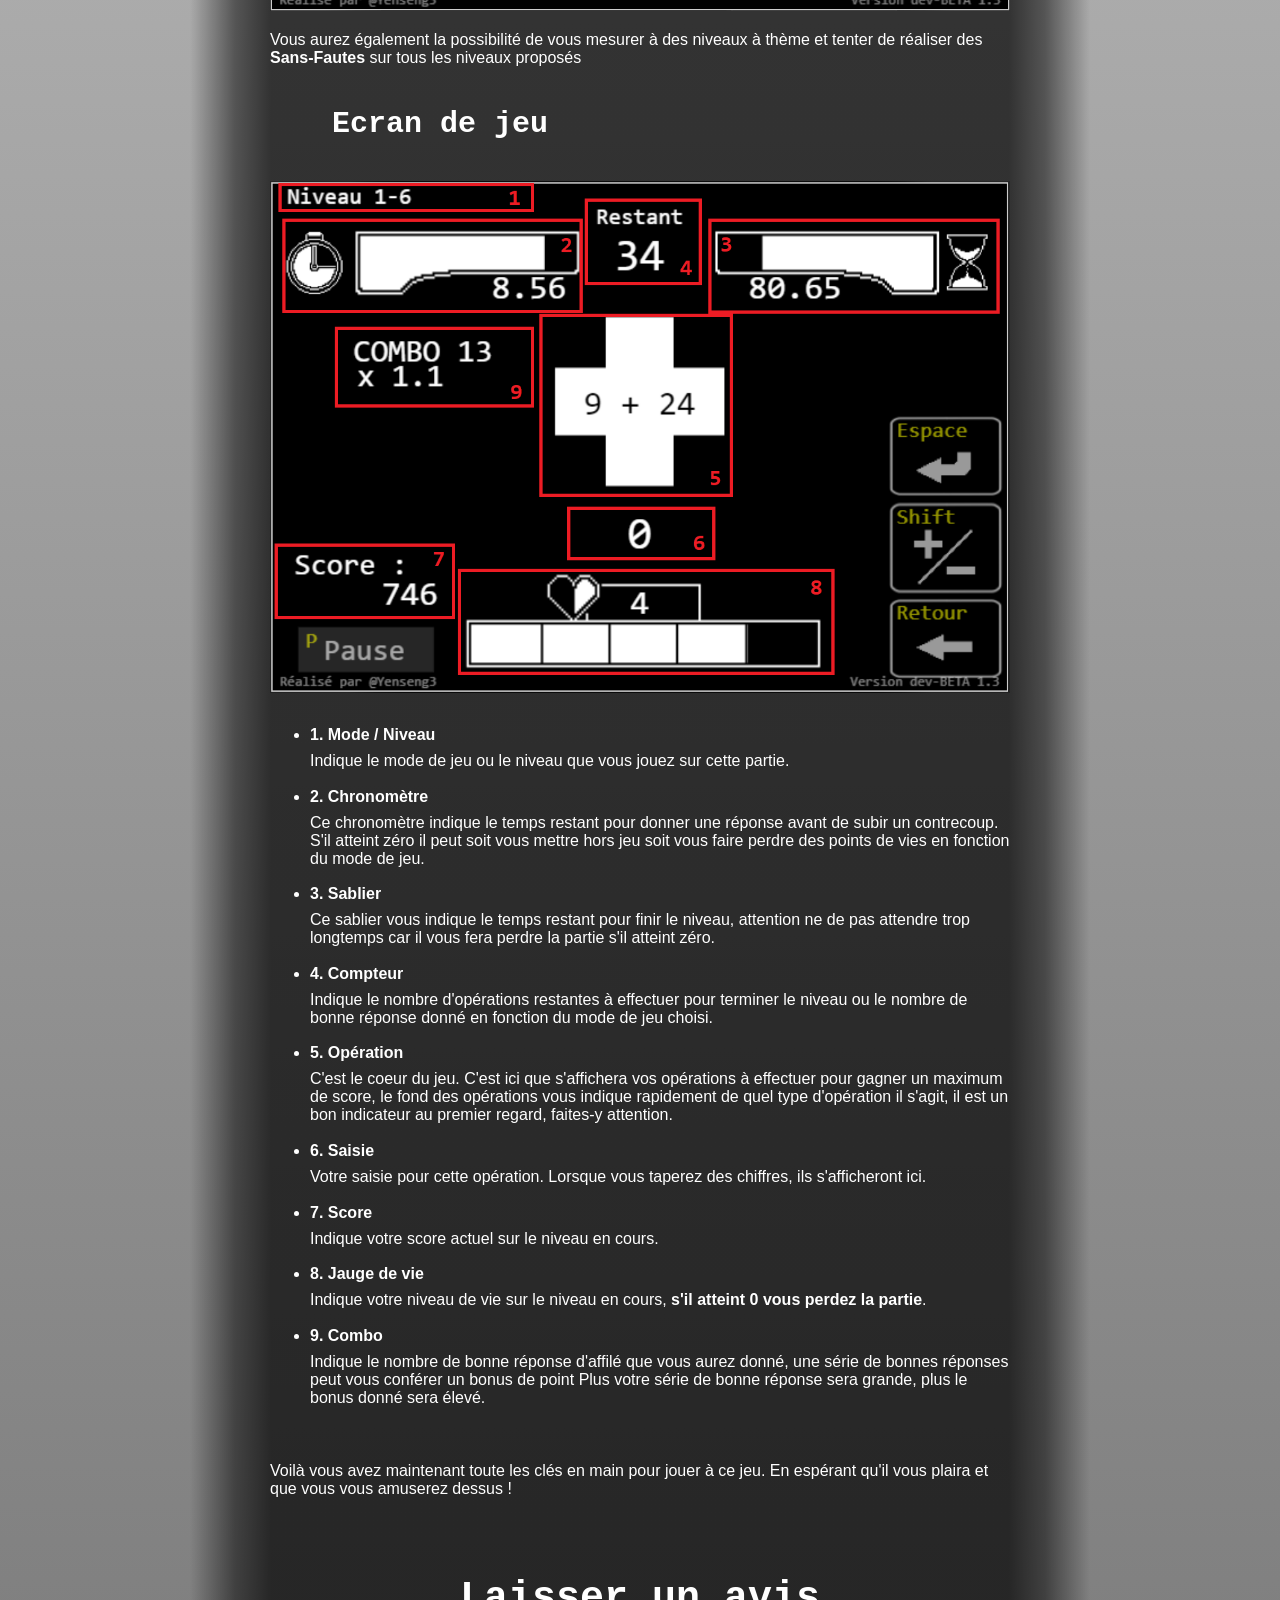
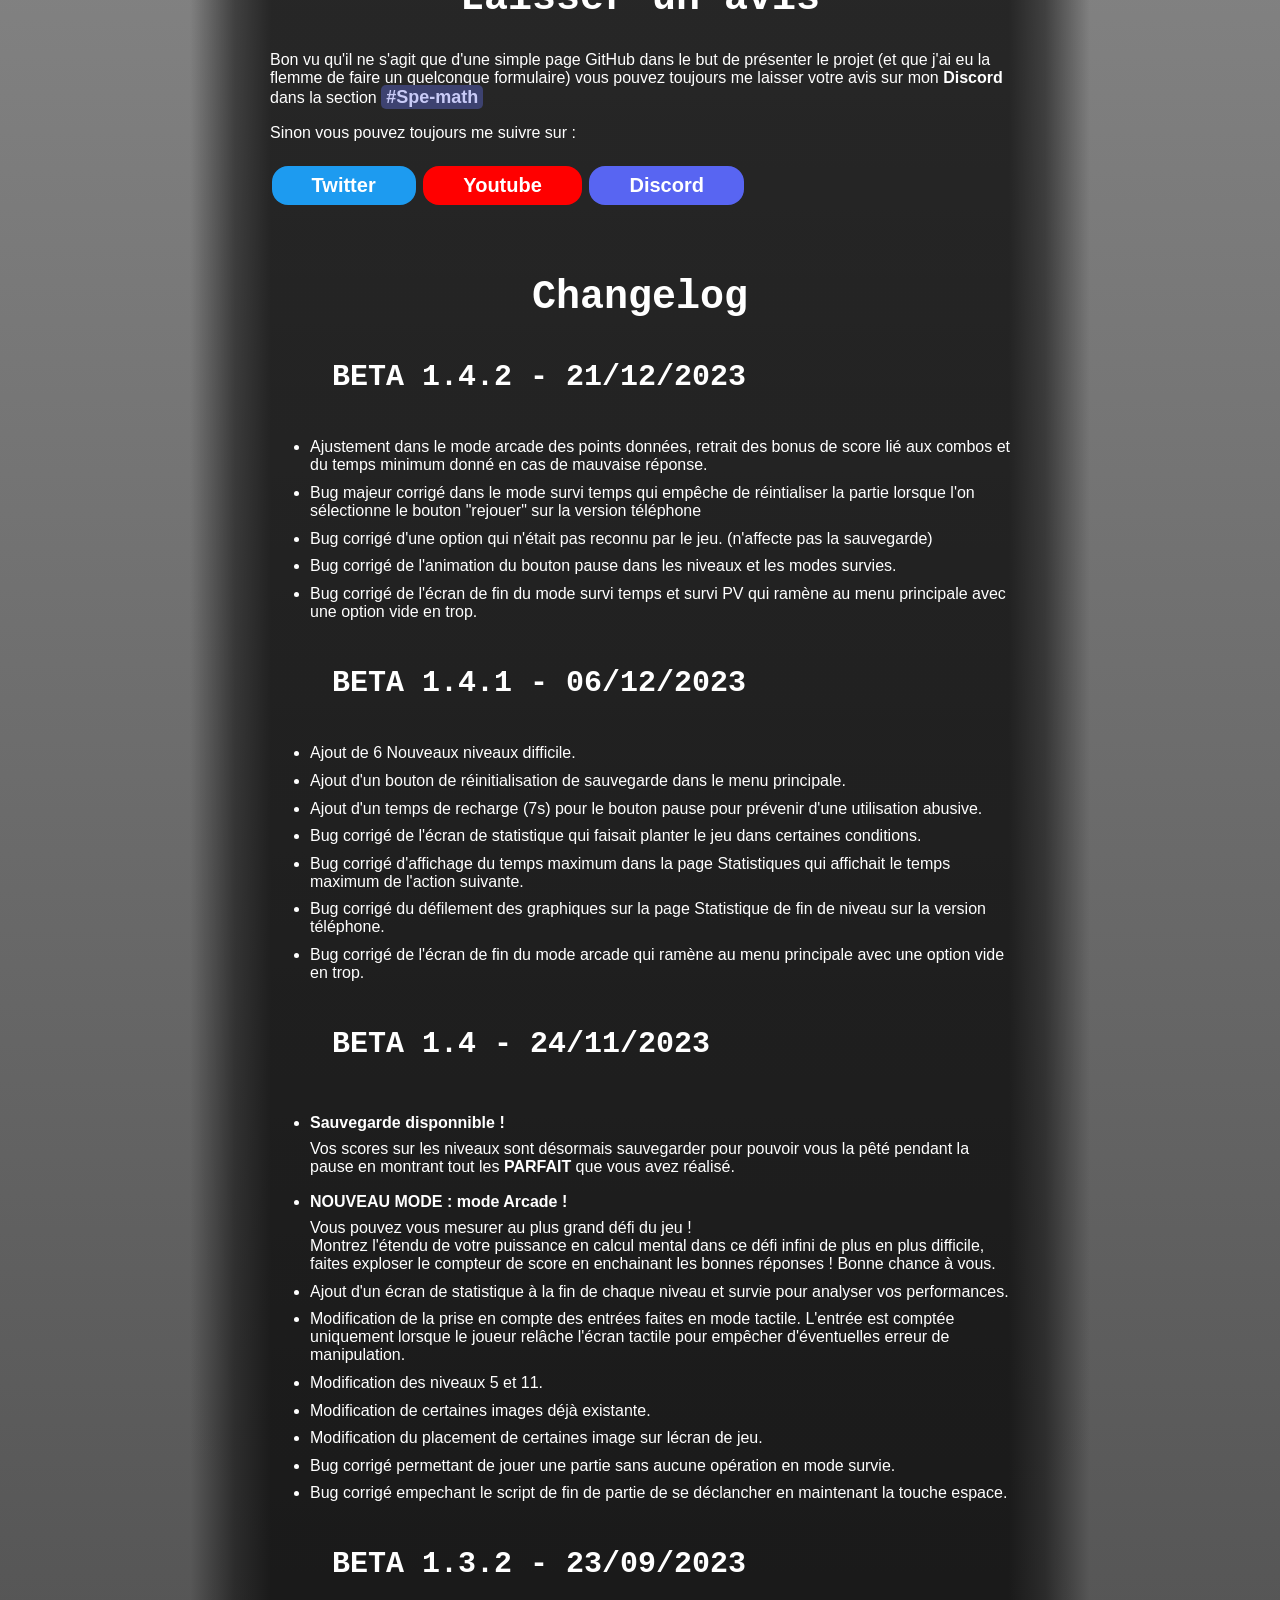
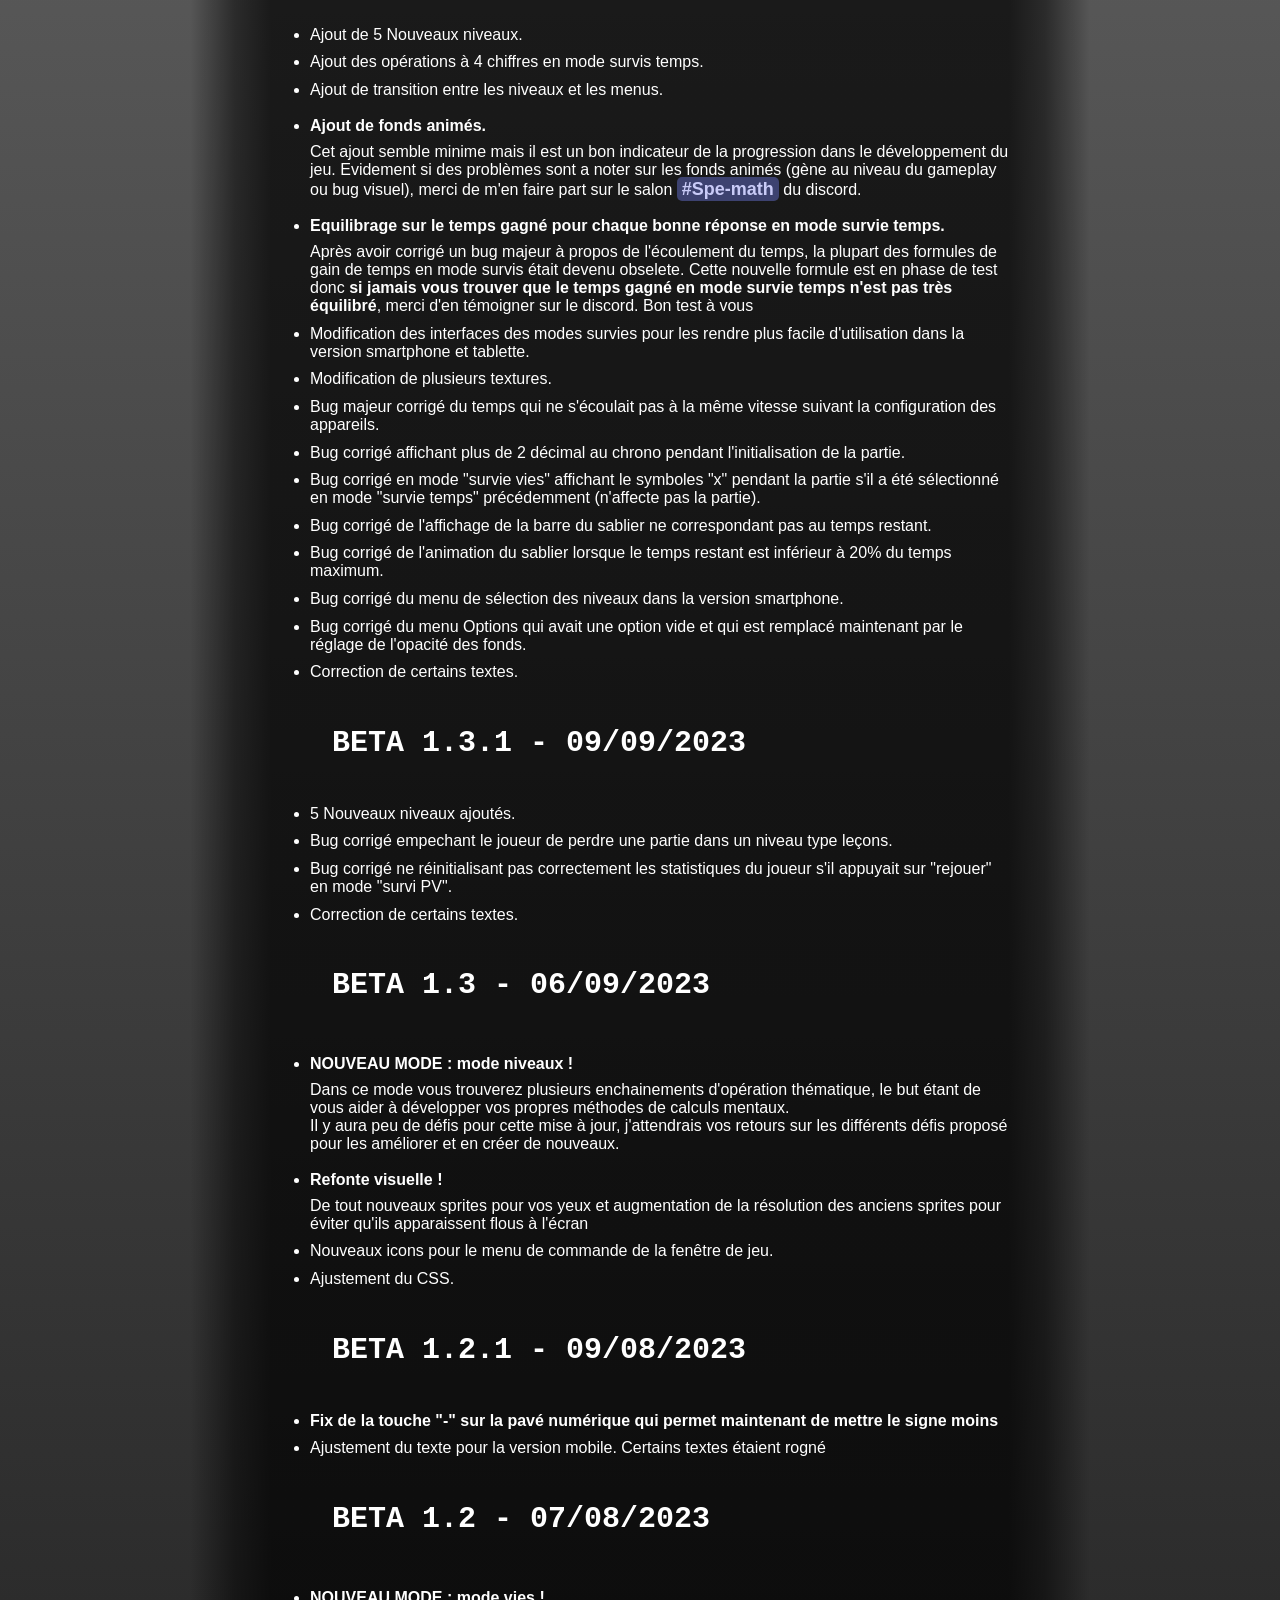
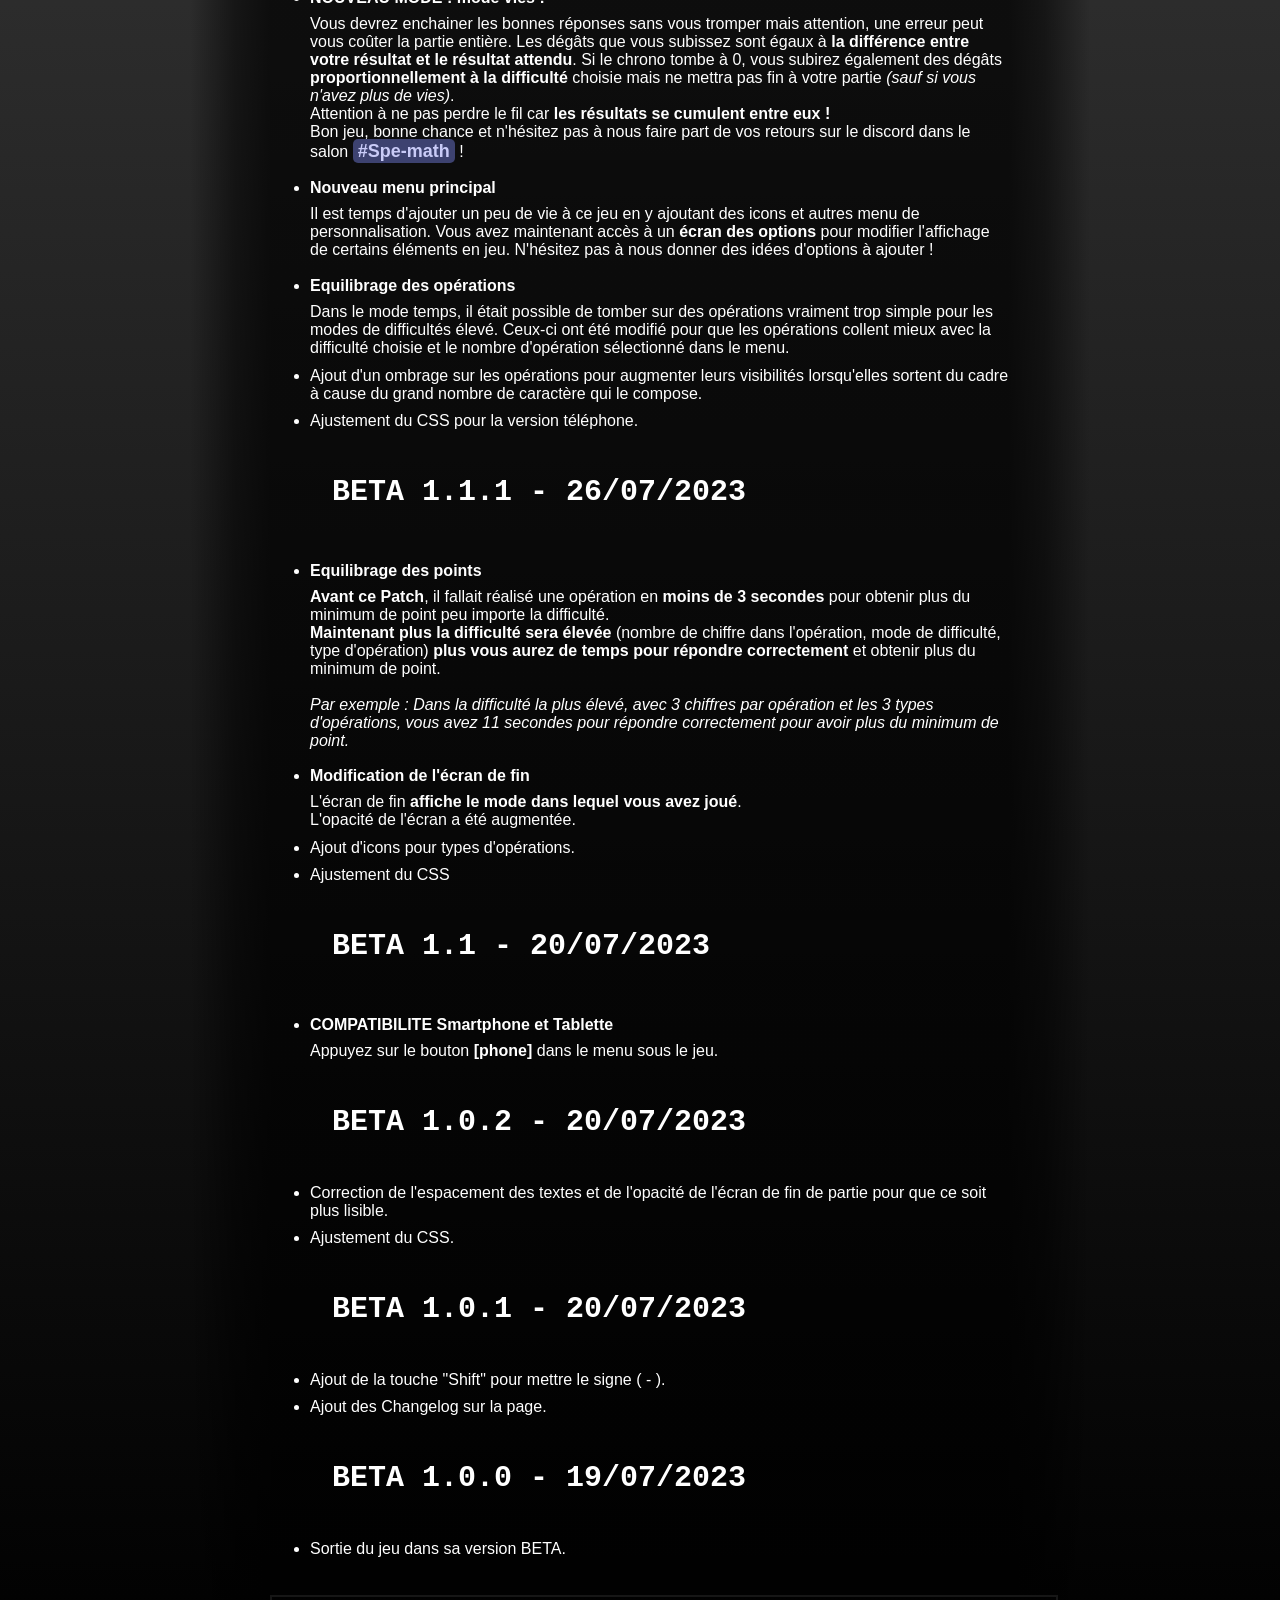
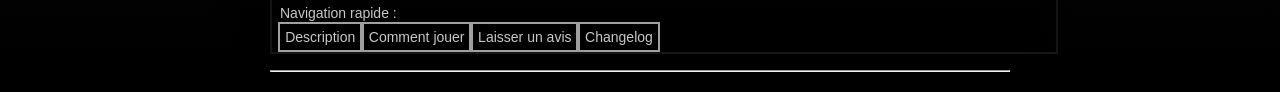
==== commit 96c5e8bd: "b-1.4.2" ====
--- a/index.html
+++ b/index.html
@@ -25,7 +25,7 @@
 		</div>
 		<div id="game">
 			<canvas id="canvas1"></canvas>
-			<p class="error" id="game-error">EEREUR 0 : Une option de votre navigateur semble bloquer l'execution de fichier Javascript.</p>
+			<p class="error" id="game-error">ERREUR 0 : Une option de votre navigateur semble bloquer l'execution de fichier Javascript.</p>
 			<div class="btn-game-controler-box" id="controler">
 				<div class="btn-game-controler-row">
 					<button onclick="inputPlayerPhone(7)"> 7 </button>
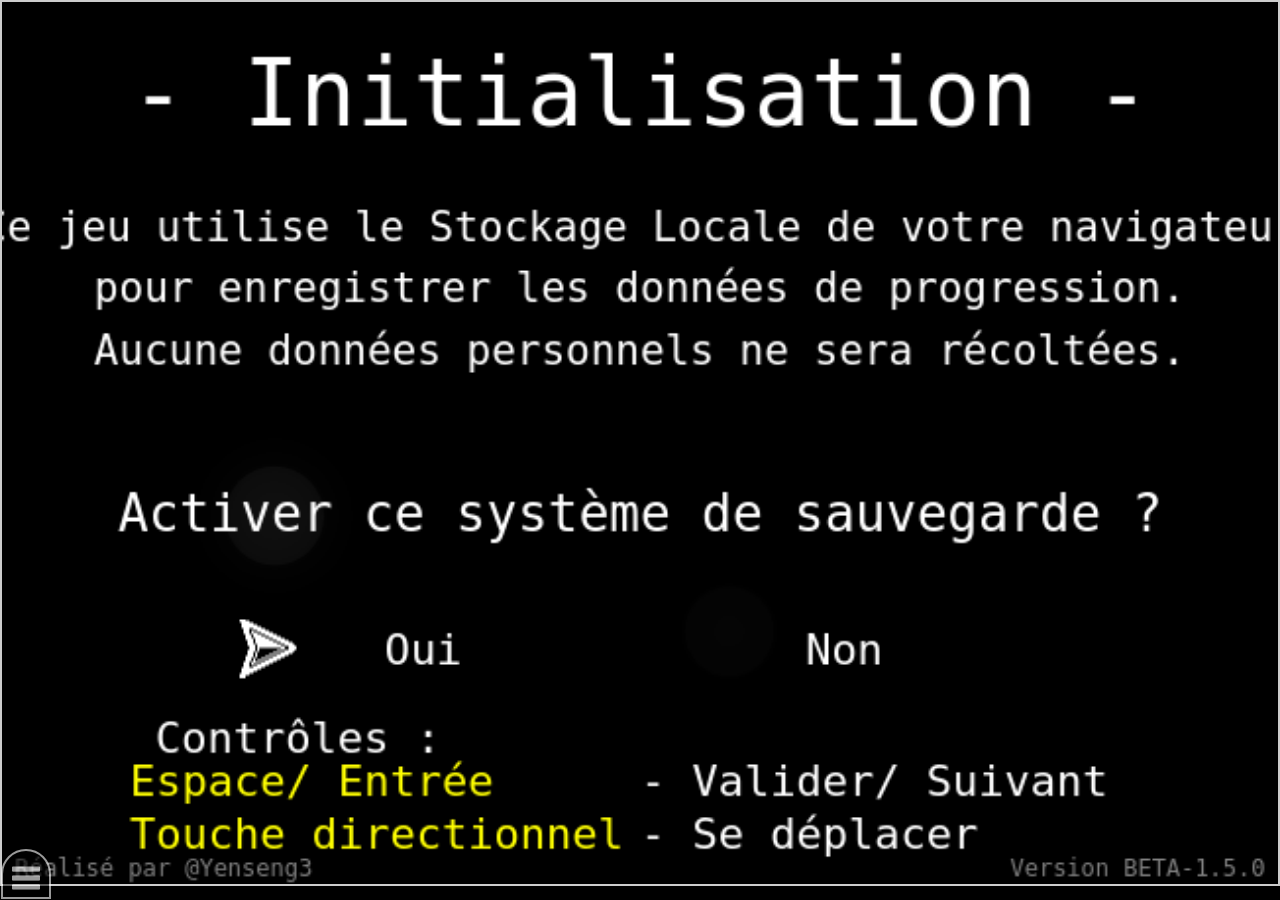
==== commit 325c9224: "b-1.5.0" ====
--- a/index.html
+++ b/index.html
@@ -11,260 +11,202 @@
 		let chargement=0;
 	</script>
 </head>
-<body style="background-color: black;">
-	<main>
-		<h1>Spé Maths</h1>
-		<div class="quicknav">
-			<p>Navigation rapide :</p>
-			<div>
-				<a href="#Description">Description</a>
-				<a href="#CommentJouer">Comment jouer</a>
-				<a href="#retour">Laisser un avis</a>
-				<a href="#changelog">Changelog</a>
+<body style="background-color: black;" class="overflowhide">
+	<div id="game" class="game-lock">
+		<canvas id="canvas1"></canvas>
+		<p class="error" id="game-error">ERREUR 0 : Une option de votre navigateur semble bloquer l'execution de fichier Javascript.</p>
+		<div class="btn-game-controler-box" id="controler">
+			<div class="btn-game-controler-row">
+				<button onclick="inputPlayerPhone(7)"> 7 </button>
+				<button onclick="inputPlayerPhone(8)"> 8 </button>
+				<button onclick="inputPlayerPhone(9)"> 9 </button>
+				<button onclick="inputPlayerPhone('p')"> <img src="assets/game/assets/btn_pause.png" width="40px"> </button>
+			</div>
+			<div class="btn-game-controler-row">
+				<button onclick="inputPlayerPhone(4)"> 4 </button>
+				<button onclick="inputPlayerPhone(5)"> 5 </button>
+				<button onclick="inputPlayerPhone(6)"> 6 </button>
+				<button onclick="inputPlayerPhone('Retour')"><img src="assets/game/assets/btn_return.png" width="40px"> </button>
+			</div>
+			<div class="btn-game-controler-row">
+				<button onclick="inputPlayerPhone(1)"> 1 </button>
+				<button onclick="inputPlayerPhone(2)"> 2 </button>
+				<button onclick="inputPlayerPhone(3)"> 3 </button>
+				<button onclick="inputPlayerPhone('Negat')"><img src="assets/game/assets/btn_plusmoins.png" width="40px"></button>
+			</div>
+			<div class="btn-game-controler-row">
+				<button onclick="inputPlayerPhone(0)"> 0 </button>
+				<button class="btn-game-controller-ghost" disabled>   </button>
+				<button class="btn-game-controller-ghost" disabled>   </button>
+				<button onclick="inputPlayerPhone('Enter')"> <img src="assets/game/assets/btn_enter.png" width="40px"> </button>
 			</div>
 		</div>
-		<div id="game">
-			<canvas id="canvas1"></canvas>
-			<p class="error" id="game-error">ERREUR 0 : Une option de votre navigateur semble bloquer l'execution de fichier Javascript.</p>
-			<div class="btn-game-controler-box" id="controler">
-				<div class="btn-game-controler-row">
-					<button onclick="inputPlayerPhone(7)"> 7 </button>
-					<button onclick="inputPlayerPhone(8)"> 8 </button>
-					<button onclick="inputPlayerPhone(9)"> 9 </button>
-					<button onclick="inputPlayerPhone('p')"> <img src="assets/game/assets/btn_pause.png" width="40px"> </button>
-				</div>
-				<div class="btn-game-controler-row">
-					<button onclick="inputPlayerPhone(4)"> 4 </button>
-					<button onclick="inputPlayerPhone(5)"> 5 </button>
-					<button onclick="inputPlayerPhone(6)"> 6 </button>
-					<button onclick="inputPlayerPhone('Retour')"><img src="assets/game/assets/btn_return.png" width="40px"> </button>
-				</div>
-				<div class="btn-game-controler-row">
-					<button onclick="inputPlayerPhone(1)"> 1 </button>
-					<button onclick="inputPlayerPhone(2)"> 2 </button>
-					<button onclick="inputPlayerPhone(3)"> 3 </button>
-					<button onclick="inputPlayerPhone('Negat')"><img src="assets/game/assets/btn_plusmoins.png" width="40px"></button>
-				</div>
-				<div class="btn-game-controler-row">
-					<button onclick="inputPlayerPhone(0)"> 0 </button>
-					<button class="btn-game-controller-ghost" disabled>   </button>
-					<button class="btn-game-controller-ghost" disabled>   </button>
-					<button onclick="inputPlayerPhone('Enter')"> <img src="assets/game/assets/btn_enter.png" width="40px"> </button>
-				</div>
-			</div>
-			<div class="btn-game-box">
-				<button class="btn-game-off" id="zoomin" onclick="zoomin()" title="Agrandir la fenêtre de jeu"><img src="assets/img/zoomup.png" width="35px"></button>
-				<button class="btn-game-off" id="zoomout" onclick="zoomout()" title="Retrécir la fenêtre de jeu"><img src="assets/img/zoomdown.png" width="35px"></button>
+		<div id="paragraphe">
+			<div class="btn-game-box btn-game-box-fs">
 				<button class="btn-game-off" onclick="phone(this)" title="Afficher les contrôles en mode portable"><img src="assets/img/modephone.png" width="35px"></button>
-				<button class="btn-game-off" onclick="lock(this)" title="Vérrouiller la fenêtre de jeu"><img src="assets/img/fullscreen.png" width="35px"></button>
+				<button class="btn-game-off" onclick="showHideDescription(this)" title="Afficher les contrôles en mode portable">Description</button>
+				<button class="btn-game-off" onclick="showHideReseaux(this)" title="Afficher les contrôles en mode portable">Réseaux</button>
+				<button class="btn-game-off" onclick="showHideChangelog(this)" title="Afficher les contrôles en mode portable">Changelog</button>
 				<div class="btn-game-menu"><img src="assets/img/menu.png" width="32px" id="game-menu-btn"></div>
 			</div>
-		</div>
-		<script type="text/javascript" src="assets/js/scriptpage.js"></script>
-		<script src="assets/game/game.js"></script>
-		<script src="assets/game/game-levels.js"></script>
-		<script src="assets/game/game-function.js"></script>
-		<script src="assets/game/game-event.js"></script>
-		<script>
-			const zoommax=6;
-			const zoommin=0.75;
-		</script>
-		<hr>
-		<article class="desc-game" id="Description">
-			<h2>Description</h2>
-			<p>Marre de se taper des sales notes en Mathématique ? Voilà la solution ! Venez vous entrainer quand vous voulez en calcul mental avec ce jeu !
-				<br>Additions, soustractions, multiplications. Tout y est pour vous entrainer et flex comme un pro quand on vous demandera combien font 6x7...</p>
-			<p>Créez vos programmes d'entrainement personnalisé ou jouez niveaux à thème et enchaînez le plus d'opération possible dans un temps limité. Plus vous répondrez rapidement, plus votre score augmentera. Quel sera votre record ?</p>
-			<br>
-		</article>
-		<article class="desc-game" id="CommentJouer">
-			<h2>Comment jouer ?</h2>
-			<p>Avant de commencer, il est important de verrouiller la fenêtre de jeu en appuyant sur le bouton comme indiqué sur l'image ci-dessous afin d'éviter que la page bouge pendant que vous jouez.</p>
-			<img src="assets/img/tuto1.png" loading="lazy">
-			<p>Si vous jouez sur un <b>smartphone</b> ou une <b>tablette</b>, cliquez sur le bouton comme indiqué sur l'image ci-dessous pour afficher les contrôles tactiles.</p>
-			<img src="assets/img/tuto1-2.png" loading="lazy">
-
-			<h3>Les commandes</h3>
-			<img src="assets/img/controles.png" loading="lazy">
-			<p>Précision : la touche <b>Q</b> permet d'alterner entre une entrée <i>positif</i> et <i>négatif</i> pendant l'opération en cours. Il repasse automatiquement en positif à la prochaine opération !</p>
-
-			<h3>Créer son programme d'entraînement</h3>
-			<img src="assets/img/tuto2.png" loading="lazy">
-			<ul>
-				<li><h4>1. Choisir ses modes</h4><span>Dans cette première section vous allez pouvoir choisir les différentes opérations que vous souhaitez avoir dans votre entraînement. Vous devez en sélectionner au moins 1 pour passer à l'étape suivante.</span></li>
-				<li><h4>2. Format</h4><span>Dans cette deuxième section, vous allez définir le nombre de chiffre qui composeront les calculs qui apparaitront pendant votre session de jeu.</span></li>
-				<li><h4>3. Difficulté</h4><span>Ici, vous choisirez la difficulté de l'entrainement qui jouera grandement sur le <b>temps maximum</b> qui vous sera donner pour effectuer vos opérations.</span></li>
-			</ul>
-			<img src="assets/img/tuto2-2.png" loading="lazy">
-			<p>Vous aurez également la possibilité de vous mesurer à  des niveaux à thème et tenter de réaliser des <b>Sans-Fautes</b> sur tous les niveaux proposés</p>
-			<h3>Ecran de jeu</h3>
-			<img src="assets/img/tuto3.png" loading="lazy">
-			<ul>
-				<li>
-					<h4>1. Mode / Niveau</h4>
-					<span>Indique le mode de jeu ou le niveau que vous jouez sur cette partie.</span>
-				</li>
-				<li>
-					<h4>2. Chronomètre</h4>
-					<span>Ce chronomètre indique le temps restant pour donner une réponse avant de subir un contrecoup. S'il atteint zéro il peut soit vous mettre hors jeu soit vous faire perdre des points de vies en fonction du mode de jeu.</span>
-				</li>
-				<li>
-					<h4>3. Sablier</h4>
-					<span>Ce sablier vous indique le temps restant pour finir le niveau, attention ne de pas attendre trop longtemps car il vous fera perdre la partie s'il atteint zéro.</span>
-				</li>
-				<li>
-					<h4>4. Compteur</h4>
-					<span>Indique le nombre d'opérations restantes à effectuer pour terminer le niveau ou le nombre de bonne réponse donné en fonction du mode de jeu choisi.</span>
-				</li>
-				<li>
-					<h4>5. Opération</h4>
-					<span>C'est le coeur du jeu. C'est ici que s'affichera vos opérations à effectuer pour gagner un maximum de score, le fond des opérations vous indique rapidement de quel type d'opération il s'agit, il est un bon indicateur au premier regard, faites-y attention.</span>
-				</li>
-				<li>
-					<h4>6. Saisie</h4>
-					<span>Votre saisie pour cette opération. Lorsque vous taperez des chiffres, ils s'afficheront ici.</span>
-				</li>
-				<li>
-					<h4>7. Score</h4>
-					<span>Indique votre score actuel sur le niveau en cours.</span>
-				</li>
-				<li>
-					<h4>8. Jauge de vie</h4>
-					<span>Indique votre niveau de vie sur le niveau en cours, <b>s'il atteint 0 vous perdez la partie</b>.</span>
-				</li>
-				<li>
-					<h4>9. Combo</h4>
-					<span>Indique le nombre de bonne réponse d'affilé que vous aurez donné, une série de bonnes réponses peut vous conférer un bonus de point Plus votre série de bonne réponse sera grande, plus le bonus donné sera élevé.</span>
-				</li>
-			</ul>
-			<br>
-			<p>Voilà vous avez maintenant toute les clés en main pour jouer à ce jeu. En espérant qu'il vous plaira et que vous vous amuserez dessus !</p>
-		</article>
-		<article class="desc-game" id="retour">
-			<h2>Laisser un avis</h2>
-			<p>Bon vu qu'il ne s'agit que d'une simple page GitHub dans le but de présenter le projet (et que j'ai eu la flemme de faire un quelconque formulaire) vous pouvez toujours me laisser votre avis sur mon <b>Discord</b> dans la section <a class="discord-room" href="https://discord.gg/js3aJtBxdn" target="_blank"> #Spe-math </a> </p>
-			<p>Sinon vous pouvez toujours me suivre sur :</p>
-			<a href="https://twitter.com/Yenseng3" target="_blank" class="twitter">Twitter</a>
-			<a href="https://www.youtube.com/channel/UCZDcdxTOk54EYf5yQXkz46w" target="_blank" class="youtube">Youtube</a>
-			<a href="https://discord.gg/js3aJtBxdn" target="_blank" class="discord">Discord </a>
-		</article>
-
-		<article class="desc-game" id="changelog">
-			<h2>Changelog</h2>
-			<h3>BETA 1.4.2 - 21/12/2023</h3>
-			<ul>
-				<li>Ajustement dans le mode arcade des points données, retrait des bonus de score lié aux combos et du temps minimum donné en cas de mauvaise réponse.</li>
-				<li>Bug majeur corrigé dans le mode survi temps qui empêche de réintialiser la partie lorsque l'on sélectionne le bouton "rejouer" sur la version téléphone</li>
-				<li>Bug corrigé d'une option qui n'était pas reconnu par le jeu. (n'affecte pas la sauvegarde)</li>
-				<li>Bug corrigé de l'animation du bouton pause dans les niveaux et les modes survies.</li>
-				<li>Bug corrigé de l'écran de fin du mode survi temps et survi PV qui ramène au menu principale avec une option vide en trop.</li>
-			</ul>
-			<h3>BETA 1.4.1 - 06/12/2023</h3>
-			<ul>
-				<li>Ajout de 6 Nouveaux niveaux difficile.</li>
-				<li>Ajout d'un bouton de réinitialisation de sauvegarde dans le menu principale.</li>
-				<li>Ajout d'un temps de recharge (7s) pour le bouton pause pour prévenir d'une utilisation abusive.</li>
-				<li>Bug corrigé de l'écran de statistique qui faisait planter le jeu dans certaines conditions.</li>
-				<li>Bug corrigé d'affichage du temps maximum dans la page Statistiques qui affichait le temps maximum de l'action suivante.</li> 
-				<li>Bug corrigé du défilement des graphiques sur la page Statistique de fin de niveau sur la version téléphone.</li> 
-				<li>Bug corrigé de l'écran de fin du mode arcade qui ramène au menu principale avec une option vide en trop.</li>
-			</ul>
-			<h3>BETA 1.4 - 24/11/2023</h3>
-			<ul>
-				<li><h4>Sauvegarde disponnible !</h4> Vos scores sur les niveaux sont désormais sauvegarder pour pouvoir vous la pêté pendant la pause en montrant tout les <b>PARFAIT</b> que vous avez réalisé.</li>
-				<li><h4>NOUVEAU MODE : mode Arcade !</h4> Vous pouvez vous mesurer au plus grand défi du jeu !<br>Montrez l'étendu de votre puissance en calcul mental dans ce défi infini de plus en plus difficile, faites exploser le compteur de score en enchainant les bonnes réponses ! Bonne chance à vous.</li>
-				<li>Ajout d'un écran de statistique à la fin de chaque niveau et survie pour analyser vos performances.</li>
-				<li>Modification de la prise en compte des entrées faites en mode tactile. L'entrée est comptée uniquement lorsque le joueur relâche l'écran tactile pour empêcher d'éventuelles erreur de manipulation.</li>
-				<li>Modification des niveaux 5 et 11.</li>
-				<li>Modification de certaines images déjà existante.</li>
-				<li>Modification du placement de certaines image sur lécran de jeu.</li>
-				<li>Bug corrigé permettant de jouer une partie sans aucune opération en mode survie.</li>
-				<li>Bug corrigé empechant le script de fin de partie de se déclancher en maintenant la touche espace.</li>
-			</ul>
-			<h3>BETA 1.3.2 - 23/09/2023</h3>
-			<ul>
-				<li>Ajout de 5 Nouveaux niveaux.</li>
-				<li>Ajout des opérations à 4 chiffres en mode survis temps.</li>
-				<li>Ajout de transition entre les niveaux et les menus.</li>
-				<li><h4>Ajout de fonds animés.</h4><span>Cet ajout semble minime mais il est un bon indicateur de la progression dans le développement du jeu. Evidement si des problèmes sont a noter sur les fonds animés (gène au niveau du gameplay ou bug visuel), merci de m'en faire part sur le salon <a class="discord-room" href="https://discord.gg/js3aJtBxdn" target="_blank"> #Spe-math</a> du discord.</span></li>
-				<li><h4>Equilibrage sur le temps gagné pour chaque bonne réponse en mode survie temps.</h4><span>Après avoir corrigé un bug majeur à propos de l'écoulement du temps, la plupart des formules de gain de temps en mode survis était devenu obselete. Cette nouvelle formule est en phase de test donc <b>si jamais vous trouver que le temps gagné en mode survie temps n'est pas très équilibré</b>, merci d'en témoigner sur le discord. Bon test à vous</span></li>
-				<li>Modification des interfaces des modes survies pour les rendre plus facile d'utilisation dans la version smartphone et tablette.</li>
-				<li>Modification de plusieurs textures.</li>
-				<li>Bug majeur corrigé du temps qui ne s'écoulait pas à la même vitesse suivant la configuration des appareils.</li>
-				<li>Bug corrigé affichant plus de 2 décimal au chrono pendant l'initialisation de la partie.</li>
-				<li>Bug corrigé en mode "survie vies" affichant le symboles "x" pendant la partie s'il a été sélectionné en mode "survie temps" précédemment (n'affecte pas la partie).</li>
-				<li>Bug corrigé de l'affichage de la barre du sablier ne correspondant pas au temps restant.</li>
-				<li>Bug corrigé de l'animation du sablier lorsque le temps restant est inférieur à 20% du temps maximum.</li>
-				<li>Bug corrigé du menu de sélection des niveaux dans la version smartphone.</li>
-				<li>Bug corrigé du menu Options qui avait une option vide et qui est remplacé maintenant par le réglage de l'opacité des fonds.</li>
-				<li>Correction de certains textes.</li>
-			</ul>
-			<h3>BETA 1.3.1 - 09/09/2023</h3>
-			<ul>
-				<li>5 Nouveaux niveaux ajoutés.</li>
-				<li>Bug corrigé empechant le joueur de perdre une partie dans un niveau type leçons.</li>
-				<li>Bug corrigé ne réinitialisant pas correctement les statistiques du joueur s'il appuyait sur "rejouer" en mode "survi PV".</li>
-				<li>Correction de certains textes.</li>
-			</ul>
-			<h3>BETA 1.3 - 06/09/2023</h3>
-			<ul>
-				<li><h4>NOUVEAU MODE : mode niveaux ! </h4><span> Dans ce mode vous trouverez plusieurs enchainements d'opération thématique, le but étant de vous aider à développer vos propres méthodes de calculs mentaux.<br> Il y aura peu de défis pour cette mise à jour, j'attendrais vos retours sur les différents défis proposé pour les améliorer et en créer de nouveaux.</span></li>
-				<li><h4>Refonte visuelle !</h4><span> De tout nouveaux sprites pour vos yeux et augmentation de la résolution des anciens sprites pour éviter qu'ils apparaissent flous à l'écran</span></li>
-				<li>Nouveaux icons pour le menu de commande de la fenêtre de jeu.</li>
-				<li>Ajustement du CSS.</li>
-			</ul>
-			<h3>BETA 1.2.1 - 09/08/2023</h3>
-			<ul>
-				<li><b>Fix de la touche "-" sur la pavé numérique qui permet maintenant de mettre le signe moins</b></li>
-				<li>Ajustement du texte pour la version mobile. Certains textes étaient rogné</li>
-			</ul>
-			<h3>BETA 1.2 - 07/08/2023</h3>
-			<ul>
-				<li><h4>NOUVEAU MODE : mode vies !</h4> Vous devrez enchainer les bonnes réponses sans vous tromper mais attention, une erreur peut vous coûter la partie entière. Les dégâts que vous subissez sont égaux à <b>la différence entre votre résultat et le résultat attendu</b>. Si le chrono tombe à 0, vous subirez également des dégâts <b>proportionnellement à la difficulté</b> choisie mais ne mettra pas fin à votre partie <i>(sauf si vous n'avez plus de vies)</i>.
-				<br>Attention à ne pas perdre le fil car <b>les résultats se cumulent entre eux !</b><br>Bon jeu, bonne chance et n'hésitez pas à nous faire part de vos retours sur le discord dans le salon <a class="discord-room" href="https://discord.gg/js3aJtBxdn" target="_blank"> #Spe-math</a> !</li>
-				<li><h4>Nouveau menu principal</h4> Il est temps d'ajouter un peu de vie à ce jeu en y ajoutant des icons et autres menu de personnalisation. Vous avez maintenant accès à un <b>écran des options</b> pour modifier l'affichage de certains éléments en jeu. N'hésitez pas à nous donner des idées d'options à ajouter !</li>
-				<li><h4>Equilibrage des opérations</h4> Dans le mode temps, il était possible de tomber sur des opérations vraiment trop simple pour les modes de difficultés élevé. Ceux-ci ont été modifié pour que les opérations collent mieux avec la difficulté choisie et le nombre d'opération sélectionné dans le menu.</li>
-				<li>Ajout d'un ombrage sur les opérations pour augmenter leurs visibilités lorsqu'elles sortent du cadre à cause du grand nombre de caractère qui le compose.</li>
-				<li>Ajustement du CSS pour la version téléphone.</li>
-			</ul>
-			<h3>BETA 1.1.1 - 26/07/2023</h3>
-			<ul>
-				<li><h4>Equilibrage des points</h4> <b>Avant ce Patch</b>, il fallait réalisé une opération en <b>moins de 3 secondes</b> pour obtenir plus du minimum de point peu importe la difficulté.<br> <b>Maintenant plus la difficulté sera élevée</b> (nombre de chiffre dans l'opération, mode de difficulté, type d'opération) <b>plus vous aurez de temps pour répondre correctement</b> et obtenir plus du minimum de point.<br><br><i>Par exemple : Dans la difficulté la plus élevé, avec 3 chiffres par opération et les 3 types d'opérations, vous avez 11 secondes pour répondre correctement pour avoir plus du minimum de point.</i></li>
-				<li><h4>Modification de l'écran de fin</h4> L'écran de fin <b>affiche le mode dans lequel vous avez joué</b>.<br>L'opacité de l'écran a été augmentée.</li>
-				<li>Ajout d'icons pour types d'opérations.</li>
-				<li>Ajustement du CSS</li>
-			</ul>
-			<h3>BETA 1.1 - 20/07/2023</h3>
-			<ul>
-				<li><h4>COMPATIBILITE Smartphone et Tablette</h4> Appuyez sur le bouton <b>[phone]</b> dans le menu sous le jeu.</li>
-			</ul>
-			<h3>BETA 1.0.2 - 20/07/2023</h3>
-			<ul>
-				<li>Correction de l'espacement des textes et de l'opacité de l'écran de fin de partie pour que ce soit plus lisible.</li>
-				<li>Ajustement du CSS.</li>
-			</ul>
-			<h3>BETA 1.0.1 - 20/07/2023</h3>
-			<ul>
-				<li>Ajout de la touche "Shift" pour mettre le signe ( - ).</li>
-				<li>Ajout des Changelog sur la page.</li>
-			</ul>
-			<h3>BETA 1.0.0 - 19/07/2023</h3>
-			<ul>
-				<li>Sortie du jeu dans sa version BETA.</li>
-			</ul>
-		</article>
-
-		<div class="quicknav">
-			<p>Navigation rapide :</p>
-			<div>
-				<a href="#Description">Description</a>
-				<a href="#CommentJouer">Comment jouer</a>
-				<a href="#retour">Laisser un avis</a>
-				<a href="#changelog">Changelog</a>
-			</div>
-		</div>
-		<hr>
-	</main>
-	
-</body>
-</html>+			<div id="Description" class="texte">
+				<h1>Spé Maths</h1>
+				<h2>Description</h2>
+				<p>Marre de se taper des sales notes en Mathématique ? Voilà la solution ! Venez vous entrainer quand vous voulez en calcul mental avec ce jeu !
+					<br>Additions, soustractions, multiplications. Tout y est pour vous entrainer et flex comme un pro quand on vous demandera combien font 6x7...</p>
+				<p>Créez vos programmes d'entrainement personnalisé ou jouez des niveaux à thème et enchaînez le plus d'opération possible dans un temps limité. Plus vous répondrez rapidement, plus votre score augmentera. Quel sera votre record ?</p>
+				<br>
+				<hr>
+			</div>
+			<div id="Reseaux" class="texte">
+				<h2>Réseaux</h2>
+				<p>Bon vu qu'il ne s'agit que d'une simple page GitHub dans le but de présenter le projet (et que j'ai eu la flemme de faire un quelconque formulaire) vous pouvez toujours me laisser votre avis sur mon <b>Discord</b> dans la section <a class="discord-room" href="https://discord.gg/js3aJtBxdn" target="_blank"> #Spe-math </a> </p>
+				<p>Sinon vous pouvez toujours me suivre sur :</p>
+				<a href="https://twitter.com/Yenseng3" target="_blank" class="twitter">Twitter</a>
+				<a href="https://www.youtube.com/channel/UCZDcdxTOk54EYf5yQXkz46w" target="_blank" class="youtube">Youtube</a>
+				<a href="https://discord.gg/js3aJtBxdn" target="_blank" class="discord">Discord </a>
+				<hr>
+			</div>
+			<div id="Changelog" class="texte">
+				<h2>Changelog</h2>
+				<h3>BETA 1.5.0 - 29/06/2024</h3>
+				<ul>
+					<li><b>Ajout d'une polices d'écriture au jeu.</b> Vous pouvez la changer dans le menu des Options.</li>
+					<li>Changement intégrale de la page web pour ne laisser que le jeu au premier plan.</li>
+					<li>Changement du calcul du temps, avant basé sur les frames, maintenant sur le temps écoulé entre chaque frame</li>
+					<li>Mise à l'échelle auto de la fenêtre de jeu.</li>
+					<li>Equilibrage du mode Arcade pour avoir une courbe de difficulté moins abrupte.</li>
+					<li>Changement de l'animation lorsque l'on réalise un "PARFAIT" sur un niveau.</li>
+					<li>Correction de multiple bug et problèmes d'animation de fin de niveau.</li>
+					<li>Modification de certains sprites en jeu.</li>
+					<li>Modification du temps de certaines animations.</li>
+					<li>Optimisation des fichiers du jeu.</li>
+				</ul>
+				<hr>
+				<h3>BETA 1.4.2 - 21/12/2023</h3>
+				<ul>
+					<li>Ajustement dans le mode arcade des points données, retrait des bonus de score lié aux combos et du temps minimum donné en cas de mauvaise réponse.</li>
+					<li>Bug majeur corrigé dans le mode survi temps qui empêche de réintialiser la partie lorsque l'on sélectionne le bouton "rejouer" sur la version téléphone</li>
+					<li>Bug corrigé d'une option qui n'était pas reconnu par le jeu. (n'affecte pas la sauvegarde)</li>
+					<li>Bug corrigé de l'animation du bouton pause dans les niveaux et les modes survies.</li>
+					<li>Bug corrigé de l'écran de fin du mode survi temps et survi PV qui ramène au menu principale avec une option vide en trop.</li>
+				</ul>
+				<hr>
+				<h3>BETA 1.4.1 - 06/12/2023</h3>
+				<ul>
+					<li>Ajout de 6 Nouveaux niveaux difficile.</li>
+					<li>Ajout d'un bouton de réinitialisation de sauvegarde dans le menu principale.</li>
+					<li>Ajout d'un temps de recharge (7s) pour le bouton pause pour prévenir d'une utilisation abusive.</li>
+					<li>Bug corrigé de l'écran de statistique qui faisait planter le jeu dans certaines conditions.</li>
+					<li>Bug corrigé d'affichage du temps maximum dans la page Statistiques qui affichait le temps maximum de l'action suivante.</li> 
+					<li>Bug corrigé du défilement des graphiques sur la page Statistique de fin de niveau sur la version téléphone.</li> 
+					<li>Bug corrigé de l'écran de fin du mode arcade qui ramène au menu principale avec une option vide en trop.</li>
+				</ul>
+				<hr>
+				<h3>BETA 1.4 - 24/11/2023</h3>
+				<ul>
+					<li><h4>Sauvegarde disponnible !</h4> Vos scores sur les niveaux sont désormais sauvegarder pour pouvoir vous la pêté pendant la pause en montrant tout les <b>PARFAIT</b> que vous avez réalisé.</li>
+					<li><h4>NOUVEAU MODE : mode Arcade !</h4> Vous pouvez vous mesurer au plus grand défi du jeu !<br>Montrez l'étendu de votre puissance en calcul mental dans ce défi infini de plus en plus difficile, faites exploser le compteur de score en enchainant les bonnes réponses ! Bonne chance à vous.</li>
+					<li>Ajout d'un écran de statistique à la fin de chaque niveau et survie pour analyser vos performances.</li>
+					<li>Modification de la prise en compte des entrées faites en mode tactile. L'entrée est comptée uniquement lorsque le joueur relâche l'écran tactile pour empêcher d'éventuelles erreur de manipulation.</li>
+					<li>Modification des niveaux 5 et 11.</li>
+					<li>Modification de certaines images déjà existante.</li>
+					<li>Modification du placement de certaines image sur lécran de jeu.</li>
+					<li>Bug corrigé permettant de jouer une partie sans aucune opération en mode survie.</li>
+					<li>Bug corrigé empechant le script de fin de partie de se déclancher en maintenant la touche espace.</li>
+				</ul>
+				<hr>
+				<h3>BETA 1.3.2 - 23/09/2023</h3>
+				<ul>
+					<li>Ajout de 5 Nouveaux niveaux.</li>
+					<li>Ajout des opérations à 4 chiffres en mode survis temps.</li>
+					<li>Ajout de transition entre les niveaux et les menus.</li>
+					<li><h4>Ajout de fonds animés.</h4><span>Cet ajout semble minime mais il est un bon indicateur de la progression dans le développement du jeu. Evidement si des problèmes sont a noter sur les fonds animés (gène au niveau du gameplay ou bug visuel), merci de m'en faire part sur le salon <a class="discord-room" href="https://discord.gg/js3aJtBxdn" target="_blank"> #Spe-math</a> du discord.</span></li>
+					<li><h4>Equilibrage sur le temps gagné pour chaque bonne réponse en mode survie temps.</h4><span>Après avoir corrigé un bug majeur à propos de l'écoulement du temps, la plupart des formules de gain de temps en mode survis était devenu obselete. Cette nouvelle formule est en phase de test donc <b>si jamais vous trouver que le temps gagné en mode survie temps n'est pas très équilibré</b>, merci d'en témoigner sur le discord. Bon test à vous</span></li>
+					<li>Modification des interfaces des modes survies pour les rendre plus facile d'utilisation dans la version smartphone et tablette.</li>
+					<li>Modification de plusieurs textures.</li>
+					<li>Bug majeur corrigé du temps qui ne s'écoulait pas à la même vitesse suivant la configuration des appareils.</li>
+					<li>Bug corrigé affichant plus de 2 décimal au chrono pendant l'initialisation de la partie.</li>
+					<li>Bug corrigé en mode "survie vies" affichant le symboles "x" pendant la partie s'il a été sélectionné en mode "survie temps" précédemment (n'affecte pas la partie).</li>
+					<li>Bug corrigé de l'affichage de la barre du sablier ne correspondant pas au temps restant.</li>
+					<li>Bug corrigé de l'animation du sablier lorsque le temps restant est inférieur à 20% du temps maximum.</li>
+					<li>Bug corrigé du menu de sélection des niveaux dans la version smartphone.</li>
+					<li>Bug corrigé du menu Options qui avait une option vide et qui est remplacé maintenant par le réglage de l'opacité des fonds.</li>
+					<li>Correction de certains textes.</li>
+				</ul>
+				<hr>
+				<h3>BETA 1.3.1 - 09/09/2023</h3>
+				<ul>
+					<li>5 Nouveaux niveaux ajoutés.</li>
+					<li>Bug corrigé empechant le joueur de perdre une partie dans un niveau type leçons.</li>
+					<li>Bug corrigé ne réinitialisant pas correctement les statistiques du joueur s'il appuyait sur "rejouer" en mode "survi PV".</li>
+					<li>Correction de certains textes.</li>
+				</ul>
+				<hr>
+				<h3>BETA 1.3 - 06/09/2023</h3>
+				<ul>
+					<li><h4>NOUVEAU MODE : mode niveaux ! </h4><span> Dans ce mode vous trouverez plusieurs enchainements d'opération thématique, le but étant de vous aider à développer vos propres méthodes de calculs mentaux.<br> Il y aura peu de défis pour cette mise à jour, j'attendrais vos retours sur les différents défis proposé pour les améliorer et en créer de nouveaux.</span></li>
+					<li><h4>Refonte visuelle !</h4><span> De tout nouveaux sprites pour vos yeux et augmentation de la résolution des anciens sprites pour éviter qu'ils apparaissent flous à l'écran</span></li>
+					<li>Nouveaux icons pour le menu de commande de la fenêtre de jeu.</li>
+					<li>Ajustement du CSS.</li>
+				</ul>
+				<hr>
+				<h3>BETA 1.2.1 - 09/08/2023</h3>
+				<ul>
+					<li><b>Fix de la touche "-" sur la pavé numérique qui permet maintenant de mettre le signe moins</b></li>
+					<li>Ajustement du texte pour la version mobile. Certains textes étaient rogné</li>
+				</ul>
+				<hr>
+				<h3>BETA 1.2 - 07/08/2023</h3>
+				<ul>
+					<li><h4>NOUVEAU MODE : mode vies !</h4> Vous devrez enchainer les bonnes réponses sans vous tromper mais attention, une erreur peut vous coûter la partie entière. Les dégâts que vous subissez sont égaux à <b>la différence entre votre résultat et le résultat attendu</b>. Si le chrono tombe à 0, vous subirez également des dégâts <b>proportionnellement à la difficulté</b> choisie mais ne mettra pas fin à votre partie <i>(sauf si vous n'avez plus de vies)</i>.
+					<br>Attention à ne pas perdre le fil car <b>les résultats se cumulent entre eux !</b><br>Bon jeu, bonne chance et n'hésitez pas à nous faire part de vos retours sur le discord dans le salon <a class="discord-room" href="https://discord.gg/js3aJtBxdn" target="_blank"> #Spe-math</a> !</li>
+					<li><h4>Nouveau menu principal</h4> Il est temps d'ajouter un peu de vie à ce jeu en y ajoutant des icons et autres menu de personnalisation. Vous avez maintenant accès à un <b>écran des options</b> pour modifier l'affichage de certains éléments en jeu. N'hésitez pas à nous donner des idées d'options à ajouter !</li>
+					<li><h4>Equilibrage des opérations</h4> Dans le mode temps, il était possible de tomber sur des opérations vraiment trop simple pour les modes de difficultés élevé. Ceux-ci ont été modifié pour que les opérations collent mieux avec la difficulté choisie et le nombre d'opération sélectionné dans le menu.</li>
+					<li>Ajout d'un ombrage sur les opérations pour augmenter leurs visibilités lorsqu'elles sortent du cadre à cause du grand nombre de caractère qui le compose.</li>
+					<li>Ajustement du CSS pour la version téléphone.</li>
+				</ul>
+				<hr>
+				<h3>BETA 1.1.1 - 26/07/2023</h3>
+				<ul>
+					<li><h4>Equilibrage des points</h4> <b>Avant ce Patch</b>, il fallait réalisé une opération en <b>moins de 3 secondes</b> pour obtenir plus du minimum de point peu importe la difficulté.<br> <b>Maintenant plus la difficulté sera élevée</b> (nombre de chiffre dans l'opération, mode de difficulté, type d'opération) <b>plus vous aurez de temps pour répondre correctement</b> et obtenir plus du minimum de point.<br><br><i>Par exemple : Dans la difficulté la plus élevé, avec 3 chiffres par opération et les 3 types d'opérations, vous avez 11 secondes pour répondre correctement pour avoir plus du minimum de point.</i></li>
+					<li><h4>Modification de l'écran de fin</h4> L'écran de fin <b>affiche le mode dans lequel vous avez joué</b>.<br>L'opacité de l'écran a été augmentée.</li>
+					<li>Ajout d'icons pour types d'opérations.</li>
+					<li>Ajustement du CSS</li>
+				</ul>
+				<hr>
+				<h3>BETA 1.1 - 20/07/2023</h3>
+				<ul>
+					<li><h4>COMPATIBILITE Smartphone et Tablette</h4> Appuyez sur le bouton <b>[phone]</b> dans le menu sous le jeu.</li>
+				</ul>
+				<hr>
+				<h3>BETA 1.0.2 - 20/07/2023</h3>
+				<ul>
+					<li>Correction de l'espacement des textes et de l'opacité de l'écran de fin de partie pour que ce soit plus lisible.</li>
+					<li>Ajustement du CSS.</li>
+				</ul>
+				<hr>
+				<h3>BETA 1.0.1 - 20/07/2023</h3>
+				<ul>
+					<li>Ajout de la touche "Shift" pour mettre le signe ( - ).</li>
+					<li>Ajout des Changelog sur la page.</li>
+				</ul>
+				<hr>
+				<h3>BETA 1.0.0 - 19/07/2023</h3>
+				<ul>
+					<li>Sortie du jeu dans sa version BETA.</li>
+				</ul>
+				<hr>
+			</div>
+		<div>
+	</div>
+	<script type="text/javascript" src="assets/js/scriptpage.js"></script>
+	<script src="assets/game/game.js"></script>
+	<script src="assets/game/game-levels.js"></script>
+	<script src="assets/game/game-function.js"></script>
+	<script src="assets/game/game-event.js"></script>
+	<script>
+		const zoommax=6;
+		const zoommin=0.75;
+	</script>
+</body>
--- a/assets/css/style.css
+++ b/assets/css/style.css
@@ -6,14 +6,6 @@
 html {
 	scroll-behavior: smooth
 }
-body {
-	margin:0;
-	background: rgb(255,255,255);
-	background: -moz-linear-gradient(top,  rgb(255,255,255) 0%, rgb(0,0,0) 100%);
-	background: -webkit-linear-gradient(top,  rgb(255,255,255) 0%,rgb(0,0,0) 100%);
-	background: linear-gradient(to bottom,  rgb(255,255,255) 0%,rgb(0,0,0) 100%);
-	/*filter: progid:DXImageTransform.Microsoft.gradient( startColorstr='#ffffff', endColorstr='#000000',GradientType=0 )*/
-}
 .overflowhide {
 	overflow: hidden !important;
 }
@@ -26,45 +18,7 @@
 	width: 100%;
 	z-index: 19;
 }
-nav {
-	z-index: 20;
-	position: fixed;
-	left: 0;
-	top:0;
-	padding-top : 5vh;
-	width: 100%;
-	height: 100vh;
-	flex-flow: column nowrap;
-	align-items: center;
-	transform: translateX(-100%);
-	background-color: rgba(16,42,42,0.8);
-}
-nav>div>p{
-	margin: 15px;
-	color: white;
-	font-size: 30px;
-	font-weight: bold;
-	padding-left: 85px;
-}
-nav>ul {
-	margin: 0;
-	list-style: square;
-	display:flex;
-	flex-flow: column;
-}
-nav>ul>li {
-	padding: 0.5rem 1.5rem;
-}
-nav>ul>li::marker {
-	color: white;
-}
-nav>ul>li>a {
-	color: white;
-	font-size: 20px;
-}
-nav>ul>li:hover {
-	background-color: rgba(255,255,255,0.2);
-}
+
 .nav-active {
 	transform: translateX(0);
 	transition: transform 0.3s ease-in-out;
@@ -87,37 +41,12 @@
 .nav-isactive{
 	overflow: hidden;
 }
-.quicknav {
-	display: flex;
-	flex-flow: column nowrap;
-	margin: 0 0 0 3rem;
-	border: solid 2px rgba(200,200,200,0.1);
-	text-align: left;
-	font-size: 14px;
-	color: rgb(200,200,200);
-	padding: 0.4rem 0.4rem 0 0.4rem;
-}
-.quicknav div {
-	display: flex;
-	flex-flow: row wrap;
-	justify-content: flex-start;
-}
-.quicknav a {
-	border: solid 2px rgba(200,200,200,0.8);
-	padding: 0.3rem;
-	color: rgb(200,200,200);
-}
-.quicknav a:hover {
-	border: solid 2px rgba(250,250,250,0.9);
-	padding: 0.3rem;
-}
-.quicknav p {
-	margin: 0.1rem;
-}
+
 h1 {
 	margin: 0;
+	text-align: center;
 	padding: 30px;
-	font-size: 35px;
+	font-size: 45px;
 	font-family: Arial
 }
 h2 {
@@ -135,6 +64,12 @@
 hr {
 	margin: 1rem 3rem 0rem 3rem
 }
+li {
+	margin:0.4rem;
+}
+
+
+
 .fmaj{
 	text-transform: uppercase;
 }
@@ -247,179 +182,35 @@
 	padding: 10px;
 }
 
-/* ----------- ARTICLE JEUX ---------- */
-
-.article-game {
-	display: block;
-	margin: 0.5rem auto;
-	width: 850px;
-	height: 400px;
-}
-
-.background-article-game {
-	display: grid;
-	grid-template-rows: 400px;
-	grid-template-columns: repeat(3, 1fr); 
-}
-
-.grid-article-game-1 {
-	display: flex;
-	flex-flow: column nowrap;
-	justify-content: space-around;
-	align-items: flex-start;
-	padding-top: 2rem;
-	padding-left: 1rem;
-	padding-right: 3rem;
-	opacity: 0%;
-
-	color: white;
-	
-	background: -moz-linear-gradient(left,  rgba(0,0,0,1) 0%, rgba(0,0,0,0) 100%);
-	background: -webkit-linear-gradient(left,  rgba(0,0,0,1) 0%,rgba(0,0,0,0) 100%);
-	background: linear-gradient(to right,  rgba(0,0,0,1) 0%,rgba(0,0,0,0) 100%);
-	/*filter: progid:DXImageTransform.Microsoft.gradient( startColorstr='#a6000000', endColorstr='#00000000',GradientType=1 );*/
-
-	grid-row-start: 1;
-	grid-row-end: 2;
-	grid-column-start: 1;
-	grid-column-end: 3;
-
-	transition-duration: 0.3s;
-}
-.grid-article-game-1:hover {
-	padding-left: 2rem;
-	padding-right: 2rem;
-	opacity: 100%;
-}
-.grid-article-game-1 p {
-	text-shadow: 0px 0px 5px #000000f0;
-}
-.grid-article-game-1 div {
-	display: flex;
-	flex-flow: row wrap;
-}
-.grid-article-game-1 div span {
-	margin: 0.5rem 0.1rem; 
-	padding: 0.2rem 1rem;
-	font-size: 15px;
-	background-color: rgba(0,0,0,0.4);
-	color: white;
-	border: solid white 1px;
-	border-radius: 5px;
-}
-.grid-article-game-2 {
-	display: flex;
-	flex-flow: column wrap;
-	justify-content: center;
-	align-items: center;
-
-	grid-row-start: 1;
-	grid-row-end: 2;
-	grid-column-start: 3;
-	grid-column-end: 4;
-}
-.grid-article-game-2 h2 {
-	font-size: 30px;
-	color: white;
-}
-
-/* ----------- ARTICLE JEUX mobile ---------- */
-
-.sm-article-game {
-	display: flex;
-	position: relative;
-	flex-flow: column nowrap;
-	justify-content: space-between;
-	margin: 0.5rem auto;
-	height: 270px;
-	padding: 0 0;
-	overflow: hidden;
-	max-width: 550px;
-}
-
-.sm-article-game-1 div {
-	display: flex;
-	flex-flow: row wrap; 
-	padding: 0 10px;
-}
-.sm-article-game-1 h3 {
-	margin: 0;
-	text-align: start;
-	text-shadow: 0px 0px 5px #000000f0;
-	background-color: rgba(0,0,0,0.4);
-}
-.sm-article-game-1 div span {
-	margin: 0.5rem 0.1rem; 
-	padding: 0.2rem 1rem;
-	font-size: 15px;
-	background-color: rgba(0,0,0,0.4);
-	color: white;
-	border: solid white 1px;
-	border-radius: 5px;
-}
-.sm-article-game-2 {
-	display: flex;
-	justify-content: space-between;
-	width: 100%;
-	padding: 0 20px;
-}
-.sm-article-game-3 {
-	display: flex;
-	position: absolute;
-	top: 350px;
-	left: 0;
-	width: 100%;
-	height: 100%;
-	flex-flow: column nowrap;
-	justify-content: space-around;
-	align-items: flex-start;
-	padding-left: 1rem;
-	padding-right: 1rem;
-	color: white;
-	background: -moz-linear-gradient(bottom,  rgba(0,0,0,1) 0%, rgba(0,0,0,0.6) 100%);
-	background: -webkit-linear-gradient(bottom,  rgba(0,0,0,1) 0%,rgba(0,0,0,0.6) 100%);
-	background: linear-gradient(to top,  rgba(0,0,0,1) 0%,rgba(0,0,0,0.6) 100%);
-	/*filter: progid:DXImageTransform.Microsoft.gradient( startColorstr='#a6000000', endColorstr='#00000000',GradientType=1 );*/
-
-	transition-duration: 0.3s;
-}
-.sm-article-game-3 p{
-	font-size: 15px;
-	text-shadow: 0px 0px 5px #000000f0;
-}
-.sm-article-game-3.active {
-	top:0;
-}
-.betatest {
-	border: 1.5px gold solid !important;
-	background-color: rgba(0, 0, 200, 0.4) !important;
-}
-
 /* ----------- BUTTON GAME OPTIONS ---------- */
 .btn-game-box {
 	display: flex;
 	flex-flow: row wrap;
 	justify-content: center;
 	margin: auto;
+	width: 100%;
+	font-size: 24px;
 }
 .btn-game-box-fs {
 	position: absolute;
 	justify-content: center;
 	border : white solid 1px;
+	padding: 1rem 0;
 	margin: auto;
-	bottom: -156px;
+	bottom: -245px;
 	transition: bottom 0.3s;
+	background-color: rgba(0, 0, 0, 0.7);
 }
 .btn-game-box div{
 	display: none;
 }
 .btn-game-box button{
-	font-size: 30px;
+	font-size: 24px;
 	border: 1px solid rgb(220,220,220);
 	border-radius: 1.15rem; 
-	width: 6rem;
-	height: 2.8rem;
-	margin: 1rem;
+	width: 100%;
+	height: 2.3rem;
+	margin: 0.5rem;
 }
 .btn-game-box button img{
 	width: 40px;
@@ -436,7 +227,7 @@
 	padding:11px 0 0 7px;
 	font-size: 24px;
 	font-weight: bolder;
-	bottom: 156px;
+	bottom: 244px;
 	width: 50px;
 	opacity: 60%;
 	height: 50px;
@@ -448,7 +239,7 @@
 	opacity: 100%;
 }
 .btn-game-menu-active {
-	bottom:156px;
+	bottom:244px;
 	opacity: 100%;
 	background-color: rgba(255, 255, 255, 0.3);
 }
@@ -465,6 +256,7 @@
 .btn-game-disable {
 	background-color: rgba(0,0,0,0.1);
 	color: rgb(150,150,150);
+	opacity:0.7;
 }
 .btn-game-off:hover {
 	background-color: rgba(100,100,100,0.6);
@@ -480,7 +272,6 @@
 	position: fixed;
 	top: 0;
 	left: 0;
-	padding-top: 0.2%;
 	height: 100%;
 	margin: auto;
 	width: 100%;
@@ -514,56 +305,31 @@
 .btn-game-controller-ghost {
 	opacity: 0;
 }
-/* ----------- ARRANGEMENT ARTICLES ---------- */
-.armoire{
-	display: flex;
-	flex-flow: column;
-	justify-content: center;
-}
-.armoire a{
-	width: 100%;
-} 
-.tirroir{
-	margin: 2px 0;
-	padding: 10px;
-	background-color: rgba(255,255,255,0.3);
-	display: flex;
-	flex-flow: column nowrap;
-	align-items: center;
-}
-.tirroir p{
-	padding: 3px;
-	margin: 5px 0;
-	color : white;
-	text-align: center;
-}
-.cadre img{
-	border-radius: 10px;
-	border: 3px solid gold;
-	width: 150px;
-}
-
-.desc-game {
-	display: block;
-	padding: 1rem 1rem;
-}
-.desc-game h2 {
-	text-align: center;
-}
-.desc-game h3 {
-	text-align: left;
-	padding-left: 2rem;
-}
-.desc-game h4 {
-	margin: 0.5rem 0;
-}
-.desc-game img{
-	width: 100%;
-}
-.desc-game li {
-	padding: 0.3rem 0;
-}
+
 /* ----------- AUTRES ---------- */
+
+.activ-layer {
+	bottom:0px !important;
+}
+.texte {
+	position:relative;
+	bottom: -50vh;
+	padding: 1rem;
+	background-color: rgba(0,0,0,0.9);
+	color: rgb(255,255,255);
+	overflow-y: scroll;
+	height: 50vh;
+	display: none;
+}
+#paragraphe {
+	position:absolute;
+	bottom:0px;
+	width: 100%;
+}
+.activ-layer-menu {
+	bottom: 50vh !important;
+}
+
 .discord-room {
 	background-color: rgb(61, 66, 112);
 	color: rgb(201,203,247);
@@ -637,9 +403,9 @@
 		font-size: 22px;
 		border: 1px solid rgb(220,220,220);
 		border-radius: 1rem; 
-		width: 5rem;
+		width: 40%;
 		height: 2.6rem;
-		margin: 1rem;
+		margin: 0.5rem;
 	}
 }
 
@@ -649,7 +415,8 @@
 		justify-content: center;
 		border : white solid 1px;
 		margin: auto;
-		bottom: -71px;
+		bottom: -140px;
+		width: 100%;
 		transition: bottom 0.3s;
 	}
 	.btn-game-menu {
@@ -657,7 +424,8 @@
 		padding:11px 0 0 7px;
 		font-size: 24px;
 		font-weight: bolder;
-		bottom: 71px;
+		bottom: 140px;
+		left:0;
 		width: 50px;
 		height: 50px;
 		border: white solid 2px;
@@ -674,12 +442,43 @@
 		font-size: 22px;
 		border: 1px solid rgb(220,220,220);
 		border-radius: 1rem; 
-		width: 5rem;
+		max-width: 22%;
+		min-width: 175px;
 		height: 2.3rem;
-		margin: 1rem;
+		margin: 0.5rem;
 	}
 	.btn-game-box button img{
 		width: 33px;
+	}
+}
+@media (min-width: 765px){
+	.btn-game-box-fs {
+		position: absolute;
+		justify-content: center;
+		border : white solid 1px;
+		margin: auto;
+		bottom: -87px;
+		width: 100%;
+		transition: bottom 0.3s;
+	}
+	.btn-game-box-fs-active {
+		bottom: 0px;
+	}
+	.btn-game-menu {
+		bottom: 87px;
+		left:0;
+	}
+	.texte {
+		position:relative;
+		bottom: -50vh;
+		padding: 1rem 5rem;
+	}
+}
+@media (min-width: 992px){
+	.texte {
+		position:relative;
+		bottom: -50vh;
+		padding: 1rem 12rem;
 	}
 }
 @media (min-width: 576px){
@@ -789,19 +588,19 @@
 	h1 {
 		margin: 0;
 		padding: 30px;
-		font-size: 46px;
-		font-family: Arial
+		font-size: 60px;
+		font-family: Arial;
 	}
 	h2 {
 		margin: 30px;
-		font-size: 40px;
-		font-family: monospace
+		font-size: 42px;
+		font-family: monospace;
 	}
 	h3 {
 		margin: 30px;
 		text-align: center;
 		font-size: 30px;
-		font-family: monospace
+		font-family: monospace;
 	}
 	.md-hide{
 		display: block;
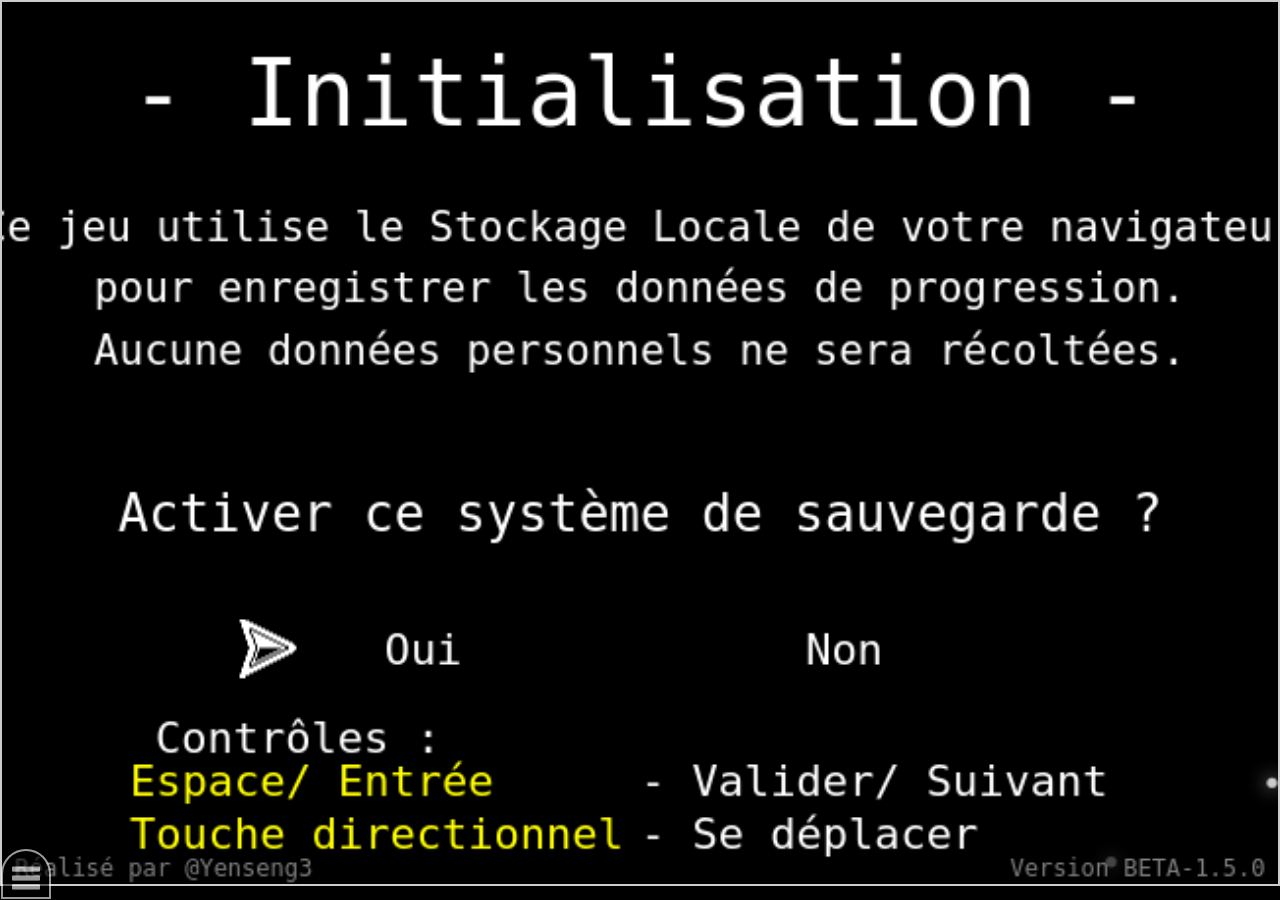
==== commit aeb7b45b: "b-1.5.0" ====
--- a/index.html
+++ b/index.html
@@ -56,6 +56,8 @@
 					<br>Additions, soustractions, multiplications. Tout y est pour vous entrainer et flex comme un pro quand on vous demandera combien font 6x7...</p>
 				<p>Créez vos programmes d'entrainement personnalisé ou jouez des niveaux à thème et enchaînez le plus d'opération possible dans un temps limité. Plus vous répondrez rapidement, plus votre score augmentera. Quel sera votre record ?</p>
 				<br>
+				<b>PEUT NE PAS FONCTIONNER CORRECTEMENT SUR SAFARI et IOS !</b>
+				<br>
 				<hr>
 			</div>
 			<div id="Reseaux" class="texte">
@@ -71,6 +73,8 @@
 				<h2>Changelog</h2>
 				<h3>BETA 1.5.0 - 29/06/2024</h3>
 				<ul>
+					<li><b>PEUT NE PAS FONCTIONNER CORRECTEMENT SUR SAFARI et IOS !</b></li>
+					<br>
 					<li><b>Ajout d'une polices d'écriture au jeu.</b> Vous pouvez la changer dans le menu des Options.</li>
 					<li>Changement intégrale de la page web pour ne laisser que le jeu au premier plan.</li>
 					<li>Changement du calcul du temps, avant basé sur les frames, maintenant sur le temps écoulé entre chaque frame</li>
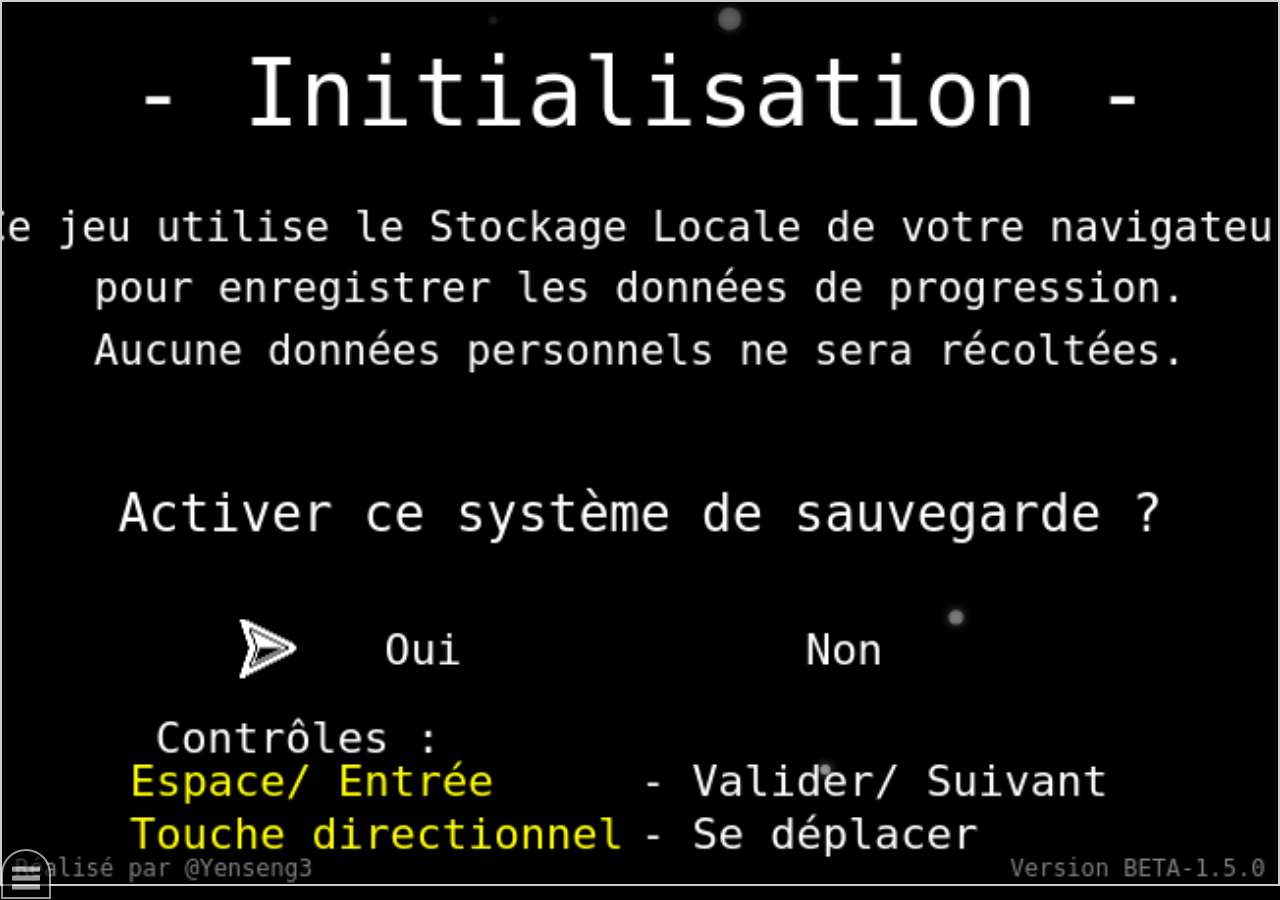
==== commit 8ea7a9ef: "b-1.5.0" ====
--- a/index.html
+++ b/index.html
@@ -56,7 +56,7 @@
 					<br>Additions, soustractions, multiplications. Tout y est pour vous entrainer et flex comme un pro quand on vous demandera combien font 6x7...</p>
 				<p>Créez vos programmes d'entrainement personnalisé ou jouez des niveaux à thème et enchaînez le plus d'opération possible dans un temps limité. Plus vous répondrez rapidement, plus votre score augmentera. Quel sera votre record ?</p>
 				<br>
-				<b>PEUT NE PAS FONCTIONNER CORRECTEMENT SUR SAFARI et IOS !</b>
+				<b>PEUT NE PAS FONCTIONNER CORRECTEMENT SUR SAFARI et MAC IOS !</b>
 				<br>
 				<hr>
 			</div>
@@ -73,7 +73,7 @@
 				<h2>Changelog</h2>
 				<h3>BETA 1.5.0 - 29/06/2024</h3>
 				<ul>
-					<li><b>PEUT NE PAS FONCTIONNER CORRECTEMENT SUR SAFARI et IOS !</b></li>
+					<li><b>PEUT NE PAS FONCTIONNER CORRECTEMENT SUR SAFARI et MAC IOS !</b></li>
 					<br>
 					<li><b>Ajout d'une polices d'écriture au jeu.</b> Vous pouvez la changer dans le menu des Options.</li>
 					<li>Changement intégrale de la page web pour ne laisser que le jeu au premier plan.</li>
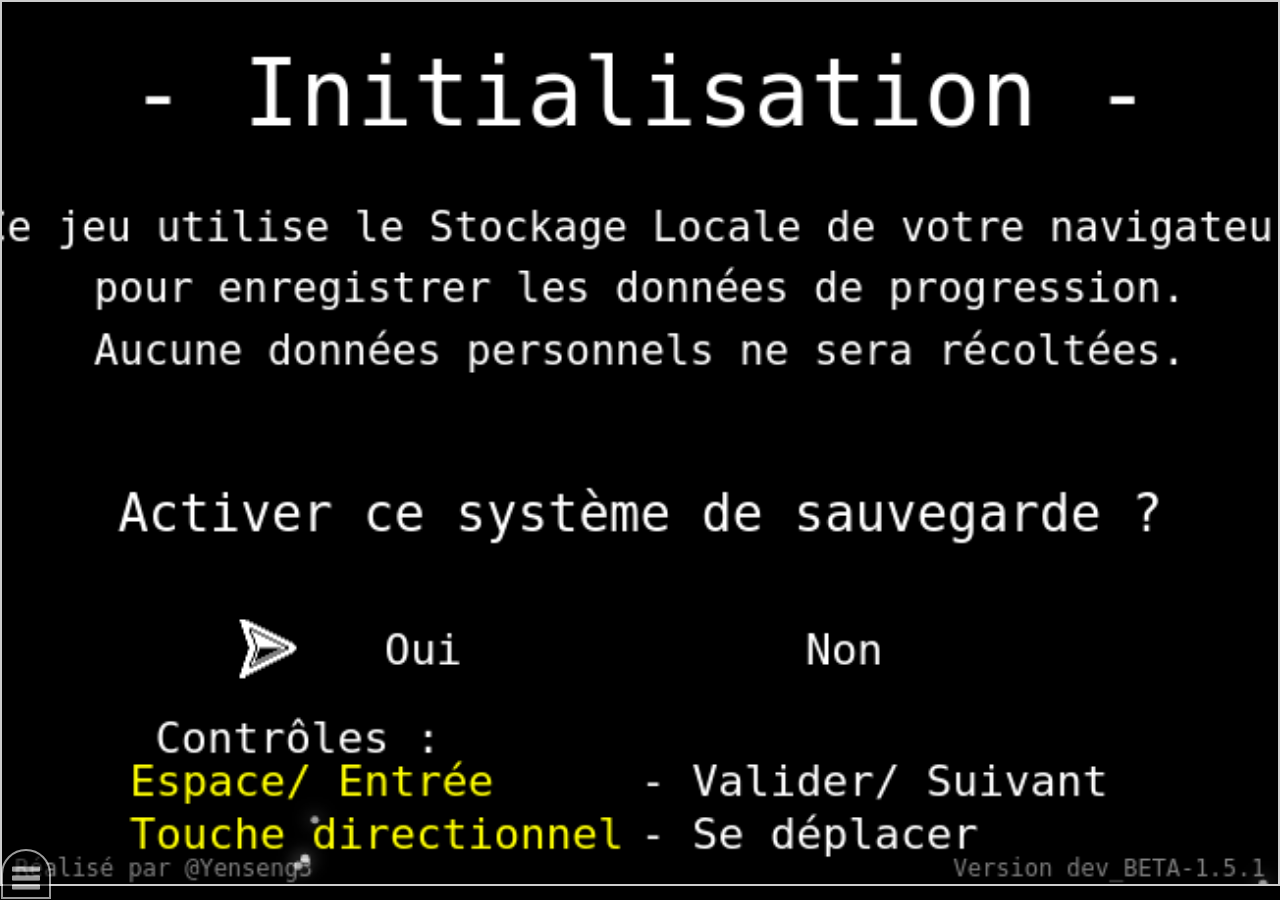
==== commit 9bab6fda: "b-1.5.1" ====
--- a/index.html
+++ b/index.html
@@ -71,6 +71,23 @@
 			</div>
 			<div id="Changelog" class="texte">
 				<h2>Changelog</h2>
+				<h3>BETA 1.5.1 - XX/10/2024</h3>
+				<ul>
+					<li><b>PEUT NE PAS FONCTIONNER CORRECTEMENT SUR SAFARI et MAC IOS !</b></li>
+					<br>
+					<li>Niveau 25 modifié : Le niveau était beaucoup trop difficile sur la fin à cause du chrono trop court
+						<ul>
+							<li>Vies max 3 -> 5</li>
+							<li>Temps de réponse maximum : 15s -> 16s</li>
+							<li>Temps réduit après un certains nombre d'opération : 1s -> 0.75s</li>
+						</ul>
+					</li>
+					<li>Ajout d'une option pour changer le sens d'écriture des réponses (par défaut : de droite à gauche).</li>
+					<li>Correction d'un bug Majeur qui bloquait le joueur à la fin d'une partie s'il jouait en mode Temps ou mode Vie sans Additions.</li>
+					<li>Correction du temps de récupération de la pause en jeu pour la version téléphone pour correspondre au temps de la version ordinateur.</li>
+					<li>Correction d'un bug qui empêchait de réinnitialiser la sauvegarde.</li>
+					<li>Correction d'un bug qui cumulait les temps de réponses sur une même opération dans le mode niveau.</li>
+				</ul>
 				<h3>BETA 1.5.0 - 29/06/2024</h3>
 				<ul>
 					<li><b>PEUT NE PAS FONCTIONNER CORRECTEMENT SUR SAFARI et MAC IOS !</b></li>
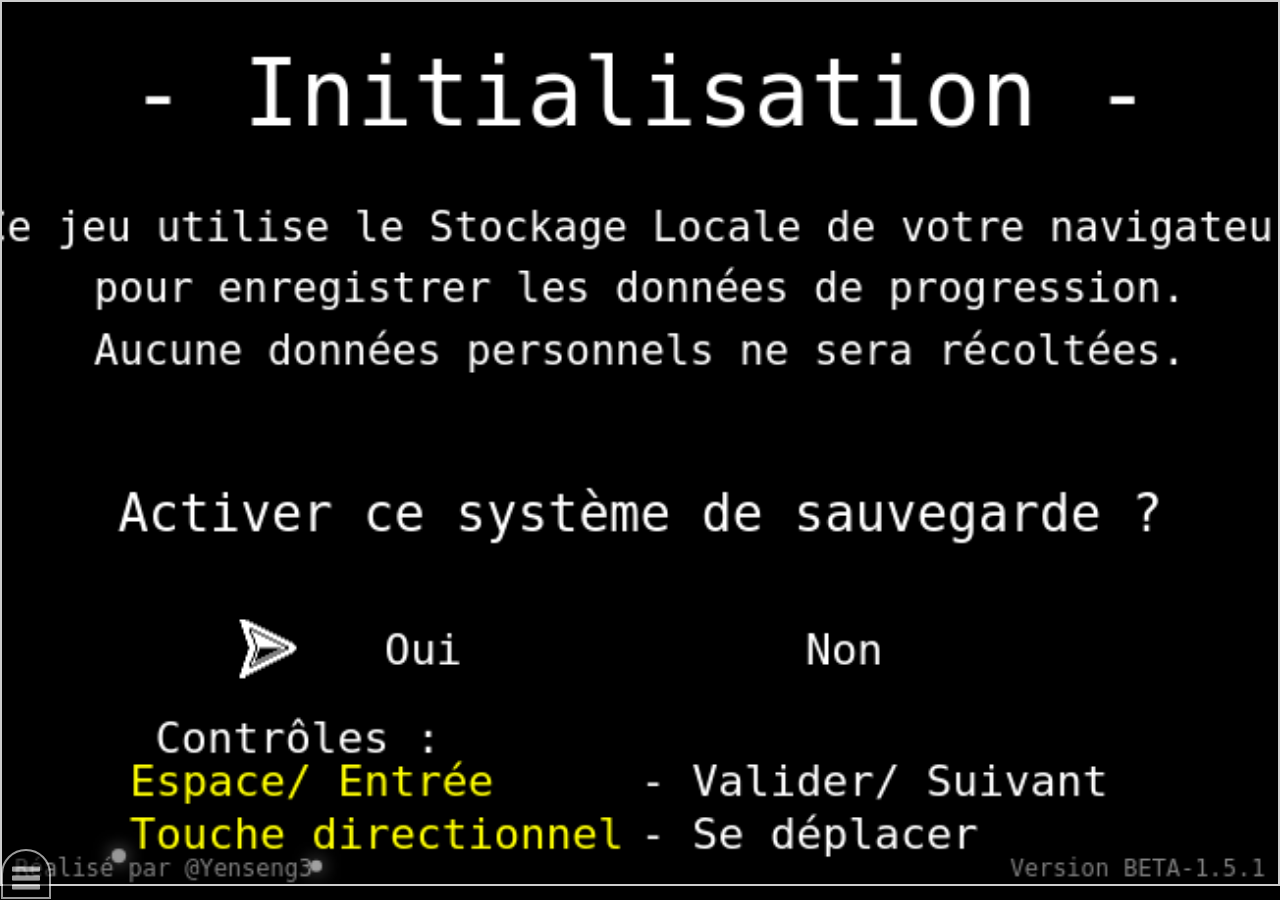
==== commit 75739744: "b-1.5.1 Déploiement de la beta 1.5.1 du jeu, sauf si jekyll fait encore son caca nerveux..." ====
--- a/index.html
+++ b/index.html
@@ -71,7 +71,8 @@
 			</div>
 			<div id="Changelog" class="texte">
 				<h2>Changelog</h2>
-				<h3>BETA 1.5.1 - XX/10/2024</h3>
+				<h3>BETA 1.5.1 - 07/08/2025</h3>
+				<p>Cette mise à jour aurait du sortir en Octobre dernier mais je n'arrivais pas à me débarasser de jekyll pour GitHub Pages qui empêchait la mise à jour de la page. La 1.6 est en préparation depuis un bon moment et arrivera vers fin-Octobre début Novembre. Cette mise à jour 1.5.1 est surtout là pour corriger des bugs majeur et reéquilibrer un niveau qui était beaucoup trop difficile d'après certains retours.<br> Vous pouvez suivre le développement du jeu sur le discord <a class="discord-room" href="https://discord.gg/js3aJtBxdn" target="_blank"> #Spe-math</a> .<br>Merci pour vos retours et continuez d'en faire, ça me motive pour finir le projet.</p>
 				<ul>
 					<li><b>PEUT NE PAS FONCTIONNER CORRECTEMENT SUR SAFARI et MAC IOS !</b></li>
 					<br>
